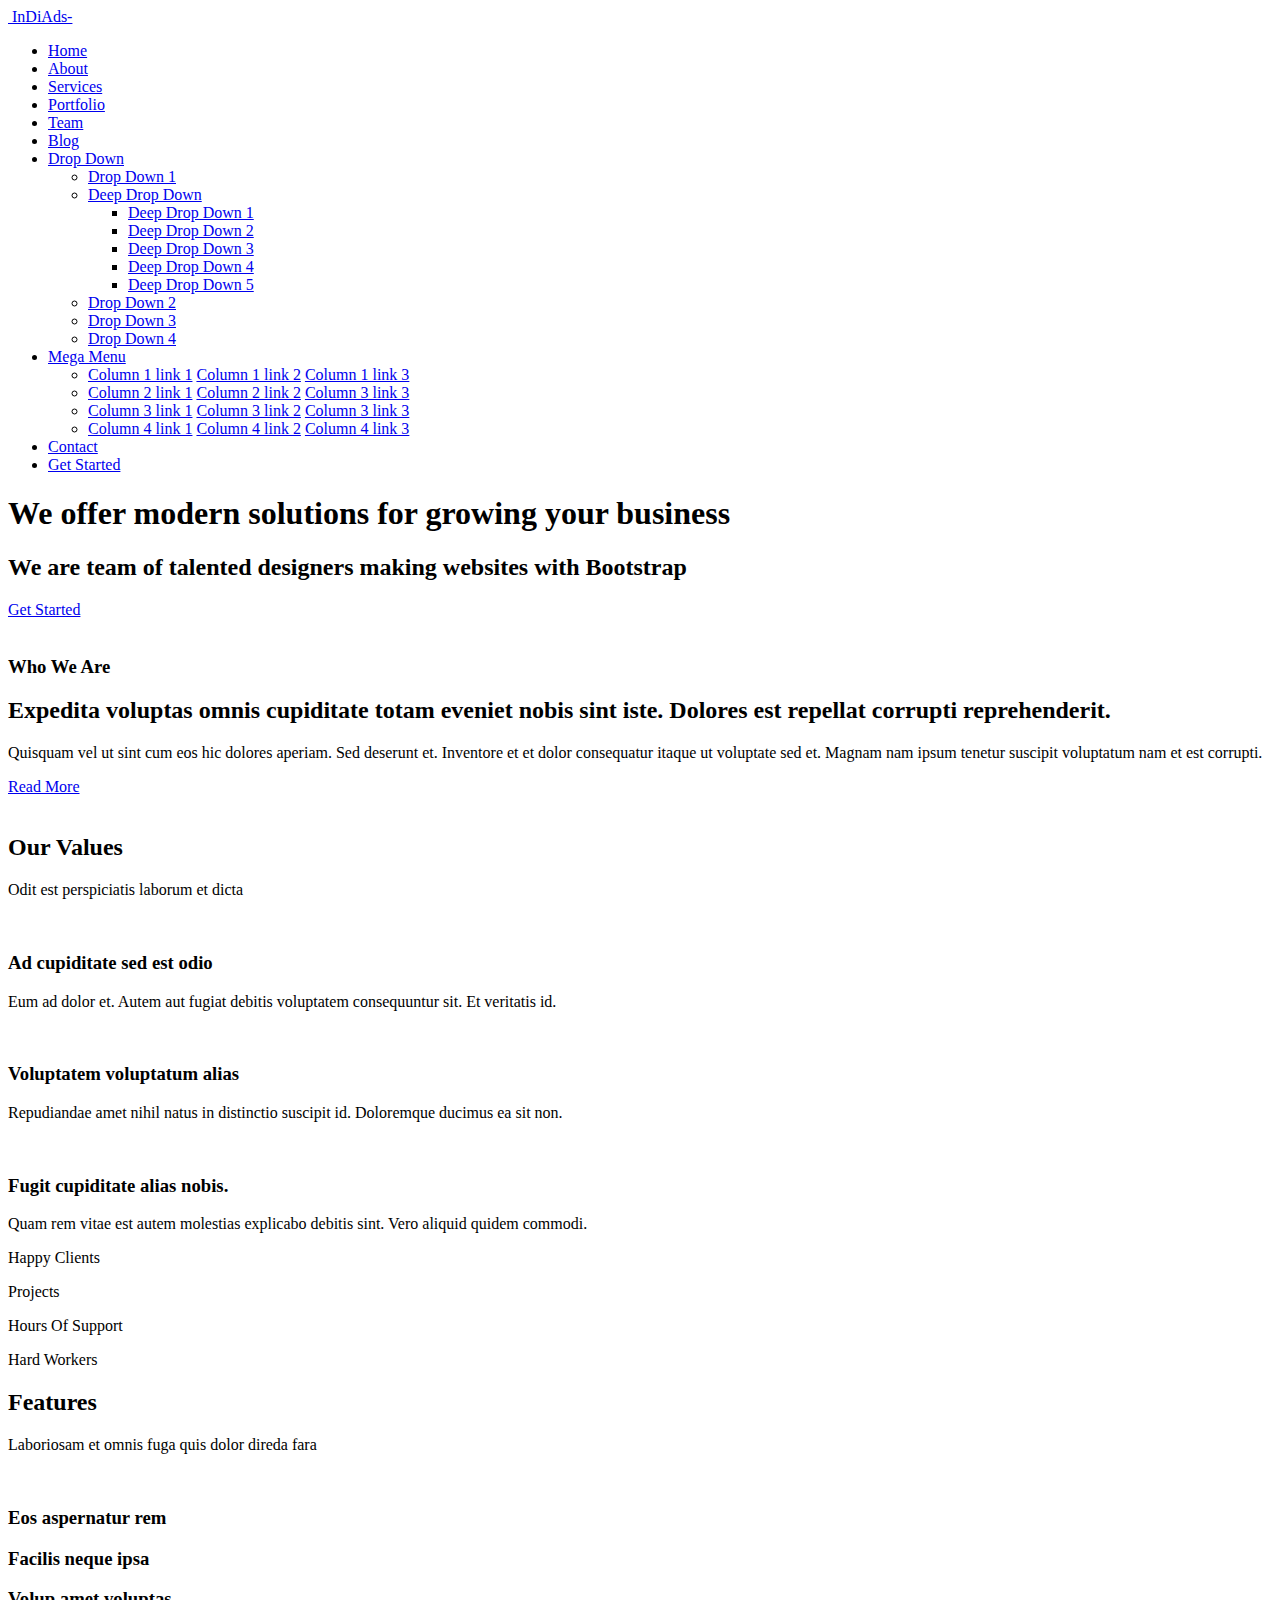
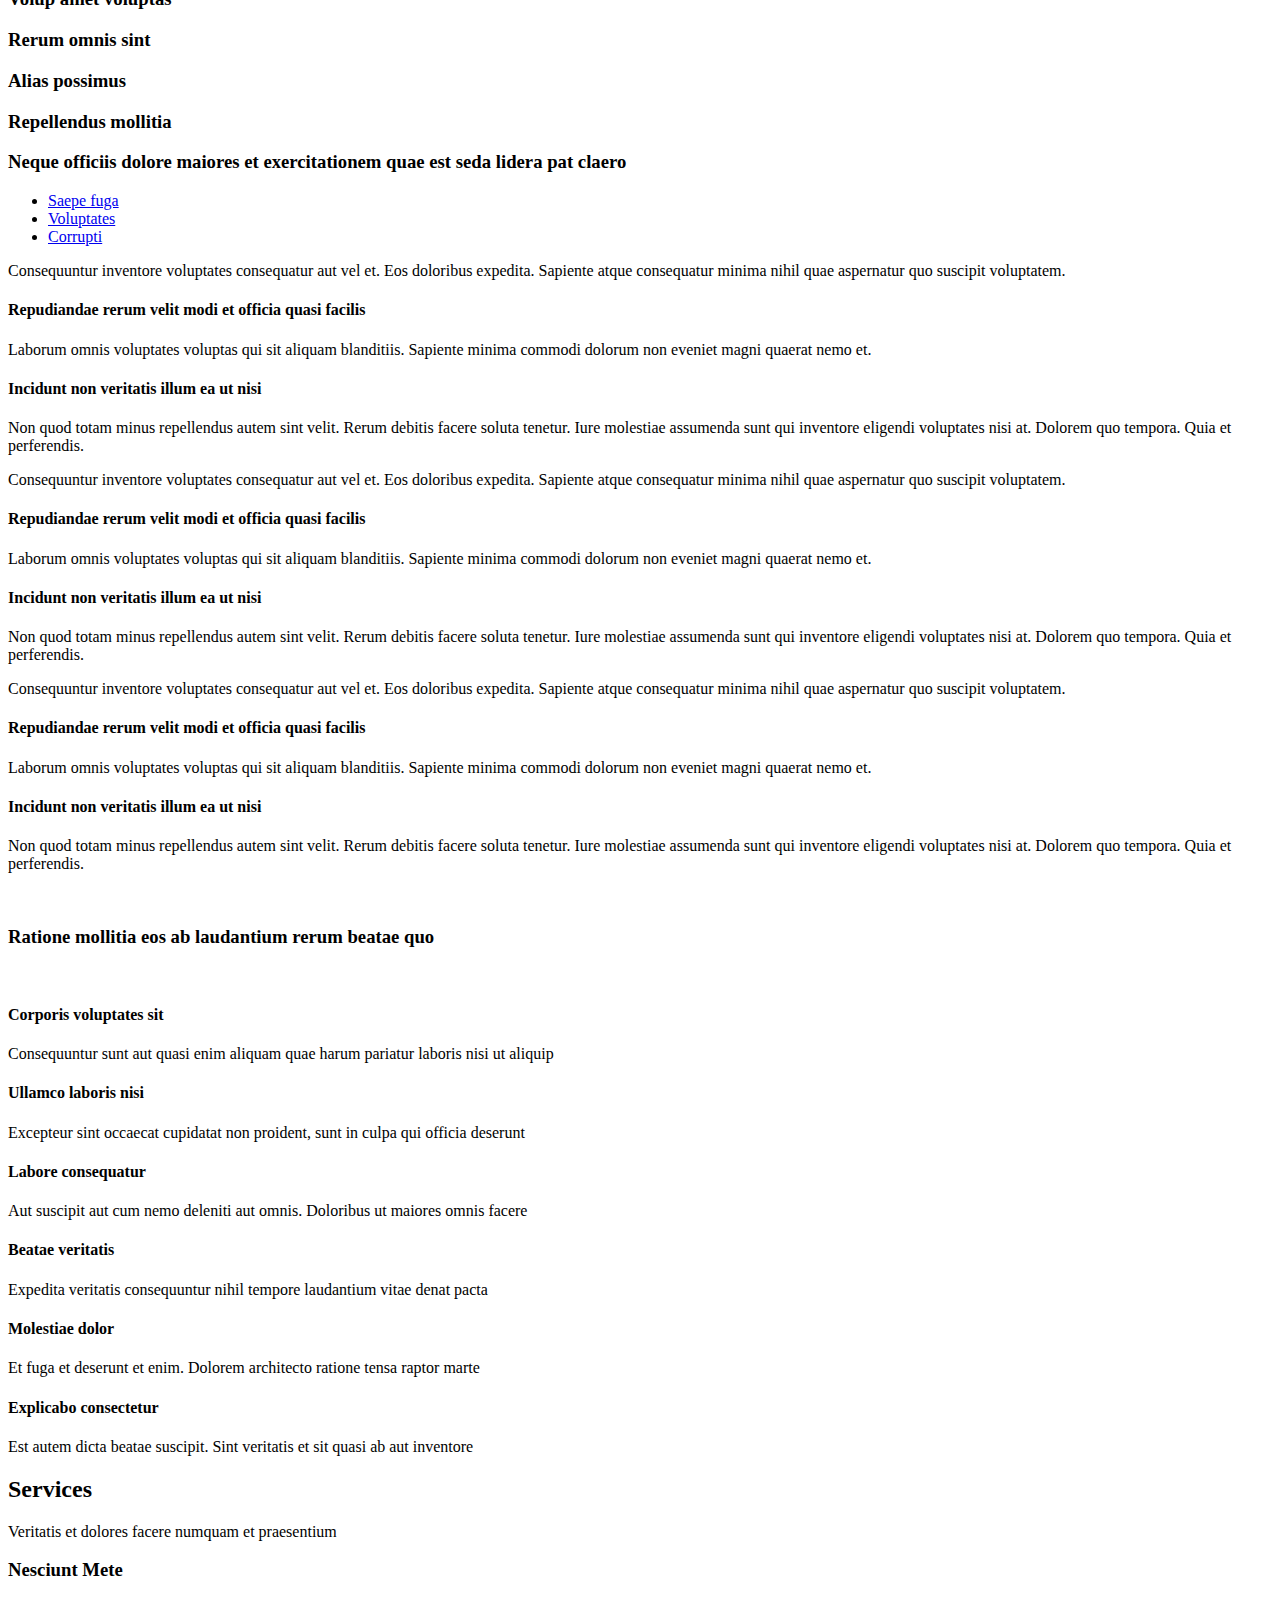
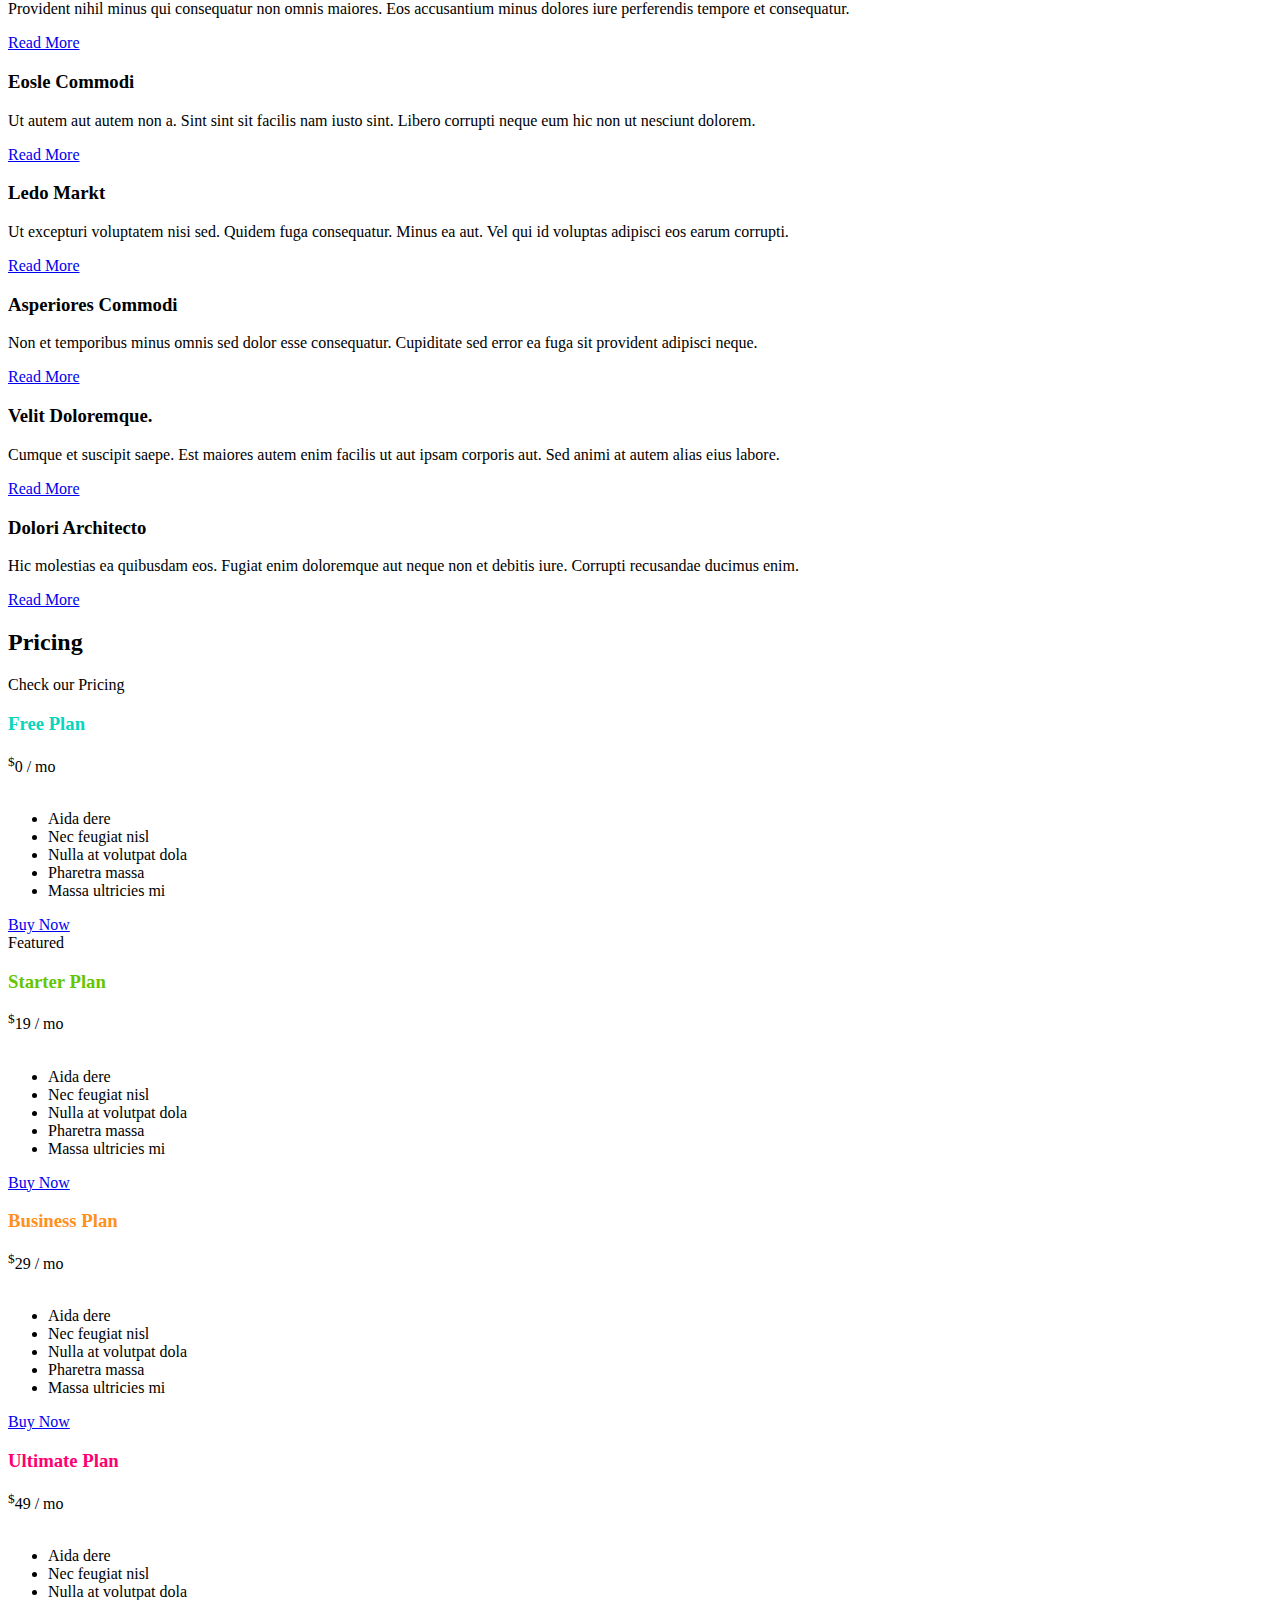
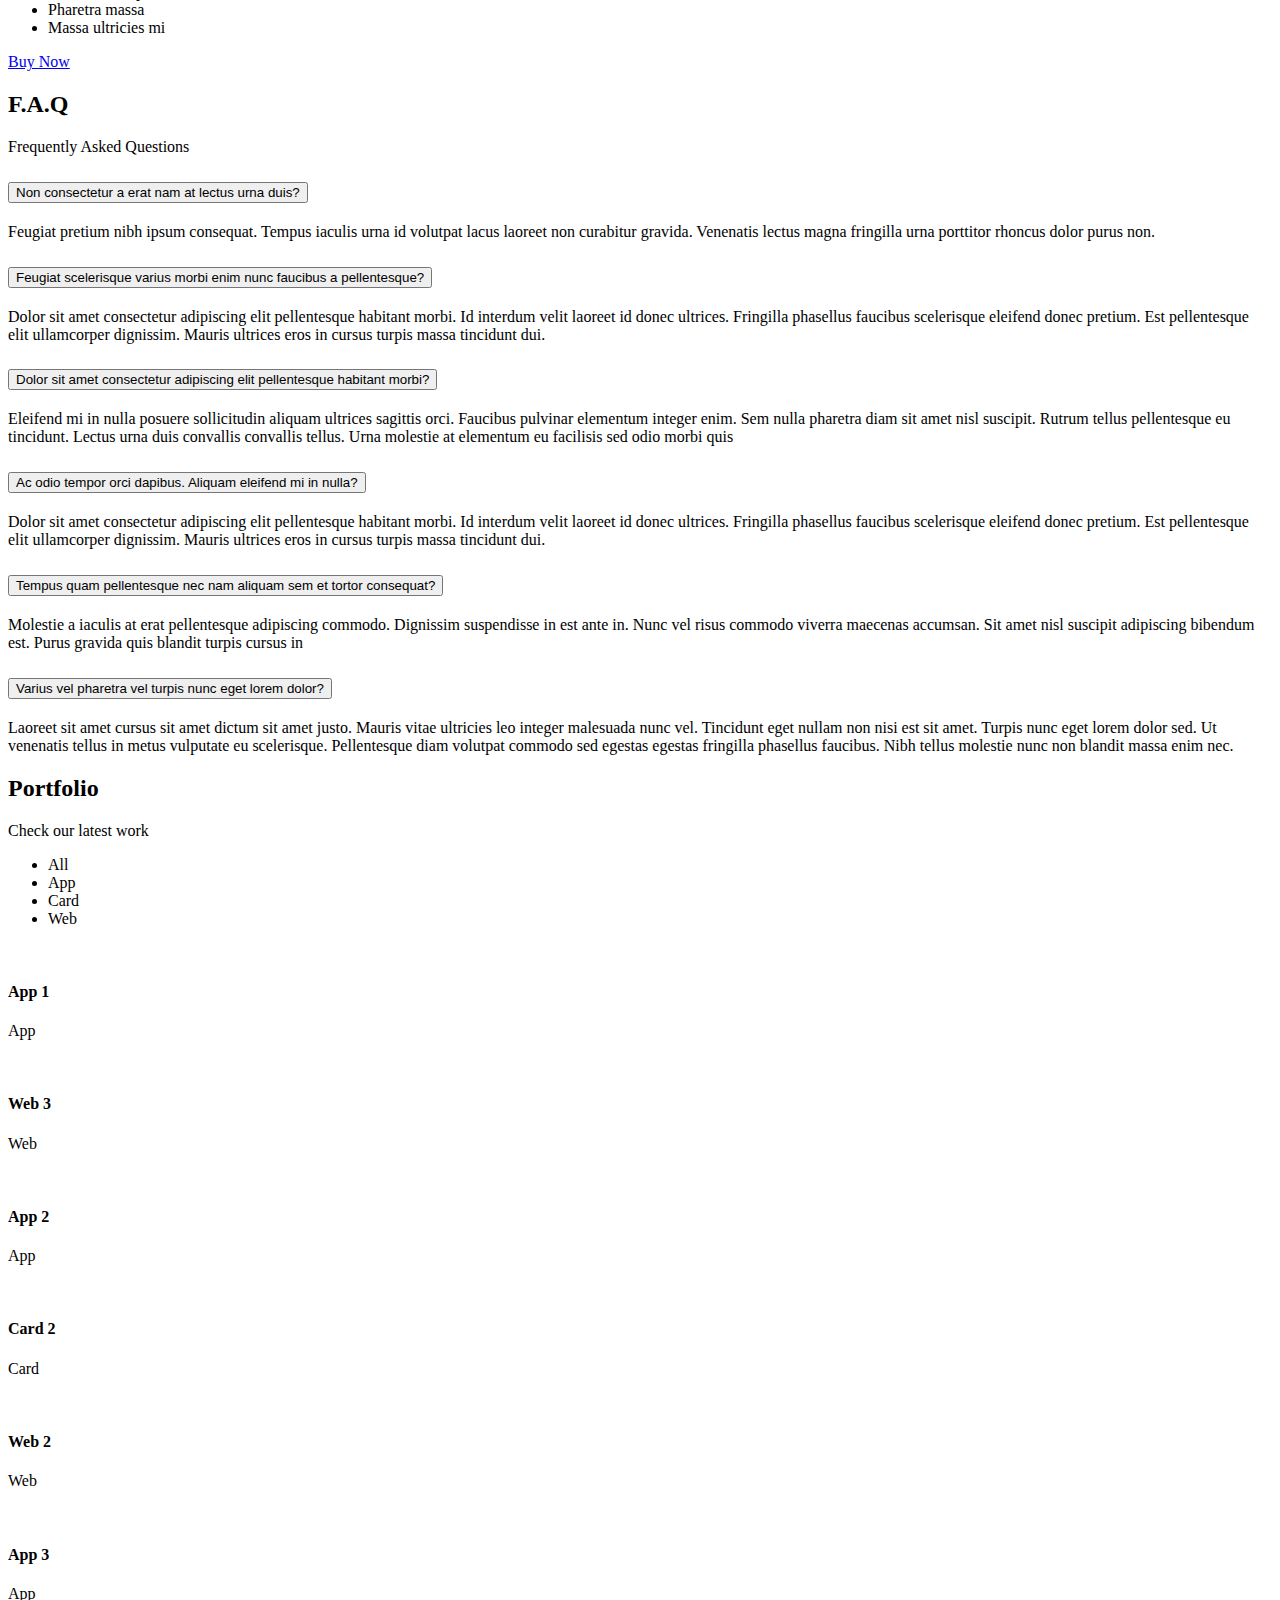
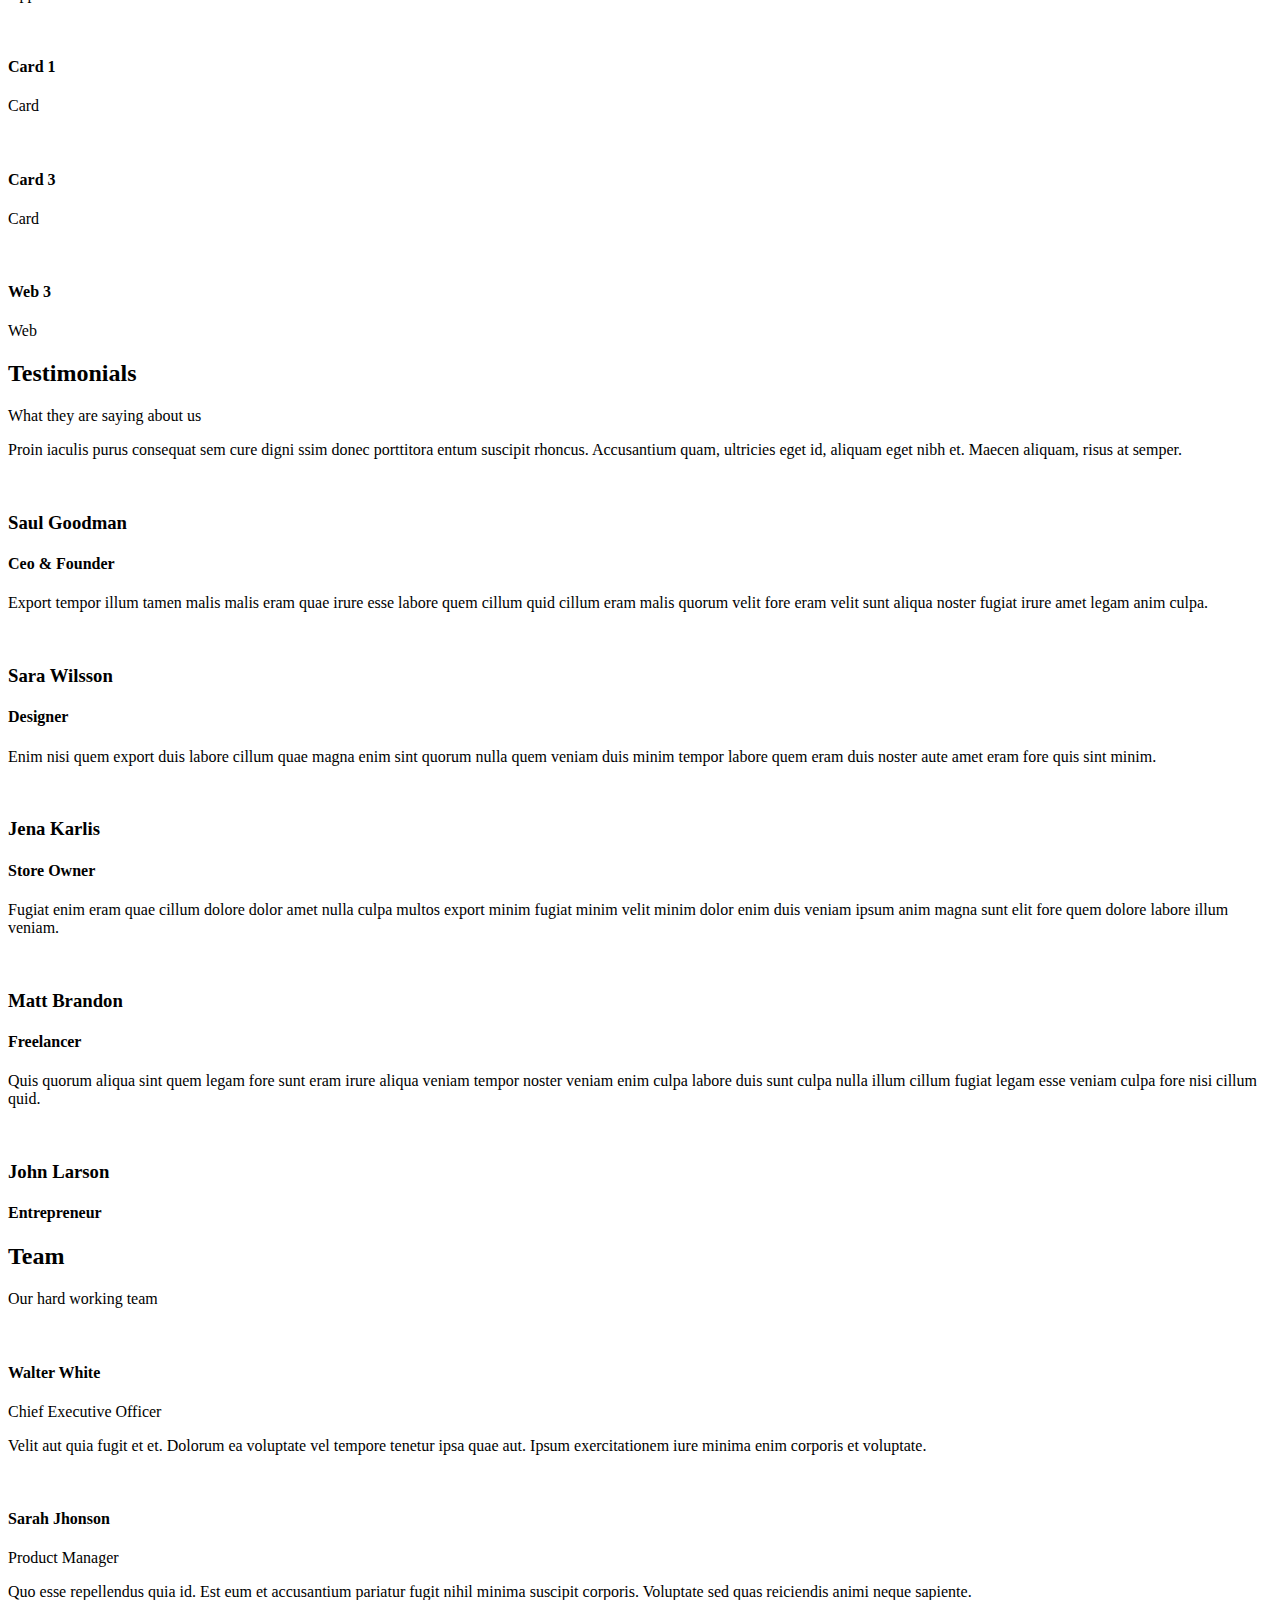
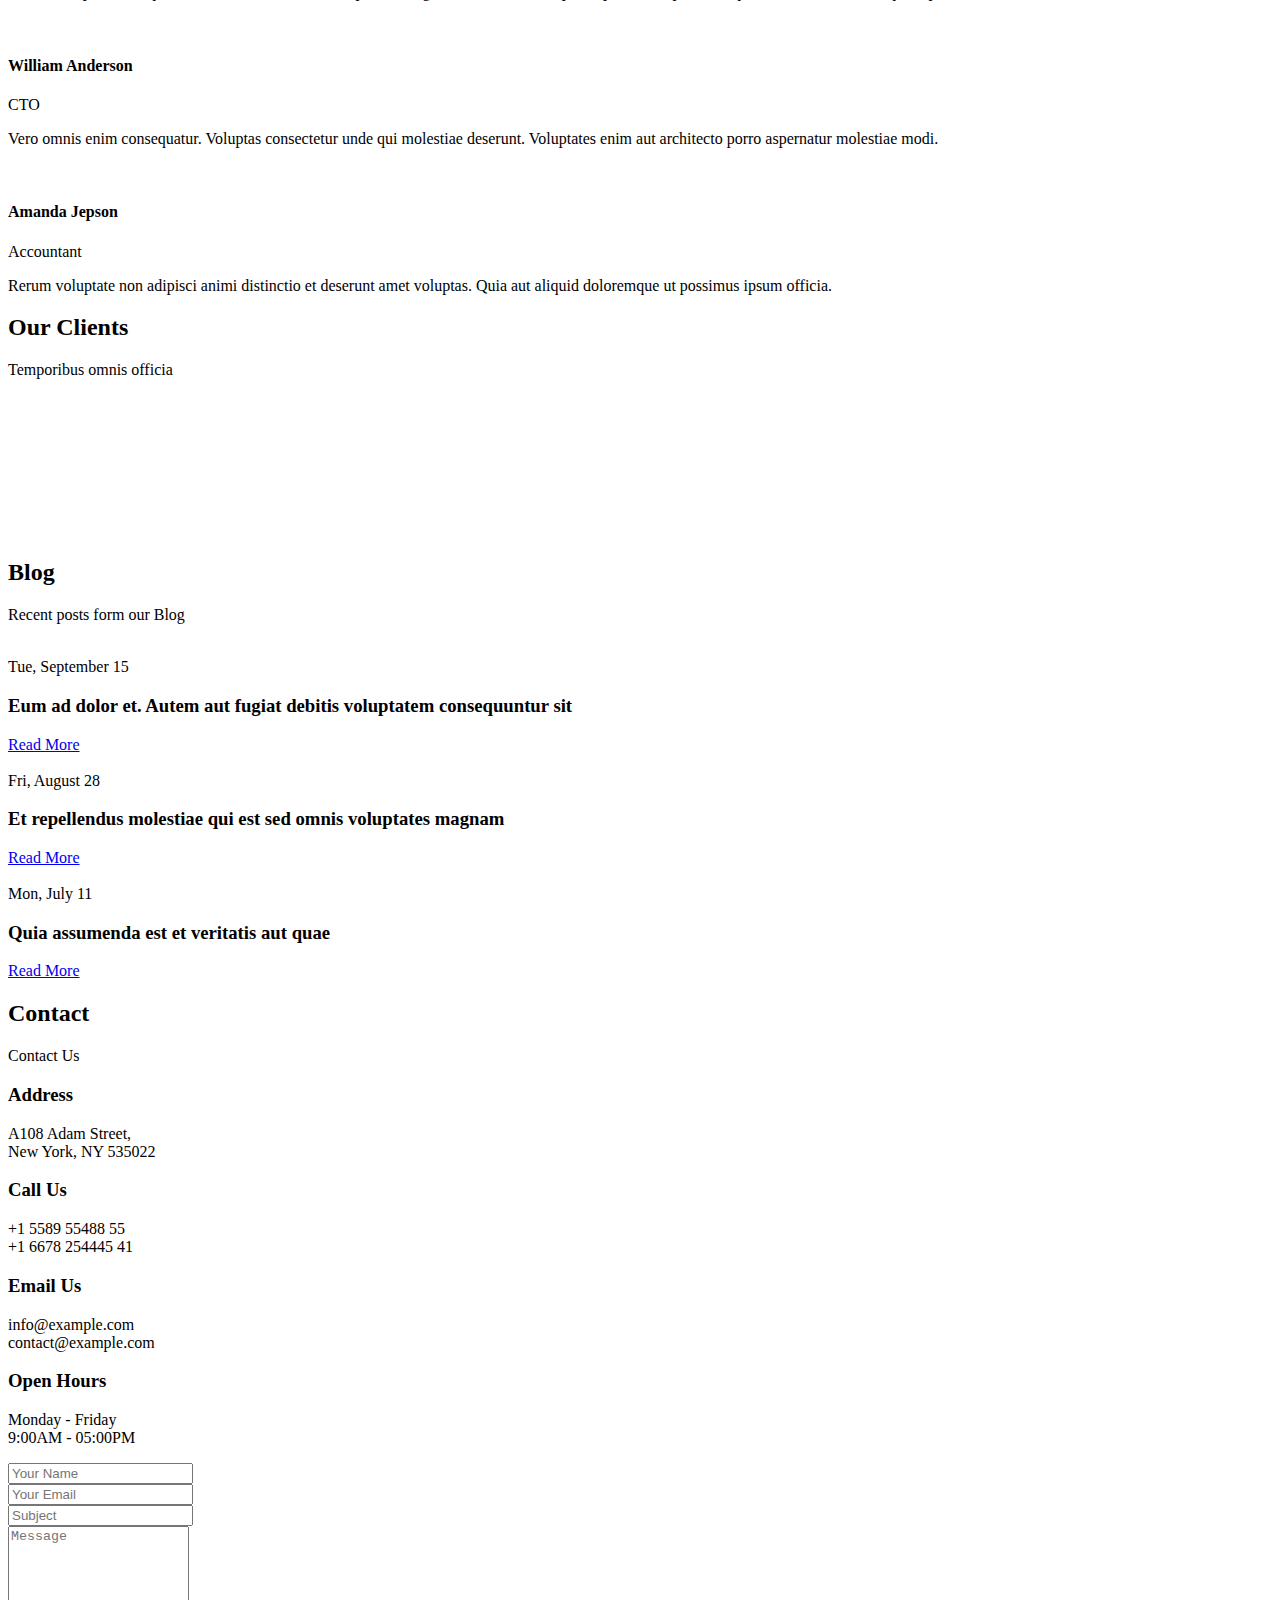
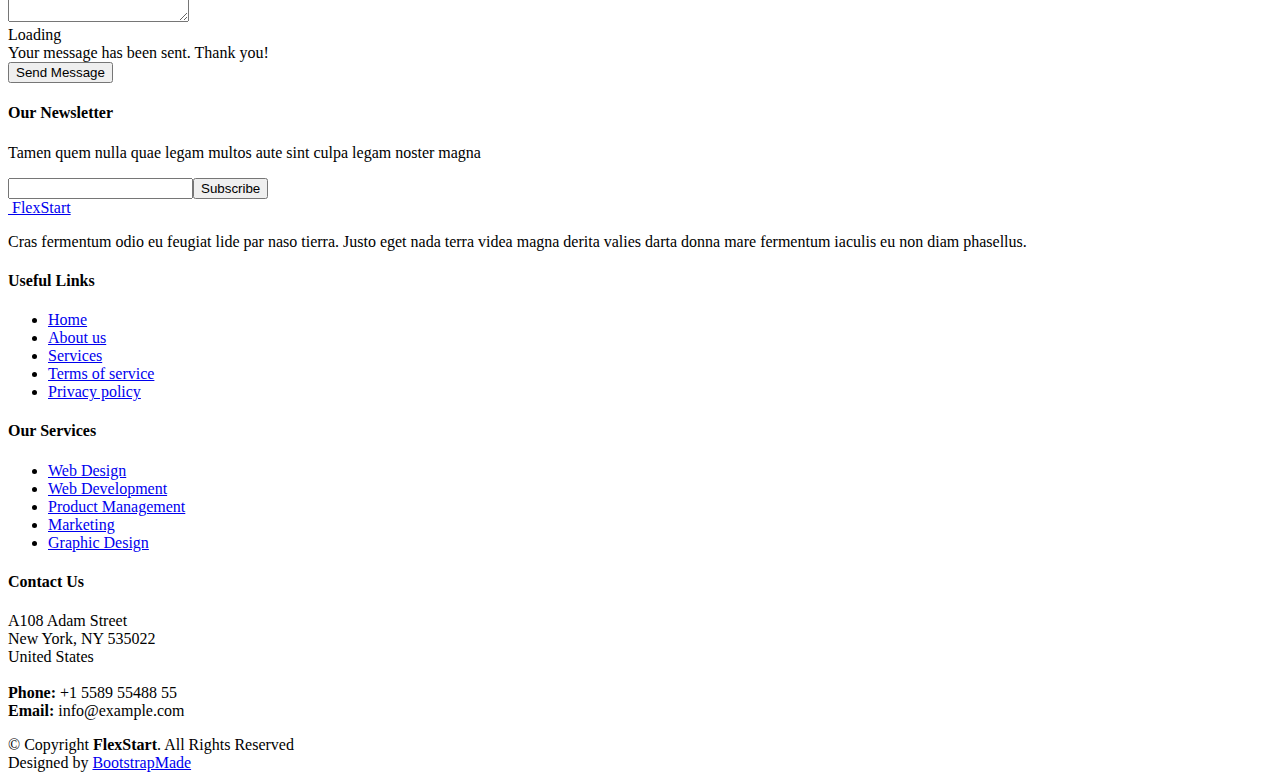
==== index.html @ e109cfea "Changed title" ====
<!DOCTYPE html>
<html lang="en">

<head>
  <meta charset="utf-8">
  <meta content="width=device-width, initial-scale=1.0" name="viewport">

  <title> InDiAds- The Creative Company</title>
  <meta content="" name="description">
  <meta content="" name="keywords">

  <!-- Favicons -->
  <link href="assets/img/favicon.png" rel="icon">
  <link href="assets/img/apple-touch-icon.png" rel="apple-touch-icon">

  <!-- Google Fonts -->
  <link href="https://fonts.googleapis.com/css?family=Open+Sans:300,300i,400,400i,600,600i,700,700i|Nunito:300,300i,400,400i,600,600i,700,700i|Poppins:300,300i,400,400i,500,500i,600,600i,700,700i" rel="stylesheet">

  <!-- Vendor CSS Files -->
  <link href="assets/vendor/aos/aos.css" rel="stylesheet">
  <link href="assets/vendor/bootstrap/css/bootstrap.min.css" rel="stylesheet">
  <link href="assets/vendor/bootstrap-icons/bootstrap-icons.css" rel="stylesheet">
  <link href="assets/vendor/glightbox/css/glightbox.min.css" rel="stylesheet">
  <link href="assets/vendor/remixicon/remixicon.css" rel="stylesheet">
  <link href="assets/vendor/swiper/swiper-bundle.min.css" rel="stylesheet">

  <!-- Template Main CSS File -->
  <link href="assets/css/style.css" rel="stylesheet">

  <!-- =======================================================
  * Template Name: FlexStart
  * Updated: Jun 04 2023 with Bootstrap v5.3.0
  * Template URL: https://bootstrapmade.com/flexstart-bootstrap-startup-template/
  * Author: BootstrapMade.com
  * License: https://bootstrapmade.com/license/
  ======================================================== -->
</head>

<body>

  <!-- ======= Header ======= -->
  <header id="header" class="header fixed-top">
    <div class="container-fluid container-xl d-flex align-items-center justify-content-between">

      <a href="index.html" class="logo d-flex align-items-center">
        <img src="assets/img/logo.png" alt="">
        <span>InDiAds-</span>
      </a>

      <nav id="navbar" class="navbar">
        <ul>
          <li><a class="nav-link scrollto active" href="#hero">Home</a></li>
          <li><a class="nav-link scrollto" href="#about">About</a></li>
          <li><a class="nav-link scrollto" href="#services">Services</a></li>
          <li><a class="nav-link scrollto" href="#portfolio">Portfolio</a></li>
          <li><a class="nav-link scrollto" href="#team">Team</a></li>
          <li><a href="blog.html">Blog</a></li>
          <li class="dropdown"><a href="#"><span>Drop Down</span> <i class="bi bi-chevron-down"></i></a>
            <ul>
              <li><a href="#">Drop Down 1</a></li>
              <li class="dropdown"><a href="#"><span>Deep Drop Down</span> <i class="bi bi-chevron-right"></i></a>
                <ul>
                  <li><a href="#">Deep Drop Down 1</a></li>
                  <li><a href="#">Deep Drop Down 2</a></li>
                  <li><a href="#">Deep Drop Down 3</a></li>
                  <li><a href="#">Deep Drop Down 4</a></li>
                  <li><a href="#">Deep Drop Down 5</a></li>
                </ul>
              </li>
              <li><a href="#">Drop Down 2</a></li>
              <li><a href="#">Drop Down 3</a></li>
              <li><a href="#">Drop Down 4</a></li>
            </ul>
          </li>

          <li class="dropdown megamenu"><a href="#"><span>Mega Menu</span> <i class="bi bi-chevron-down"></i></a>
            <ul>
              <li>
                <a href="#">Column 1 link 1</a>
                <a href="#">Column 1 link 2</a>
                <a href="#">Column 1 link 3</a>
              </li>
              <li>
                <a href="#">Column 2 link 1</a>
                <a href="#">Column 2 link 2</a>
                <a href="#">Column 3 link 3</a>
              </li>
              <li>
                <a href="#">Column 3 link 1</a>
                <a href="#">Column 3 link 2</a>
                <a href="#">Column 3 link 3</a>
              </li>
              <li>
                <a href="#">Column 4 link 1</a>
                <a href="#">Column 4 link 2</a>
                <a href="#">Column 4 link 3</a>
              </li>
            </ul>
          </li>

          <li><a class="nav-link scrollto" href="#contact">Contact</a></li>
          <li><a class="getstarted scrollto" href="#about">Get Started</a></li>
        </ul>
        <i class="bi bi-list mobile-nav-toggle"></i>
      </nav><!-- .navbar -->

    </div>
  </header><!-- End Header -->

  <!-- ======= Hero Section ======= -->
  <section id="hero" class="hero d-flex align-items-center">

    <div class="container">
      <div class="row">
        <div class="col-lg-6 d-flex flex-column justify-content-center">
          <h1 data-aos="fade-up">We offer modern solutions for growing your business</h1>
          <h2 data-aos="fade-up" data-aos-delay="400">We are team of talented designers making websites with Bootstrap</h2>
          <div data-aos="fade-up" data-aos-delay="600">
            <div class="text-center text-lg-start">
              <a href="#about" class="btn-get-started scrollto d-inline-flex align-items-center justify-content-center align-self-center">
                <span>Get Started</span>
                <i class="bi bi-arrow-right"></i>
              </a>
            </div>
          </div>
        </div>
        <div class="col-lg-6 hero-img" data-aos="zoom-out" data-aos-delay="200">
          <img src="assets/img/hero-img.png" class="img-fluid" alt="">
        </div>
      </div>
    </div>

  </section><!-- End Hero -->

  <main id="main">
    <!-- ======= About Section ======= -->
    <section id="about" class="about">

      <div class="container" data-aos="fade-up">
        <div class="row gx-0">

          <div class="col-lg-6 d-flex flex-column justify-content-center" data-aos="fade-up" data-aos-delay="200">
            <div class="content">
              <h3>Who We Are</h3>
              <h2>Expedita voluptas omnis cupiditate totam eveniet nobis sint iste. Dolores est repellat corrupti reprehenderit.</h2>
              <p>
                Quisquam vel ut sint cum eos hic dolores aperiam. Sed deserunt et. Inventore et et dolor consequatur itaque ut voluptate sed et. Magnam nam ipsum tenetur suscipit voluptatum nam et est corrupti.
              </p>
              <div class="text-center text-lg-start">
                <a href="#" class="btn-read-more d-inline-flex align-items-center justify-content-center align-self-center">
                  <span>Read More</span>
                  <i class="bi bi-arrow-right"></i>
                </a>
              </div>
            </div>
          </div>

          <div class="col-lg-6 d-flex align-items-center" data-aos="zoom-out" data-aos-delay="200">
            <img src="assets/img/about.jpg" class="img-fluid" alt="">
          </div>

        </div>
      </div>

    </section><!-- End About Section -->

    <!-- ======= Values Section ======= -->
    <section id="values" class="values">

      <div class="container" data-aos="fade-up">

        <header class="section-header">
          <h2>Our Values</h2>
          <p>Odit est perspiciatis laborum et dicta</p>
        </header>

        <div class="row">

          <div class="col-lg-4" data-aos="fade-up" data-aos-delay="200">
            <div class="box">
              <img src="assets/img/values-1.png" class="img-fluid" alt="">
              <h3>Ad cupiditate sed est odio</h3>
              <p>Eum ad dolor et. Autem aut fugiat debitis voluptatem consequuntur sit. Et veritatis id.</p>
            </div>
          </div>

          <div class="col-lg-4 mt-4 mt-lg-0" data-aos="fade-up" data-aos-delay="400">
            <div class="box">
              <img src="assets/img/values-2.png" class="img-fluid" alt="">
              <h3>Voluptatem voluptatum alias</h3>
              <p>Repudiandae amet nihil natus in distinctio suscipit id. Doloremque ducimus ea sit non.</p>
            </div>
          </div>

          <div class="col-lg-4 mt-4 mt-lg-0" data-aos="fade-up" data-aos-delay="600">
            <div class="box">
              <img src="assets/img/values-3.png" class="img-fluid" alt="">
              <h3>Fugit cupiditate alias nobis.</h3>
              <p>Quam rem vitae est autem molestias explicabo debitis sint. Vero aliquid quidem commodi.</p>
            </div>
          </div>

        </div>

      </div>

    </section><!-- End Values Section -->

    <!-- ======= Counts Section ======= -->
    <section id="counts" class="counts">
      <div class="container" data-aos="fade-up">

        <div class="row gy-4">

          <div class="col-lg-3 col-md-6">
            <div class="count-box">
              <i class="bi bi-emoji-smile"></i>
              <div>
                <span data-purecounter-start="0" data-purecounter-end="232" data-purecounter-duration="1" class="purecounter"></span>
                <p>Happy Clients</p>
              </div>
            </div>
          </div>

          <div class="col-lg-3 col-md-6">
            <div class="count-box">
              <i class="bi bi-journal-richtext" style="color: #ee6c20;"></i>
              <div>
                <span data-purecounter-start="0" data-purecounter-end="521" data-purecounter-duration="1" class="purecounter"></span>
                <p>Projects</p>
              </div>
            </div>
          </div>

          <div class="col-lg-3 col-md-6">
            <div class="count-box">
              <i class="bi bi-headset" style="color: #15be56;"></i>
              <div>
                <span data-purecounter-start="0" data-purecounter-end="1463" data-purecounter-duration="1" class="purecounter"></span>
                <p>Hours Of Support</p>
              </div>
            </div>
          </div>

          <div class="col-lg-3 col-md-6">
            <div class="count-box">
              <i class="bi bi-people" style="color: #bb0852;"></i>
              <div>
                <span data-purecounter-start="0" data-purecounter-end="15" data-purecounter-duration="1" class="purecounter"></span>
                <p>Hard Workers</p>
              </div>
            </div>
          </div>

        </div>

      </div>
    </section><!-- End Counts Section -->

    <!-- ======= Features Section ======= -->
    <section id="features" class="features">

      <div class="container" data-aos="fade-up">

        <header class="section-header">
          <h2>Features</h2>
          <p>Laboriosam et omnis fuga quis dolor direda fara</p>
        </header>

        <div class="row">

          <div class="col-lg-6">
            <img src="assets/img/features.png" class="img-fluid" alt="">
          </div>

          <div class="col-lg-6 mt-5 mt-lg-0 d-flex">
            <div class="row align-self-center gy-4">

              <div class="col-md-6" data-aos="zoom-out" data-aos-delay="200">
                <div class="feature-box d-flex align-items-center">
                  <i class="bi bi-check"></i>
                  <h3>Eos aspernatur rem</h3>
                </div>
              </div>

              <div class="col-md-6" data-aos="zoom-out" data-aos-delay="300">
                <div class="feature-box d-flex align-items-center">
                  <i class="bi bi-check"></i>
                  <h3>Facilis neque ipsa</h3>
                </div>
              </div>

              <div class="col-md-6" data-aos="zoom-out" data-aos-delay="400">
                <div class="feature-box d-flex align-items-center">
                  <i class="bi bi-check"></i>
                  <h3>Volup amet voluptas</h3>
                </div>
              </div>

              <div class="col-md-6" data-aos="zoom-out" data-aos-delay="500">
                <div class="feature-box d-flex align-items-center">
                  <i class="bi bi-check"></i>
                  <h3>Rerum omnis sint</h3>
                </div>
              </div>

              <div class="col-md-6" data-aos="zoom-out" data-aos-delay="600">
                <div class="feature-box d-flex align-items-center">
                  <i class="bi bi-check"></i>
                  <h3>Alias possimus</h3>
                </div>
              </div>

              <div class="col-md-6" data-aos="zoom-out" data-aos-delay="700">
                <div class="feature-box d-flex align-items-center">
                  <i class="bi bi-check"></i>
                  <h3>Repellendus mollitia</h3>
                </div>
              </div>

            </div>
          </div>

        </div> <!-- / row -->

        <!-- Feature Tabs -->
        <div class="row feture-tabs" data-aos="fade-up">
          <div class="col-lg-6">
            <h3>Neque officiis dolore maiores et exercitationem quae est seda lidera pat claero</h3>

            <!-- Tabs -->
            <ul class="nav nav-pills mb-3">
              <li>
                <a class="nav-link active" data-bs-toggle="pill" href="#tab1">Saepe fuga</a>
              </li>
              <li>
                <a class="nav-link" data-bs-toggle="pill" href="#tab2">Voluptates</a>
              </li>
              <li>
                <a class="nav-link" data-bs-toggle="pill" href="#tab3">Corrupti</a>
              </li>
            </ul><!-- End Tabs -->

            <!-- Tab Content -->
            <div class="tab-content">

              <div class="tab-pane fade show active" id="tab1">
                <p>Consequuntur inventore voluptates consequatur aut vel et. Eos doloribus expedita. Sapiente atque consequatur minima nihil quae aspernatur quo suscipit voluptatem.</p>
                <div class="d-flex align-items-center mb-2">
                  <i class="bi bi-check2"></i>
                  <h4>Repudiandae rerum velit modi et officia quasi facilis</h4>
                </div>
                <p>Laborum omnis voluptates voluptas qui sit aliquam blanditiis. Sapiente minima commodi dolorum non eveniet magni quaerat nemo et.</p>
                <div class="d-flex align-items-center mb-2">
                  <i class="bi bi-check2"></i>
                  <h4>Incidunt non veritatis illum ea ut nisi</h4>
                </div>
                <p>Non quod totam minus repellendus autem sint velit. Rerum debitis facere soluta tenetur. Iure molestiae assumenda sunt qui inventore eligendi voluptates nisi at. Dolorem quo tempora. Quia et perferendis.</p>
              </div><!-- End Tab 1 Content -->

              <div class="tab-pane fade show" id="tab2">
                <p>Consequuntur inventore voluptates consequatur aut vel et. Eos doloribus expedita. Sapiente atque consequatur minima nihil quae aspernatur quo suscipit voluptatem.</p>
                <div class="d-flex align-items-center mb-2">
                  <i class="bi bi-check2"></i>
                  <h4>Repudiandae rerum velit modi et officia quasi facilis</h4>
                </div>
                <p>Laborum omnis voluptates voluptas qui sit aliquam blanditiis. Sapiente minima commodi dolorum non eveniet magni quaerat nemo et.</p>
                <div class="d-flex align-items-center mb-2">
                  <i class="bi bi-check2"></i>
                  <h4>Incidunt non veritatis illum ea ut nisi</h4>
                </div>
                <p>Non quod totam minus repellendus autem sint velit. Rerum debitis facere soluta tenetur. Iure molestiae assumenda sunt qui inventore eligendi voluptates nisi at. Dolorem quo tempora. Quia et perferendis.</p>
              </div><!-- End Tab 2 Content -->

              <div class="tab-pane fade show" id="tab3">
                <p>Consequuntur inventore voluptates consequatur aut vel et. Eos doloribus expedita. Sapiente atque consequatur minima nihil quae aspernatur quo suscipit voluptatem.</p>
                <div class="d-flex align-items-center mb-2">
                  <i class="bi bi-check2"></i>
                  <h4>Repudiandae rerum velit modi et officia quasi facilis</h4>
                </div>
                <p>Laborum omnis voluptates voluptas qui sit aliquam blanditiis. Sapiente minima commodi dolorum non eveniet magni quaerat nemo et.</p>
                <div class="d-flex align-items-center mb-2">
                  <i class="bi bi-check2"></i>
                  <h4>Incidunt non veritatis illum ea ut nisi</h4>
                </div>
                <p>Non quod totam minus repellendus autem sint velit. Rerum debitis facere soluta tenetur. Iure molestiae assumenda sunt qui inventore eligendi voluptates nisi at. Dolorem quo tempora. Quia et perferendis.</p>
              </div><!-- End Tab 3 Content -->

            </div>

          </div>

          <div class="col-lg-6">
            <img src="assets/img/features-2.png" class="img-fluid" alt="">
          </div>

        </div><!-- End Feature Tabs -->

        <!-- Feature Icons -->
        <div class="row feature-icons" data-aos="fade-up">
          <h3>Ratione mollitia eos ab laudantium rerum beatae quo</h3>

          <div class="row">

            <div class="col-xl-4 text-center" data-aos="fade-right" data-aos-delay="100">
              <img src="assets/img/features-3.png" class="img-fluid p-4" alt="">
            </div>

            <div class="col-xl-8 d-flex content">
              <div class="row align-self-center gy-4">

                <div class="col-md-6 icon-box" data-aos="fade-up">
                  <i class="ri-line-chart-line"></i>
                  <div>
                    <h4>Corporis voluptates sit</h4>
                    <p>Consequuntur sunt aut quasi enim aliquam quae harum pariatur laboris nisi ut aliquip</p>
                  </div>
                </div>

                <div class="col-md-6 icon-box" data-aos="fade-up" data-aos-delay="100">
                  <i class="ri-stack-line"></i>
                  <div>
                    <h4>Ullamco laboris nisi</h4>
                    <p>Excepteur sint occaecat cupidatat non proident, sunt in culpa qui officia deserunt</p>
                  </div>
                </div>

                <div class="col-md-6 icon-box" data-aos="fade-up" data-aos-delay="200">
                  <i class="ri-brush-4-line"></i>
                  <div>
                    <h4>Labore consequatur</h4>
                    <p>Aut suscipit aut cum nemo deleniti aut omnis. Doloribus ut maiores omnis facere</p>
                  </div>
                </div>

                <div class="col-md-6 icon-box" data-aos="fade-up" data-aos-delay="300">
                  <i class="ri-magic-line"></i>
                  <div>
                    <h4>Beatae veritatis</h4>
                    <p>Expedita veritatis consequuntur nihil tempore laudantium vitae denat pacta</p>
                  </div>
                </div>

                <div class="col-md-6 icon-box" data-aos="fade-up" data-aos-delay="400">
                  <i class="ri-command-line"></i>
                  <div>
                    <h4>Molestiae dolor</h4>
                    <p>Et fuga et deserunt et enim. Dolorem architecto ratione tensa raptor marte</p>
                  </div>
                </div>

                <div class="col-md-6 icon-box" data-aos="fade-up" data-aos-delay="500">
                  <i class="ri-radar-line"></i>
                  <div>
                    <h4>Explicabo consectetur</h4>
                    <p>Est autem dicta beatae suscipit. Sint veritatis et sit quasi ab aut inventore</p>
                  </div>
                </div>

              </div>
            </div>

          </div>

        </div><!-- End Feature Icons -->

      </div>

    </section><!-- End Features Section -->

    <!-- ======= Services Section ======= -->
    <section id="services" class="services">

      <div class="container" data-aos="fade-up">

        <header class="section-header">
          <h2>Services</h2>
          <p>Veritatis et dolores facere numquam et praesentium</p>
        </header>

        <div class="row gy-4">

          <div class="col-lg-4 col-md-6" data-aos="fade-up" data-aos-delay="200">
            <div class="service-box blue">
              <i class="ri-discuss-line icon"></i>
              <h3>Nesciunt Mete</h3>
              <p>Provident nihil minus qui consequatur non omnis maiores. Eos accusantium minus dolores iure perferendis tempore et consequatur.</p>
              <a href="#" class="read-more"><span>Read More</span> <i class="bi bi-arrow-right"></i></a>
            </div>
          </div>

          <div class="col-lg-4 col-md-6" data-aos="fade-up" data-aos-delay="300">
            <div class="service-box orange">
              <i class="ri-discuss-line icon"></i>
              <h3>Eosle Commodi</h3>
              <p>Ut autem aut autem non a. Sint sint sit facilis nam iusto sint. Libero corrupti neque eum hic non ut nesciunt dolorem.</p>
              <a href="#" class="read-more"><span>Read More</span> <i class="bi bi-arrow-right"></i></a>
            </div>
          </div>

          <div class="col-lg-4 col-md-6" data-aos="fade-up" data-aos-delay="400">
            <div class="service-box green">
              <i class="ri-discuss-line icon"></i>
              <h3>Ledo Markt</h3>
              <p>Ut excepturi voluptatem nisi sed. Quidem fuga consequatur. Minus ea aut. Vel qui id voluptas adipisci eos earum corrupti.</p>
              <a href="#" class="read-more"><span>Read More</span> <i class="bi bi-arrow-right"></i></a>
            </div>
          </div>

          <div class="col-lg-4 col-md-6" data-aos="fade-up" data-aos-delay="500">
            <div class="service-box red">
              <i class="ri-discuss-line icon"></i>
              <h3>Asperiores Commodi</h3>
              <p>Non et temporibus minus omnis sed dolor esse consequatur. Cupiditate sed error ea fuga sit provident adipisci neque.</p>
              <a href="#" class="read-more"><span>Read More</span> <i class="bi bi-arrow-right"></i></a>
            </div>
          </div>

          <div class="col-lg-4 col-md-6" data-aos="fade-up" data-aos-delay="600">
            <div class="service-box purple">
              <i class="ri-discuss-line icon"></i>
              <h3>Velit Doloremque.</h3>
              <p>Cumque et suscipit saepe. Est maiores autem enim facilis ut aut ipsam corporis aut. Sed animi at autem alias eius labore.</p>
              <a href="#" class="read-more"><span>Read More</span> <i class="bi bi-arrow-right"></i></a>
            </div>
          </div>

          <div class="col-lg-4 col-md-6" data-aos="fade-up" data-aos-delay="700">
            <div class="service-box pink">
              <i class="ri-discuss-line icon"></i>
              <h3>Dolori Architecto</h3>
              <p>Hic molestias ea quibusdam eos. Fugiat enim doloremque aut neque non et debitis iure. Corrupti recusandae ducimus enim.</p>
              <a href="#" class="read-more"><span>Read More</span> <i class="bi bi-arrow-right"></i></a>
            </div>
          </div>

        </div>

      </div>

    </section><!-- End Services Section -->

    <!-- ======= Pricing Section ======= -->
    <section id="pricing" class="pricing">

      <div class="container" data-aos="fade-up">

        <header class="section-header">
          <h2>Pricing</h2>
          <p>Check our Pricing</p>
        </header>

        <div class="row gy-4" data-aos="fade-left">

          <div class="col-lg-3 col-md-6" data-aos="zoom-in" data-aos-delay="100">
            <div class="box">
              <h3 style="color: #07d5c0;">Free Plan</h3>
              <div class="price"><sup>$</sup>0<span> / mo</span></div>
              <img src="assets/img/pricing-free.png" class="img-fluid" alt="">
              <ul>
                <li>Aida dere</li>
                <li>Nec feugiat nisl</li>
                <li>Nulla at volutpat dola</li>
                <li class="na">Pharetra massa</li>
                <li class="na">Massa ultricies mi</li>
              </ul>
              <a href="#" class="btn-buy">Buy Now</a>
            </div>
          </div>

          <div class="col-lg-3 col-md-6" data-aos="zoom-in" data-aos-delay="200">
            <div class="box">
              <span class="featured">Featured</span>
              <h3 style="color: #65c600;">Starter Plan</h3>
              <div class="price"><sup>$</sup>19<span> / mo</span></div>
              <img src="assets/img/pricing-starter.png" class="img-fluid" alt="">
              <ul>
                <li>Aida dere</li>
                <li>Nec feugiat nisl</li>
                <li>Nulla at volutpat dola</li>
                <li>Pharetra massa</li>
                <li class="na">Massa ultricies mi</li>
              </ul>
              <a href="#" class="btn-buy">Buy Now</a>
            </div>
          </div>

          <div class="col-lg-3 col-md-6" data-aos="zoom-in" data-aos-delay="300">
            <div class="box">
              <h3 style="color: #ff901c;">Business Plan</h3>
              <div class="price"><sup>$</sup>29<span> / mo</span></div>
              <img src="assets/img/pricing-business.png" class="img-fluid" alt="">
              <ul>
                <li>Aida dere</li>
                <li>Nec feugiat nisl</li>
                <li>Nulla at volutpat dola</li>
                <li>Pharetra massa</li>
                <li>Massa ultricies mi</li>
              </ul>
              <a href="#" class="btn-buy">Buy Now</a>
            </div>
          </div>

          <div class="col-lg-3 col-md-6" data-aos="zoom-in" data-aos-delay="400">
            <div class="box">
              <h3 style="color: #ff0071;">Ultimate Plan</h3>
              <div class="price"><sup>$</sup>49<span> / mo</span></div>
              <img src="assets/img/pricing-ultimate.png" class="img-fluid" alt="">
              <ul>
                <li>Aida dere</li>
                <li>Nec feugiat nisl</li>
                <li>Nulla at volutpat dola</li>
                <li>Pharetra massa</li>
                <li>Massa ultricies mi</li>
              </ul>
              <a href="#" class="btn-buy">Buy Now</a>
            </div>
          </div>

        </div>

      </div>

    </section><!-- End Pricing Section -->

    <!-- ======= F.A.Q Section ======= -->
    <section id="faq" class="faq">

      <div class="container" data-aos="fade-up">

        <header class="section-header">
          <h2>F.A.Q</h2>
          <p>Frequently Asked Questions</p>
        </header>

        <div class="row">
          <div class="col-lg-6">
            <!-- F.A.Q List 1-->
            <div class="accordion accordion-flush" id="faqlist1">
              <div class="accordion-item">
                <h2 class="accordion-header">
                  <button class="accordion-button collapsed" type="button" data-bs-toggle="collapse" data-bs-target="#faq-content-1">
                    Non consectetur a erat nam at lectus urna duis?
                  </button>
                </h2>
                <div id="faq-content-1" class="accordion-collapse collapse" data-bs-parent="#faqlist1">
                  <div class="accordion-body">
                    Feugiat pretium nibh ipsum consequat. Tempus iaculis urna id volutpat lacus laoreet non curabitur gravida. Venenatis lectus magna fringilla urna porttitor rhoncus dolor purus non.
                  </div>
                </div>
              </div>

              <div class="accordion-item">
                <h2 class="accordion-header">
                  <button class="accordion-button collapsed" type="button" data-bs-toggle="collapse" data-bs-target="#faq-content-2">
                    Feugiat scelerisque varius morbi enim nunc faucibus a pellentesque?
                  </button>
                </h2>
                <div id="faq-content-2" class="accordion-collapse collapse" data-bs-parent="#faqlist1">
                  <div class="accordion-body">
                    Dolor sit amet consectetur adipiscing elit pellentesque habitant morbi. Id interdum velit laoreet id donec ultrices. Fringilla phasellus faucibus scelerisque eleifend donec pretium. Est pellentesque elit ullamcorper dignissim. Mauris ultrices eros in cursus turpis massa tincidunt dui.
                  </div>
                </div>
              </div>

              <div class="accordion-item">
                <h2 class="accordion-header">
                  <button class="accordion-button collapsed" type="button" data-bs-toggle="collapse" data-bs-target="#faq-content-3">
                    Dolor sit amet consectetur adipiscing elit pellentesque habitant morbi?
                  </button>
                </h2>
                <div id="faq-content-3" class="accordion-collapse collapse" data-bs-parent="#faqlist1">
                  <div class="accordion-body">
                    Eleifend mi in nulla posuere sollicitudin aliquam ultrices sagittis orci. Faucibus pulvinar elementum integer enim. Sem nulla pharetra diam sit amet nisl suscipit. Rutrum tellus pellentesque eu tincidunt. Lectus urna duis convallis convallis tellus. Urna molestie at elementum eu facilisis sed odio morbi quis
                  </div>
                </div>
              </div>

            </div>
          </div>

          <div class="col-lg-6">

            <!-- F.A.Q List 2-->
            <div class="accordion accordion-flush" id="faqlist2">

              <div class="accordion-item">
                <h2 class="accordion-header">
                  <button class="accordion-button collapsed" type="button" data-bs-toggle="collapse" data-bs-target="#faq2-content-1">
                    Ac odio tempor orci dapibus. Aliquam eleifend mi in nulla?
                  </button>
                </h2>
                <div id="faq2-content-1" class="accordion-collapse collapse" data-bs-parent="#faqlist2">
                  <div class="accordion-body">
                    Dolor sit amet consectetur adipiscing elit pellentesque habitant morbi. Id interdum velit laoreet id donec ultrices. Fringilla phasellus faucibus scelerisque eleifend donec pretium. Est pellentesque elit ullamcorper dignissim. Mauris ultrices eros in cursus turpis massa tincidunt dui.
                  </div>
                </div>
              </div>

              <div class="accordion-item">
                <h2 class="accordion-header">
                  <button class="accordion-button collapsed" type="button" data-bs-toggle="collapse" data-bs-target="#faq2-content-2">
                    Tempus quam pellentesque nec nam aliquam sem et tortor consequat?
                  </button>
                </h2>
                <div id="faq2-content-2" class="accordion-collapse collapse" data-bs-parent="#faqlist2">
                  <div class="accordion-body">
                    Molestie a iaculis at erat pellentesque adipiscing commodo. Dignissim suspendisse in est ante in. Nunc vel risus commodo viverra maecenas accumsan. Sit amet nisl suscipit adipiscing bibendum est. Purus gravida quis blandit turpis cursus in
                  </div>
                </div>
              </div>

              <div class="accordion-item">
                <h2 class="accordion-header">
                  <button class="accordion-button collapsed" type="button" data-bs-toggle="collapse" data-bs-target="#faq2-content-3">
                    Varius vel pharetra vel turpis nunc eget lorem dolor?
                  </button>
                </h2>
                <div id="faq2-content-3" class="accordion-collapse collapse" data-bs-parent="#faqlist2">
                  <div class="accordion-body">
                    Laoreet sit amet cursus sit amet dictum sit amet justo. Mauris vitae ultricies leo integer malesuada nunc vel. Tincidunt eget nullam non nisi est sit amet. Turpis nunc eget lorem dolor sed. Ut venenatis tellus in metus vulputate eu scelerisque. Pellentesque diam volutpat commodo sed egestas egestas fringilla phasellus faucibus. Nibh tellus molestie nunc non blandit massa enim nec.
                  </div>
                </div>
              </div>

            </div>
          </div>

        </div>

      </div>

    </section><!-- End F.A.Q Section -->

    <!-- ======= Portfolio Section ======= -->
    <section id="portfolio" class="portfolio">

      <div class="container" data-aos="fade-up">

        <header class="section-header">
          <h2>Portfolio</h2>
          <p>Check our latest work</p>
        </header>

        <div class="row" data-aos="fade-up" data-aos-delay="100">
          <div class="col-lg-12 d-flex justify-content-center">
            <ul id="portfolio-flters">
              <li data-filter="*" class="filter-active">All</li>
              <li data-filter=".filter-app">App</li>
              <li data-filter=".filter-card">Card</li>
              <li data-filter=".filter-web">Web</li>
            </ul>
          </div>
        </div>

        <div class="row gy-4 portfolio-container" data-aos="fade-up" data-aos-delay="200">

          <div class="col-lg-4 col-md-6 portfolio-item filter-app">
            <div class="portfolio-wrap">
              <img src="assets/img/portfolio/portfolio-1.jpg" class="img-fluid" alt="">
              <div class="portfolio-info">
                <h4>App 1</h4>
                <p>App</p>
                <div class="portfolio-links">
                  <a href="assets/img/portfolio/portfolio-1.jpg" data-gallery="portfolioGallery" class="portfokio-lightbox" title="App 1"><i class="bi bi-plus"></i></a>
                  <a href="portfolio-details.html" title="More Details"><i class="bi bi-link"></i></a>
                </div>
              </div>
            </div>
          </div>

          <div class="col-lg-4 col-md-6 portfolio-item filter-web">
            <div class="portfolio-wrap">
              <img src="assets/img/portfolio/portfolio-2.jpg" class="img-fluid" alt="">
              <div class="portfolio-info">
                <h4>Web 3</h4>
                <p>Web</p>
                <div class="portfolio-links">
                  <a href="assets/img/portfolio/portfolio-2.jpg" data-gallery="portfolioGallery" class="portfokio-lightbox" title="Web 3"><i class="bi bi-plus"></i></a>
                  <a href="portfolio-details.html" title="More Details"><i class="bi bi-link"></i></a>
                </div>
              </div>
            </div>
          </div>

          <div class="col-lg-4 col-md-6 portfolio-item filter-app">
            <div class="portfolio-wrap">
              <img src="assets/img/portfolio/portfolio-3.jpg" class="img-fluid" alt="">
              <div class="portfolio-info">
                <h4>App 2</h4>
                <p>App</p>
                <div class="portfolio-links">
                  <a href="assets/img/portfolio/portfolio-3.jpg" data-gallery="portfolioGallery" class="portfokio-lightbox" title="App 2"><i class="bi bi-plus"></i></a>
                  <a href="portfolio-details.html" title="More Details"><i class="bi bi-link"></i></a>
                </div>
              </div>
            </div>
          </div>

          <div class="col-lg-4 col-md-6 portfolio-item filter-card">
            <div class="portfolio-wrap">
              <img src="assets/img/portfolio/portfolio-4.jpg" class="img-fluid" alt="">
              <div class="portfolio-info">
                <h4>Card 2</h4>
                <p>Card</p>
                <div class="portfolio-links">
                  <a href="assets/img/portfolio/portfolio-4.jpg" data-gallery="portfolioGallery" class="portfokio-lightbox" title="Card 2"><i class="bi bi-plus"></i></a>
                  <a href="portfolio-details.html" title="More Details"><i class="bi bi-link"></i></a>
                </div>
              </div>
            </div>
          </div>

          <div class="col-lg-4 col-md-6 portfolio-item filter-web">
            <div class="portfolio-wrap">
              <img src="assets/img/portfolio/portfolio-5.jpg" class="img-fluid" alt="">
              <div class="portfolio-info">
                <h4>Web 2</h4>
                <p>Web</p>
                <div class="portfolio-links">
                  <a href="assets/img/portfolio/portfolio-5.jpg" data-gallery="portfolioGallery" class="portfokio-lightbox" title="Web 2"><i class="bi bi-plus"></i></a>
                  <a href="portfolio-details.html" title="More Details"><i class="bi bi-link"></i></a>
                </div>
              </div>
            </div>
          </div>

          <div class="col-lg-4 col-md-6 portfolio-item filter-app">
            <div class="portfolio-wrap">
              <img src="assets/img/portfolio/portfolio-6.jpg" class="img-fluid" alt="">
              <div class="portfolio-info">
                <h4>App 3</h4>
                <p>App</p>
                <div class="portfolio-links">
                  <a href="assets/img/portfolio/portfolio-6.jpg" data-gallery="portfolioGallery" class="portfokio-lightbox" title="App 3"><i class="bi bi-plus"></i></a>
                  <a href="portfolio-details.html" title="More Details"><i class="bi bi-link"></i></a>
                </div>
              </div>
            </div>
          </div>

          <div class="col-lg-4 col-md-6 portfolio-item filter-card">
            <div class="portfolio-wrap">
              <img src="assets/img/portfolio/portfolio-7.jpg" class="img-fluid" alt="">
              <div class="portfolio-info">
                <h4>Card 1</h4>
                <p>Card</p>
                <div class="portfolio-links">
                  <a href="assets/img/portfolio/portfolio-7.jpg" data-gallery="portfolioGallery" class="portfokio-lightbox" title="Card 1"><i class="bi bi-plus"></i></a>
                  <a href="portfolio-details.html" title="More Details"><i class="bi bi-link"></i></a>
                </div>
              </div>
            </div>
          </div>

          <div class="col-lg-4 col-md-6 portfolio-item filter-card">
            <div class="portfolio-wrap">
              <img src="assets/img/portfolio/portfolio-8.jpg" class="img-fluid" alt="">
              <div class="portfolio-info">
                <h4>Card 3</h4>
                <p>Card</p>
                <div class="portfolio-links">
                  <a href="assets/img/portfolio/portfolio-8.jpg" data-gallery="portfolioGallery" class="portfokio-lightbox" title="Card 3"><i class="bi bi-plus"></i></a>
                  <a href="portfolio-details.html" title="More Details"><i class="bi bi-link"></i></a>
                </div>
              </div>
            </div>
          </div>

          <div class="col-lg-4 col-md-6 portfolio-item filter-web">
            <div class="portfolio-wrap">
              <img src="assets/img/portfolio/portfolio-9.jpg" class="img-fluid" alt="">
              <div class="portfolio-info">
                <h4>Web 3</h4>
                <p>Web</p>
                <div class="portfolio-links">
                  <a href="assets/img/portfolio/portfolio-9.jpg" data-gallery="portfolioGallery" class="portfokio-lightbox" title="Web 3"><i class="bi bi-plus"></i></a>
                  <a href="portfolio-details.html" title="More Details"><i class="bi bi-link"></i></a>
                </div>
              </div>
            </div>
          </div>

        </div>

      </div>

    </section><!-- End Portfolio Section -->

    <!-- ======= Testimonials Section ======= -->
    <section id="testimonials" class="testimonials">

      <div class="container" data-aos="fade-up">

        <header class="section-header">
          <h2>Testimonials</h2>
          <p>What they are saying about us</p>
        </header>

        <div class="testimonials-slider swiper" data-aos="fade-up" data-aos-delay="200">
          <div class="swiper-wrapper">

            <div class="swiper-slide">
              <div class="testimonial-item">
                <div class="stars">
                  <i class="bi bi-star-fill"></i><i class="bi bi-star-fill"></i><i class="bi bi-star-fill"></i><i class="bi bi-star-fill"></i><i class="bi bi-star-fill"></i>
                </div>
                <p>
                  Proin iaculis purus consequat sem cure digni ssim donec porttitora entum suscipit rhoncus. Accusantium quam, ultricies eget id, aliquam eget nibh et. Maecen aliquam, risus at semper.
                </p>
                <div class="profile mt-auto">
                  <img src="assets/img/testimonials/testimonials-1.jpg" class="testimonial-img" alt="">
                  <h3>Saul Goodman</h3>
                  <h4>Ceo &amp; Founder</h4>
                </div>
              </div>
            </div><!-- End testimonial item -->

            <div class="swiper-slide">
              <div class="testimonial-item">
                <div class="stars">
                  <i class="bi bi-star-fill"></i><i class="bi bi-star-fill"></i><i class="bi bi-star-fill"></i><i class="bi bi-star-fill"></i><i class="bi bi-star-fill"></i>
                </div>
                <p>
                  Export tempor illum tamen malis malis eram quae irure esse labore quem cillum quid cillum eram malis quorum velit fore eram velit sunt aliqua noster fugiat irure amet legam anim culpa.
                </p>
                <div class="profile mt-auto">
                  <img src="assets/img/testimonials/testimonials-2.jpg" class="testimonial-img" alt="">
                  <h3>Sara Wilsson</h3>
                  <h4>Designer</h4>
                </div>
              </div>
            </div><!-- End testimonial item -->

            <div class="swiper-slide">
              <div class="testimonial-item">
                <div class="stars">
                  <i class="bi bi-star-fill"></i><i class="bi bi-star-fill"></i><i class="bi bi-star-fill"></i><i class="bi bi-star-fill"></i><i class="bi bi-star-fill"></i>
                </div>
                <p>
                  Enim nisi quem export duis labore cillum quae magna enim sint quorum nulla quem veniam duis minim tempor labore quem eram duis noster aute amet eram fore quis sint minim.
                </p>
                <div class="profile mt-auto">
                  <img src="assets/img/testimonials/testimonials-3.jpg" class="testimonial-img" alt="">
                  <h3>Jena Karlis</h3>
                  <h4>Store Owner</h4>
                </div>
              </div>
            </div><!-- End testimonial item -->

            <div class="swiper-slide">
              <div class="testimonial-item">
                <div class="stars">
                  <i class="bi bi-star-fill"></i><i class="bi bi-star-fill"></i><i class="bi bi-star-fill"></i><i class="bi bi-star-fill"></i><i class="bi bi-star-fill"></i>
                </div>
                <p>
                  Fugiat enim eram quae cillum dolore dolor amet nulla culpa multos export minim fugiat minim velit minim dolor enim duis veniam ipsum anim magna sunt elit fore quem dolore labore illum veniam.
                </p>
                <div class="profile mt-auto">
                  <img src="assets/img/testimonials/testimonials-4.jpg" class="testimonial-img" alt="">
                  <h3>Matt Brandon</h3>
                  <h4>Freelancer</h4>
                </div>
              </div>
            </div><!-- End testimonial item -->

            <div class="swiper-slide">
              <div class="testimonial-item">
                <div class="stars">
                  <i class="bi bi-star-fill"></i><i class="bi bi-star-fill"></i><i class="bi bi-star-fill"></i><i class="bi bi-star-fill"></i><i class="bi bi-star-fill"></i>
                </div>
                <p>
                  Quis quorum aliqua sint quem legam fore sunt eram irure aliqua veniam tempor noster veniam enim culpa labore duis sunt culpa nulla illum cillum fugiat legam esse veniam culpa fore nisi cillum quid.
                </p>
                <div class="profile mt-auto">
                  <img src="assets/img/testimonials/testimonials-5.jpg" class="testimonial-img" alt="">
                  <h3>John Larson</h3>
                  <h4>Entrepreneur</h4>
                </div>
              </div>
            </div><!-- End testimonial item -->

          </div>
          <div class="swiper-pagination"></div>
        </div>

      </div>

    </section><!-- End Testimonials Section -->

    <!-- ======= Team Section ======= -->
    <section id="team" class="team">

      <div class="container" data-aos="fade-up">

        <header class="section-header">
          <h2>Team</h2>
          <p>Our hard working team</p>
        </header>

        <div class="row gy-4">

          <div class="col-lg-3 col-md-6 d-flex align-items-stretch" data-aos="fade-up" data-aos-delay="100">
            <div class="member">
              <div class="member-img">
                <img src="assets/img/team/team-1.jpg" class="img-fluid" alt="">
                <div class="social">
                  <a href=""><i class="bi bi-twitter"></i></a>
                  <a href=""><i class="bi bi-facebook"></i></a>
                  <a href=""><i class="bi bi-instagram"></i></a>
                  <a href=""><i class="bi bi-linkedin"></i></a>
                </div>
              </div>
              <div class="member-info">
                <h4>Walter White</h4>
                <span>Chief Executive Officer</span>
                <p>Velit aut quia fugit et et. Dolorum ea voluptate vel tempore tenetur ipsa quae aut. Ipsum exercitationem iure minima enim corporis et voluptate.</p>
              </div>
            </div>
          </div>

          <div class="col-lg-3 col-md-6 d-flex align-items-stretch" data-aos="fade-up" data-aos-delay="200">
            <div class="member">
              <div class="member-img">
                <img src="assets/img/team/team-2.jpg" class="img-fluid" alt="">
                <div class="social">
                  <a href=""><i class="bi bi-twitter"></i></a>
                  <a href=""><i class="bi bi-facebook"></i></a>
                  <a href=""><i class="bi bi-instagram"></i></a>
                  <a href=""><i class="bi bi-linkedin"></i></a>
                </div>
              </div>
              <div class="member-info">
                <h4>Sarah Jhonson</h4>
                <span>Product Manager</span>
                <p>Quo esse repellendus quia id. Est eum et accusantium pariatur fugit nihil minima suscipit corporis. Voluptate sed quas reiciendis animi neque sapiente.</p>
              </div>
            </div>
          </div>

          <div class="col-lg-3 col-md-6 d-flex align-items-stretch" data-aos="fade-up" data-aos-delay="300">
            <div class="member">
              <div class="member-img">
                <img src="assets/img/team/team-3.jpg" class="img-fluid" alt="">
                <div class="social">
                  <a href=""><i class="bi bi-twitter"></i></a>
                  <a href=""><i class="bi bi-facebook"></i></a>
                  <a href=""><i class="bi bi-instagram"></i></a>
                  <a href=""><i class="bi bi-linkedin"></i></a>
                </div>
              </div>
              <div class="member-info">
                <h4>William Anderson</h4>
                <span>CTO</span>
                <p>Vero omnis enim consequatur. Voluptas consectetur unde qui molestiae deserunt. Voluptates enim aut architecto porro aspernatur molestiae modi.</p>
              </div>
            </div>
          </div>

          <div class="col-lg-3 col-md-6 d-flex align-items-stretch" data-aos="fade-up" data-aos-delay="400">
            <div class="member">
              <div class="member-img">
                <img src="assets/img/team/team-4.jpg" class="img-fluid" alt="">
                <div class="social">
                  <a href=""><i class="bi bi-twitter"></i></a>
                  <a href=""><i class="bi bi-facebook"></i></a>
                  <a href=""><i class="bi bi-instagram"></i></a>
                  <a href=""><i class="bi bi-linkedin"></i></a>
                </div>
              </div>
              <div class="member-info">
                <h4>Amanda Jepson</h4>
                <span>Accountant</span>
                <p>Rerum voluptate non adipisci animi distinctio et deserunt amet voluptas. Quia aut aliquid doloremque ut possimus ipsum officia.</p>
              </div>
            </div>
          </div>

        </div>

      </div>

    </section><!-- End Team Section -->

    <!-- ======= Clients Section ======= -->
    <section id="clients" class="clients">

      <div class="container" data-aos="fade-up">

        <header class="section-header">
          <h2>Our Clients</h2>
          <p>Temporibus omnis officia</p>
        </header>

        <div class="clients-slider swiper">
          <div class="swiper-wrapper align-items-center">
            <div class="swiper-slide"><img src="assets/img/clients/client-1.png" class="img-fluid" alt=""></div>
            <div class="swiper-slide"><img src="assets/img/clients/client-2.png" class="img-fluid" alt=""></div>
            <div class="swiper-slide"><img src="assets/img/clients/client-3.png" class="img-fluid" alt=""></div>
            <div class="swiper-slide"><img src="assets/img/clients/client-4.png" class="img-fluid" alt=""></div>
            <div class="swiper-slide"><img src="assets/img/clients/client-5.png" class="img-fluid" alt=""></div>
            <div class="swiper-slide"><img src="assets/img/clients/client-6.png" class="img-fluid" alt=""></div>
            <div class="swiper-slide"><img src="assets/img/clients/client-7.png" class="img-fluid" alt=""></div>
            <div class="swiper-slide"><img src="assets/img/clients/client-8.png" class="img-fluid" alt=""></div>
          </div>
          <div class="swiper-pagination"></div>
        </div>
      </div>

    </section><!-- End Clients Section -->

    <!-- ======= Recent Blog Posts Section ======= -->
    <section id="recent-blog-posts" class="recent-blog-posts">

      <div class="container" data-aos="fade-up">

        <header class="section-header">
          <h2>Blog</h2>
          <p>Recent posts form our Blog</p>
        </header>

        <div class="row">

          <div class="col-lg-4">
            <div class="post-box">
              <div class="post-img"><img src="assets/img/blog/blog-1.jpg" class="img-fluid" alt=""></div>
              <span class="post-date">Tue, September 15</span>
              <h3 class="post-title">Eum ad dolor et. Autem aut fugiat debitis voluptatem consequuntur sit</h3>
              <a href="blog-single.html" class="readmore stretched-link mt-auto"><span>Read More</span><i class="bi bi-arrow-right"></i></a>
            </div>
          </div>

          <div class="col-lg-4">
            <div class="post-box">
              <div class="post-img"><img src="assets/img/blog/blog-2.jpg" class="img-fluid" alt=""></div>
              <span class="post-date">Fri, August 28</span>
              <h3 class="post-title">Et repellendus molestiae qui est sed omnis voluptates magnam</h3>
              <a href="blog-single.html" class="readmore stretched-link mt-auto"><span>Read More</span><i class="bi bi-arrow-right"></i></a>
            </div>
          </div>

          <div class="col-lg-4">
            <div class="post-box">
              <div class="post-img"><img src="assets/img/blog/blog-3.jpg" class="img-fluid" alt=""></div>
              <span class="post-date">Mon, July 11</span>
              <h3 class="post-title">Quia assumenda est et veritatis aut quae</h3>
              <a href="blog-single.html" class="readmore stretched-link mt-auto"><span>Read More</span><i class="bi bi-arrow-right"></i></a>
            </div>
          </div>

        </div>

      </div>

    </section><!-- End Recent Blog Posts Section -->

    <!-- ======= Contact Section ======= -->
    <section id="contact" class="contact">

      <div class="container" data-aos="fade-up">

        <header class="section-header">
          <h2>Contact</h2>
          <p>Contact Us</p>
        </header>

        <div class="row gy-4">

          <div class="col-lg-6">

            <div class="row gy-4">
              <div class="col-md-6">
                <div class="info-box">
                  <i class="bi bi-geo-alt"></i>
                  <h3>Address</h3>
                  <p>A108 Adam Street,<br>New York, NY 535022</p>
                </div>
              </div>
              <div class="col-md-6">
                <div class="info-box">
                  <i class="bi bi-telephone"></i>
                  <h3>Call Us</h3>
                  <p>+1 5589 55488 55<br>+1 6678 254445 41</p>
                </div>
              </div>
              <div class="col-md-6">
                <div class="info-box">
                  <i class="bi bi-envelope"></i>
                  <h3>Email Us</h3>
                  <p>info@example.com<br>contact@example.com</p>
                </div>
              </div>
              <div class="col-md-6">
                <div class="info-box">
                  <i class="bi bi-clock"></i>
                  <h3>Open Hours</h3>
                  <p>Monday - Friday<br>9:00AM - 05:00PM</p>
                </div>
              </div>
            </div>

          </div>

          <div class="col-lg-6">
            <form action="forms/contact.php" method="post" class="php-email-form">
              <div class="row gy-4">

                <div class="col-md-6">
                  <input type="text" name="name" class="form-control" placeholder="Your Name" required>
                </div>

                <div class="col-md-6 ">
                  <input type="email" class="form-control" name="email" placeholder="Your Email" required>
                </div>

                <div class="col-md-12">
                  <input type="text" class="form-control" name="subject" placeholder="Subject" required>
                </div>

                <div class="col-md-12">
                  <textarea class="form-control" name="message" rows="6" placeholder="Message" required></textarea>
                </div>

                <div class="col-md-12 text-center">
                  <div class="loading">Loading</div>
                  <div class="error-message"></div>
                  <div class="sent-message">Your message has been sent. Thank you!</div>

                  <button type="submit">Send Message</button>
                </div>

              </div>
            </form>

          </div>

        </div>

      </div>

    </section><!-- End Contact Section -->

  </main><!-- End #main -->

  <!-- ======= Footer ======= -->
  <footer id="footer" class="footer">

    <div class="footer-newsletter">
      <div class="container">
        <div class="row justify-content-center">
          <div class="col-lg-12 text-center">
            <h4>Our Newsletter</h4>
            <p>Tamen quem nulla quae legam multos aute sint culpa legam noster magna</p>
          </div>
          <div class="col-lg-6">
            <form action="" method="post">
              <input type="email" name="email"><input type="submit" value="Subscribe">
            </form>
          </div>
        </div>
      </div>
    </div>

    <div class="footer-top">
      <div class="container">
        <div class="row gy-4">
          <div class="col-lg-5 col-md-12 footer-info">
            <a href="index.html" class="logo d-flex align-items-center">
              <img src="assets/img/logo.png" alt="">
              <span>FlexStart</span>
            </a>
            <p>Cras fermentum odio eu feugiat lide par naso tierra. Justo eget nada terra videa magna derita valies darta donna mare fermentum iaculis eu non diam phasellus.</p>
            <div class="social-links mt-3">
              <a href="#" class="twitter"><i class="bi bi-twitter"></i></a>
              <a href="#" class="facebook"><i class="bi bi-facebook"></i></a>
              <a href="#" class="instagram"><i class="bi bi-instagram"></i></a>
              <a href="#" class="linkedin"><i class="bi bi-linkedin"></i></a>
            </div>
          </div>

          <div class="col-lg-2 col-6 footer-links">
            <h4>Useful Links</h4>
            <ul>
              <li><i class="bi bi-chevron-right"></i> <a href="#">Home</a></li>
              <li><i class="bi bi-chevron-right"></i> <a href="#">About us</a></li>
              <li><i class="bi bi-chevron-right"></i> <a href="#">Services</a></li>
              <li><i class="bi bi-chevron-right"></i> <a href="#">Terms of service</a></li>
              <li><i class="bi bi-chevron-right"></i> <a href="#">Privacy policy</a></li>
            </ul>
          </div>

          <div class="col-lg-2 col-6 footer-links">
            <h4>Our Services</h4>
            <ul>
              <li><i class="bi bi-chevron-right"></i> <a href="#">Web Design</a></li>
              <li><i class="bi bi-chevron-right"></i> <a href="#">Web Development</a></li>
              <li><i class="bi bi-chevron-right"></i> <a href="#">Product Management</a></li>
              <li><i class="bi bi-chevron-right"></i> <a href="#">Marketing</a></li>
              <li><i class="bi bi-chevron-right"></i> <a href="#">Graphic Design</a></li>
            </ul>
          </div>

          <div class="col-lg-3 col-md-12 footer-contact text-center text-md-start">
            <h4>Contact Us</h4>
            <p>
              A108 Adam Street <br>
              New York, NY 535022<br>
              United States <br><br>
              <strong>Phone:</strong> +1 5589 55488 55<br>
              <strong>Email:</strong> info@example.com<br>
            </p>

          </div>

        </div>
      </div>
    </div>

    <div class="container">
      <div class="copyright">
        &copy; Copyright <strong><span>FlexStart</span></strong>. All Rights Reserved
      </div>
      <div class="credits">
        <!-- All the links in the footer should remain intact. -->
        <!-- You can delete the links only if you purchased the pro version. -->
        <!-- Licensing information: https://bootstrapmade.com/license/ -->
        <!-- Purchase the pro version with working PHP/AJAX contact form: https://bootstrapmade.com/flexstart-bootstrap-startup-template/ -->
        Designed by <a href="https://bootstrapmade.com/">BootstrapMade</a>
      </div>
    </div>
  </footer><!-- End Footer -->

  <a href="#" class="back-to-top d-flex align-items-center justify-content-center"><i class="bi bi-arrow-up-short"></i></a>

  <!-- Vendor JS Files -->
  <script src="assets/vendor/purecounter/purecounter_vanilla.js"></script>
  <script src="assets/vendor/aos/aos.js"></script>
  <script src="assets/vendor/bootstrap/js/bootstrap.bundle.min.js"></script>
  <script src="assets/vendor/glightbox/js/glightbox.min.js"></script>
  <script src="assets/vendor/isotope-layout/isotope.pkgd.min.js"></script>
  <script src="assets/vendor/swiper/swiper-bundle.min.js"></script>
  <script src="assets/vendor/php-email-form/validate.js"></script>

  <!-- Template Main JS File -->
  <script src="assets/js/main.js"></script>

</body>

</html>
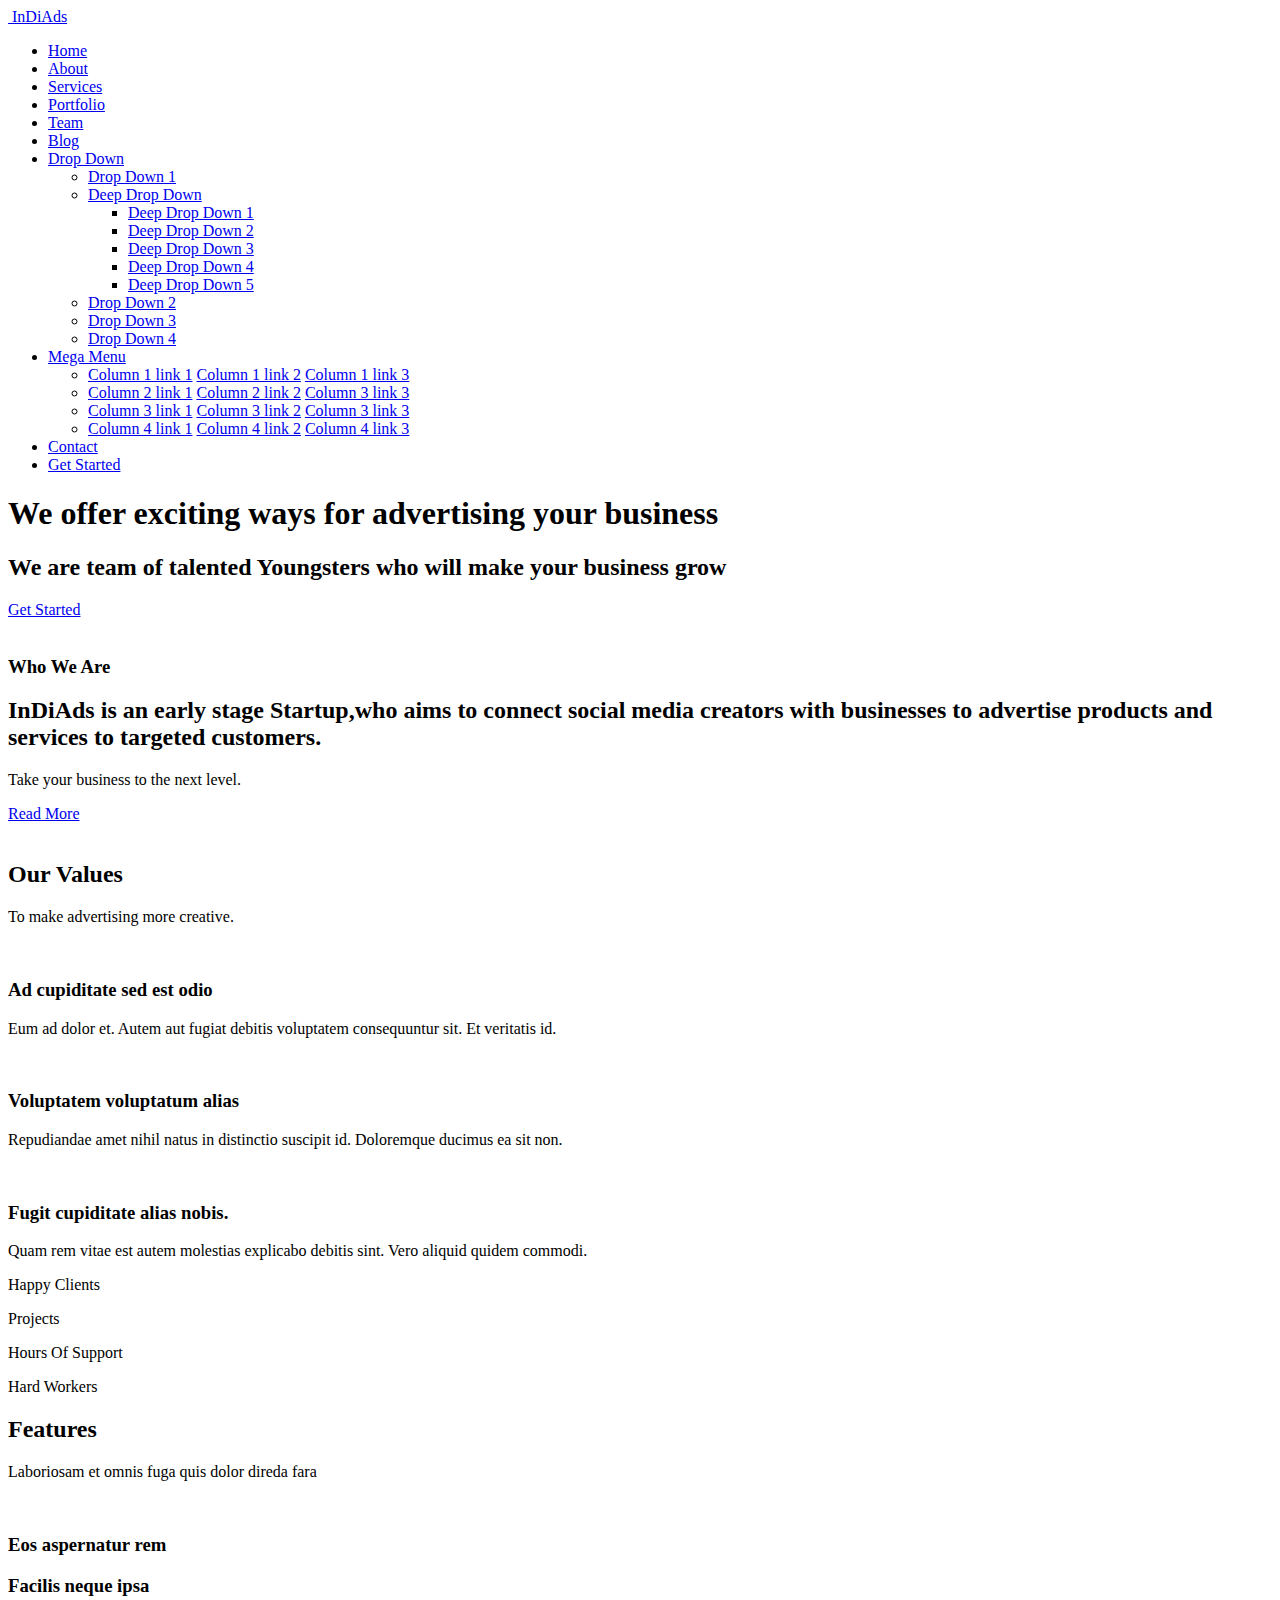
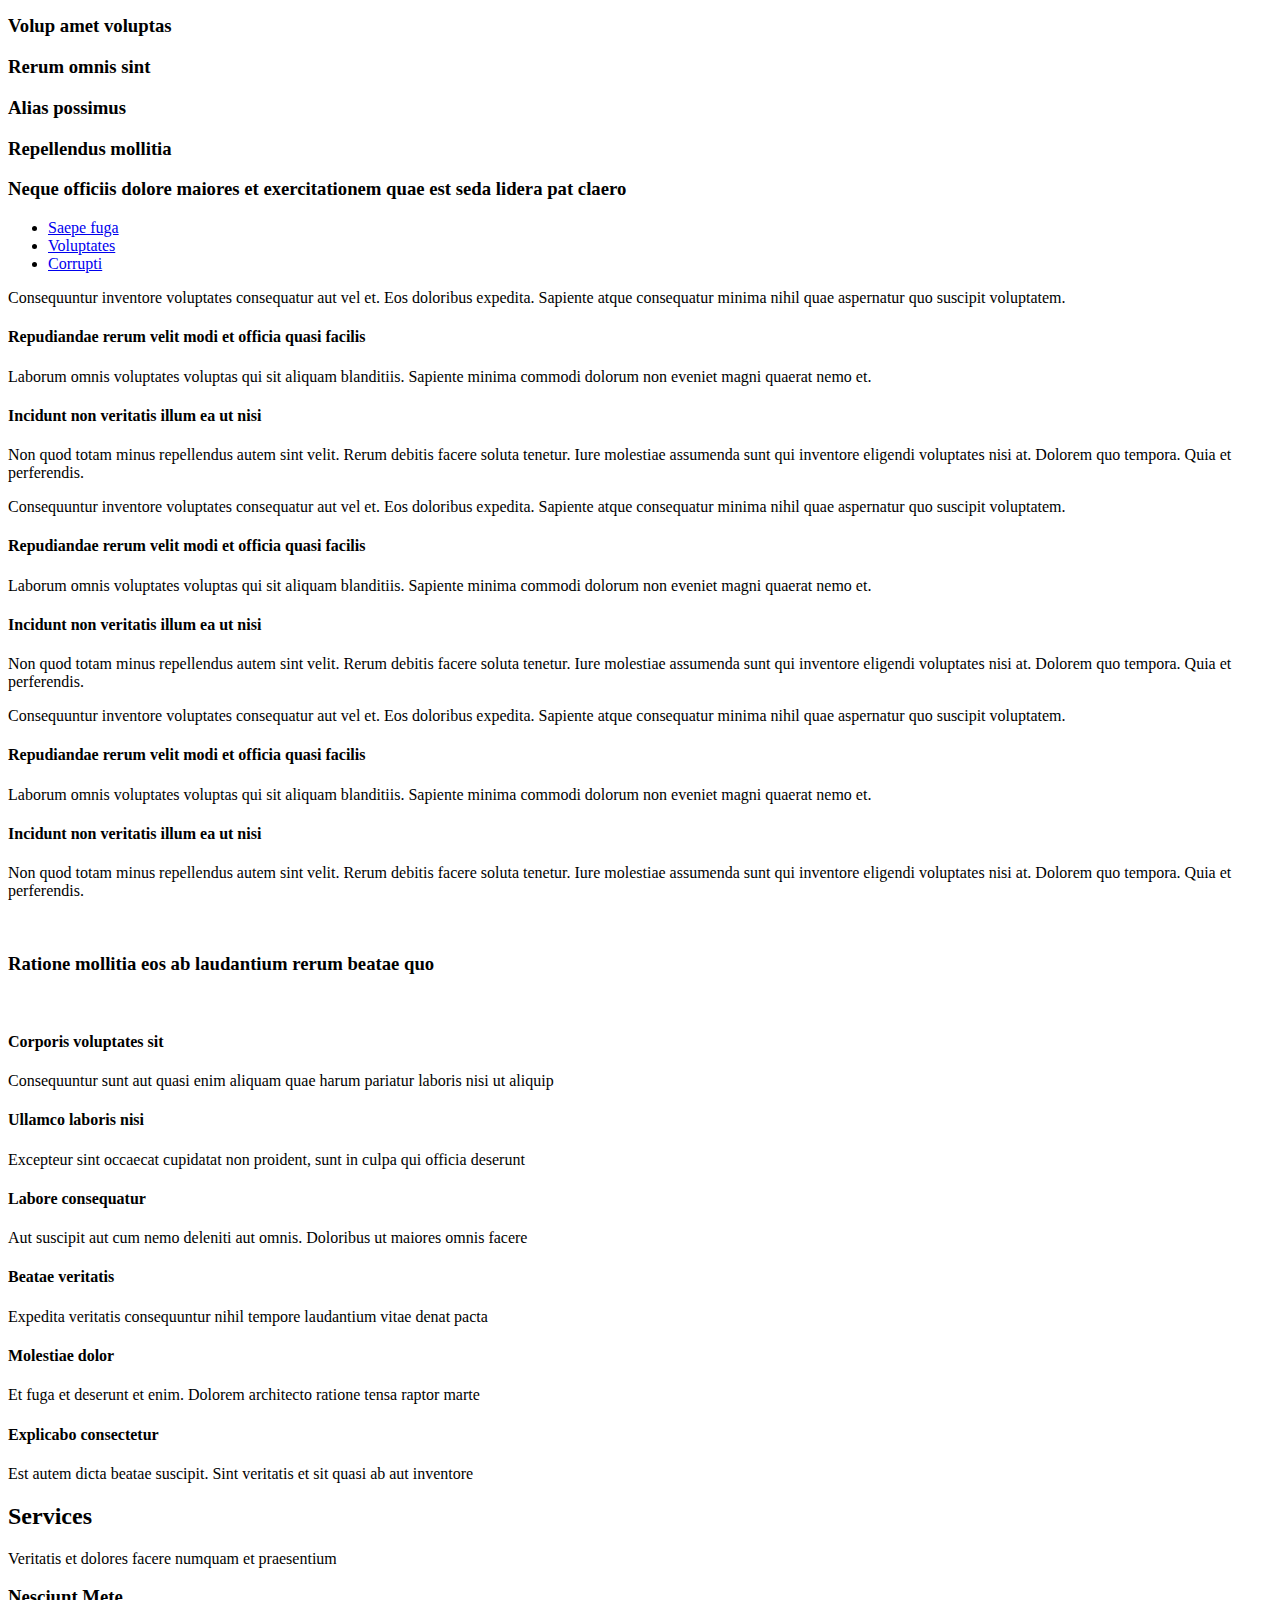
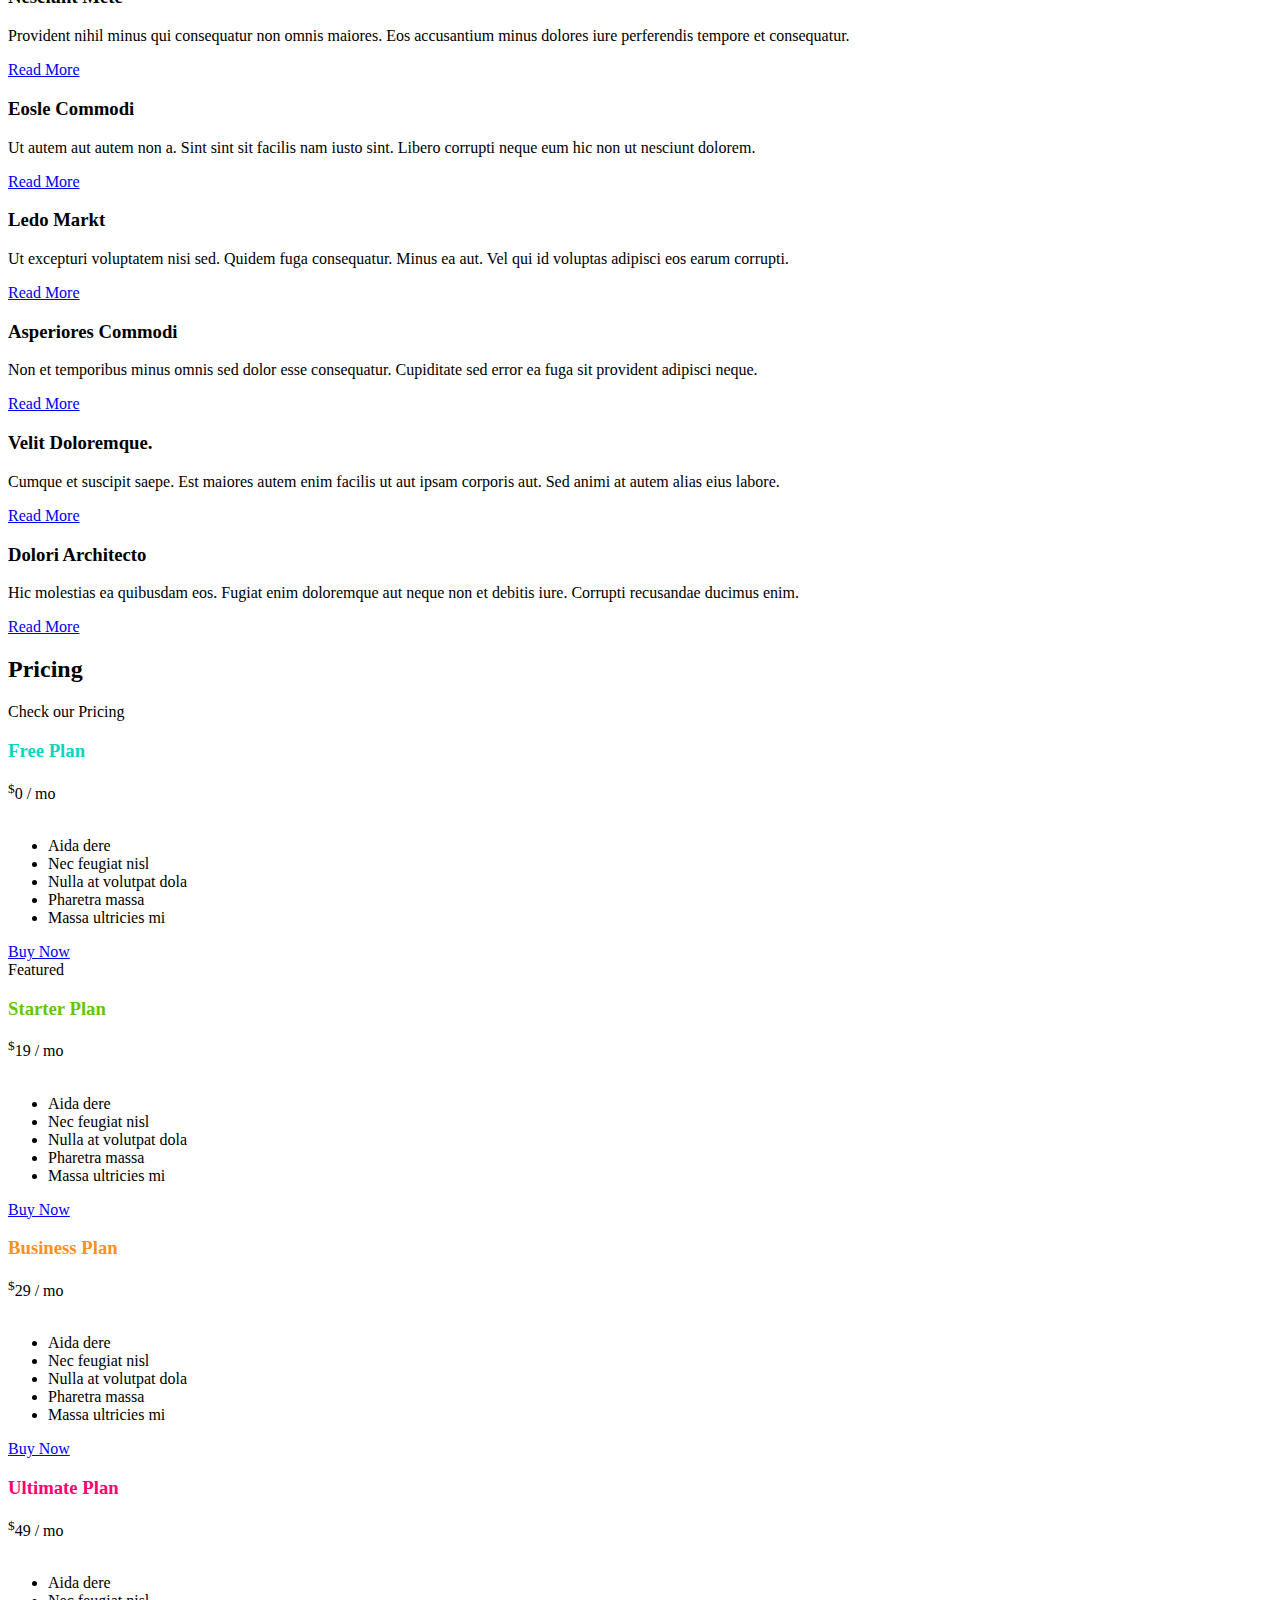
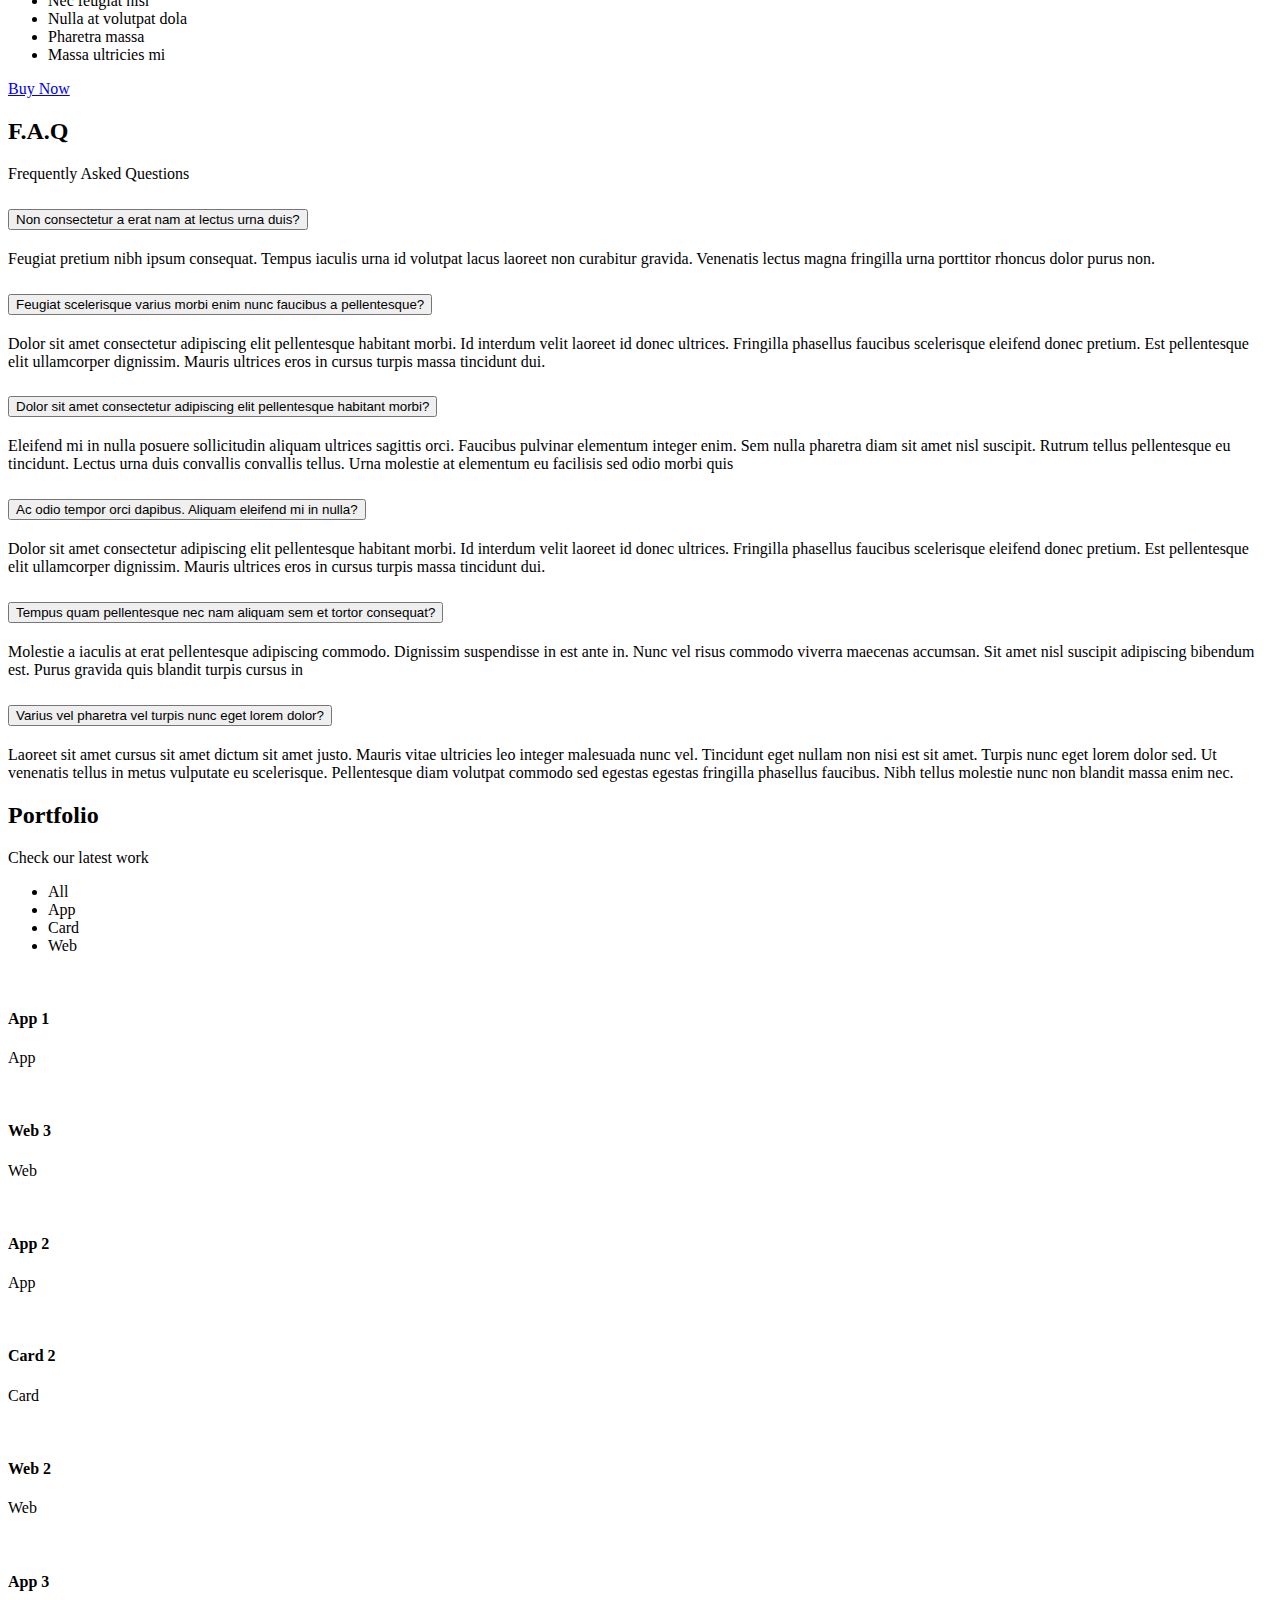
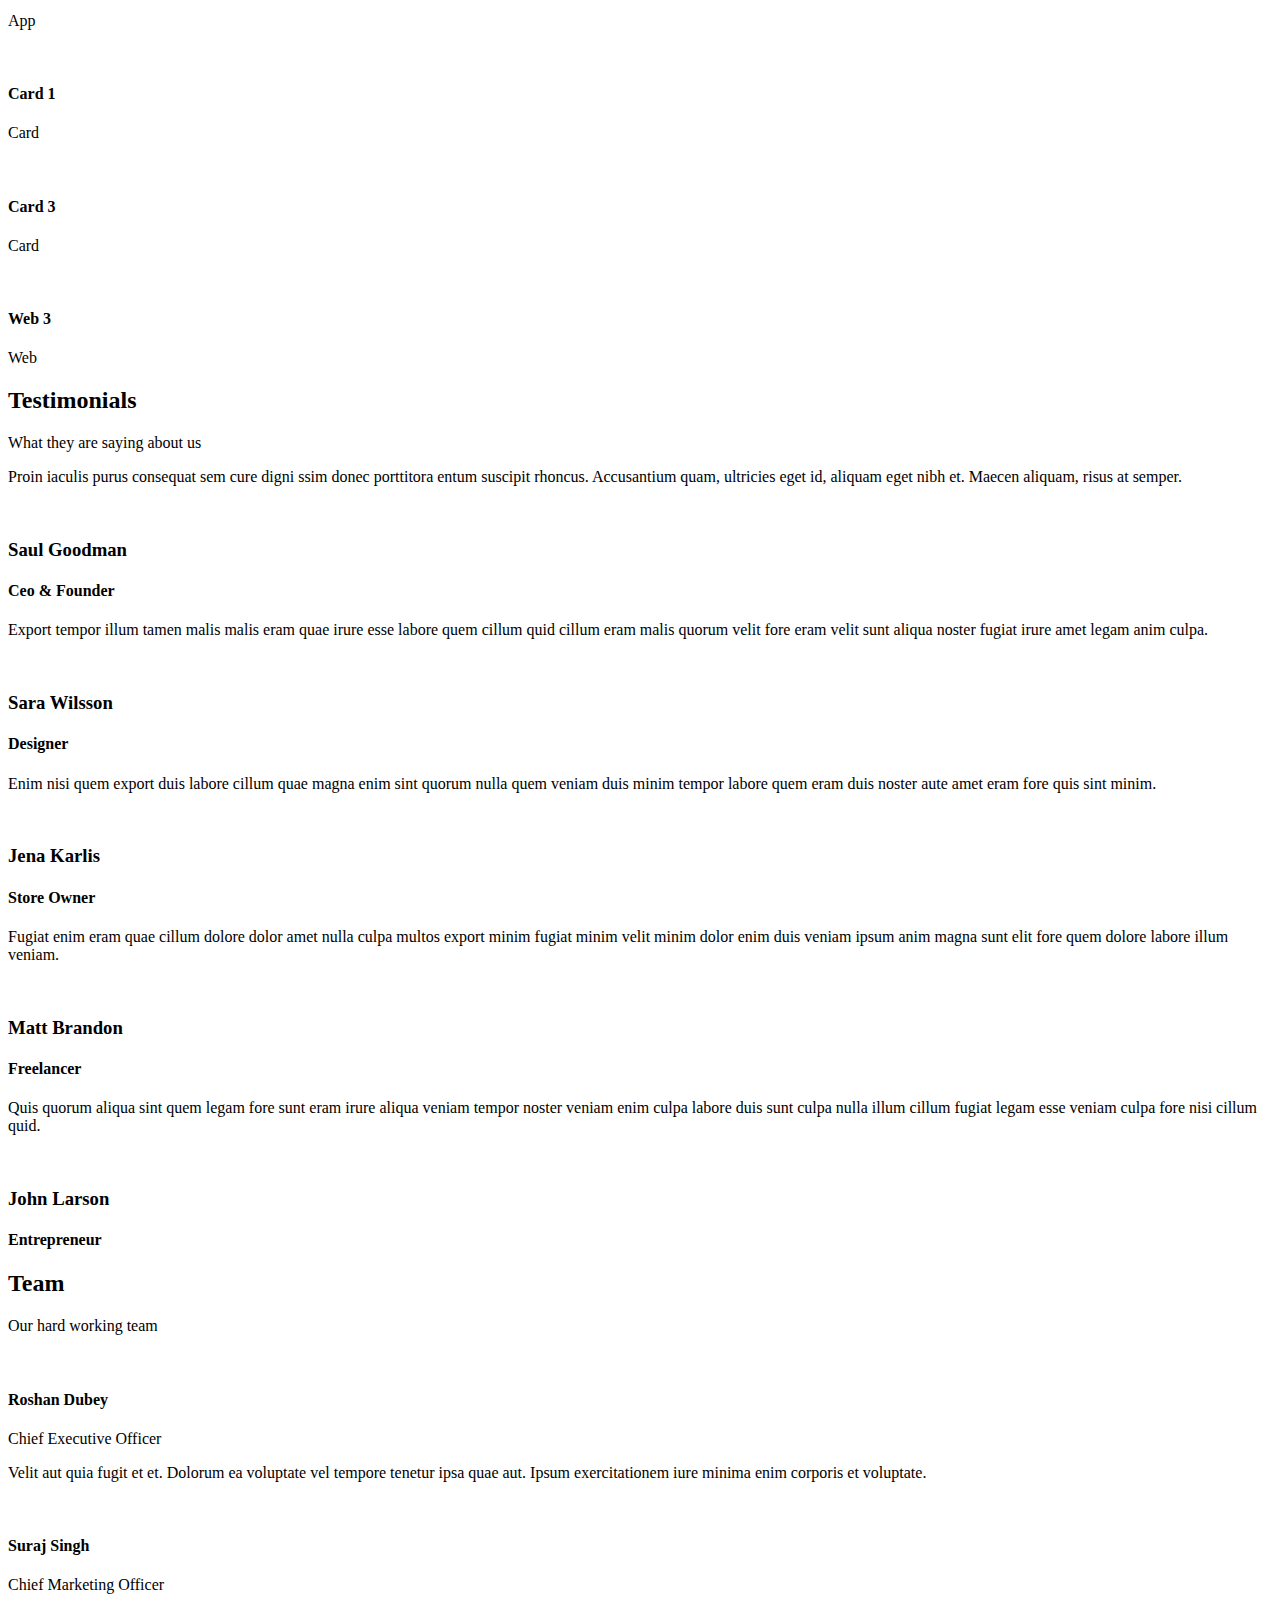
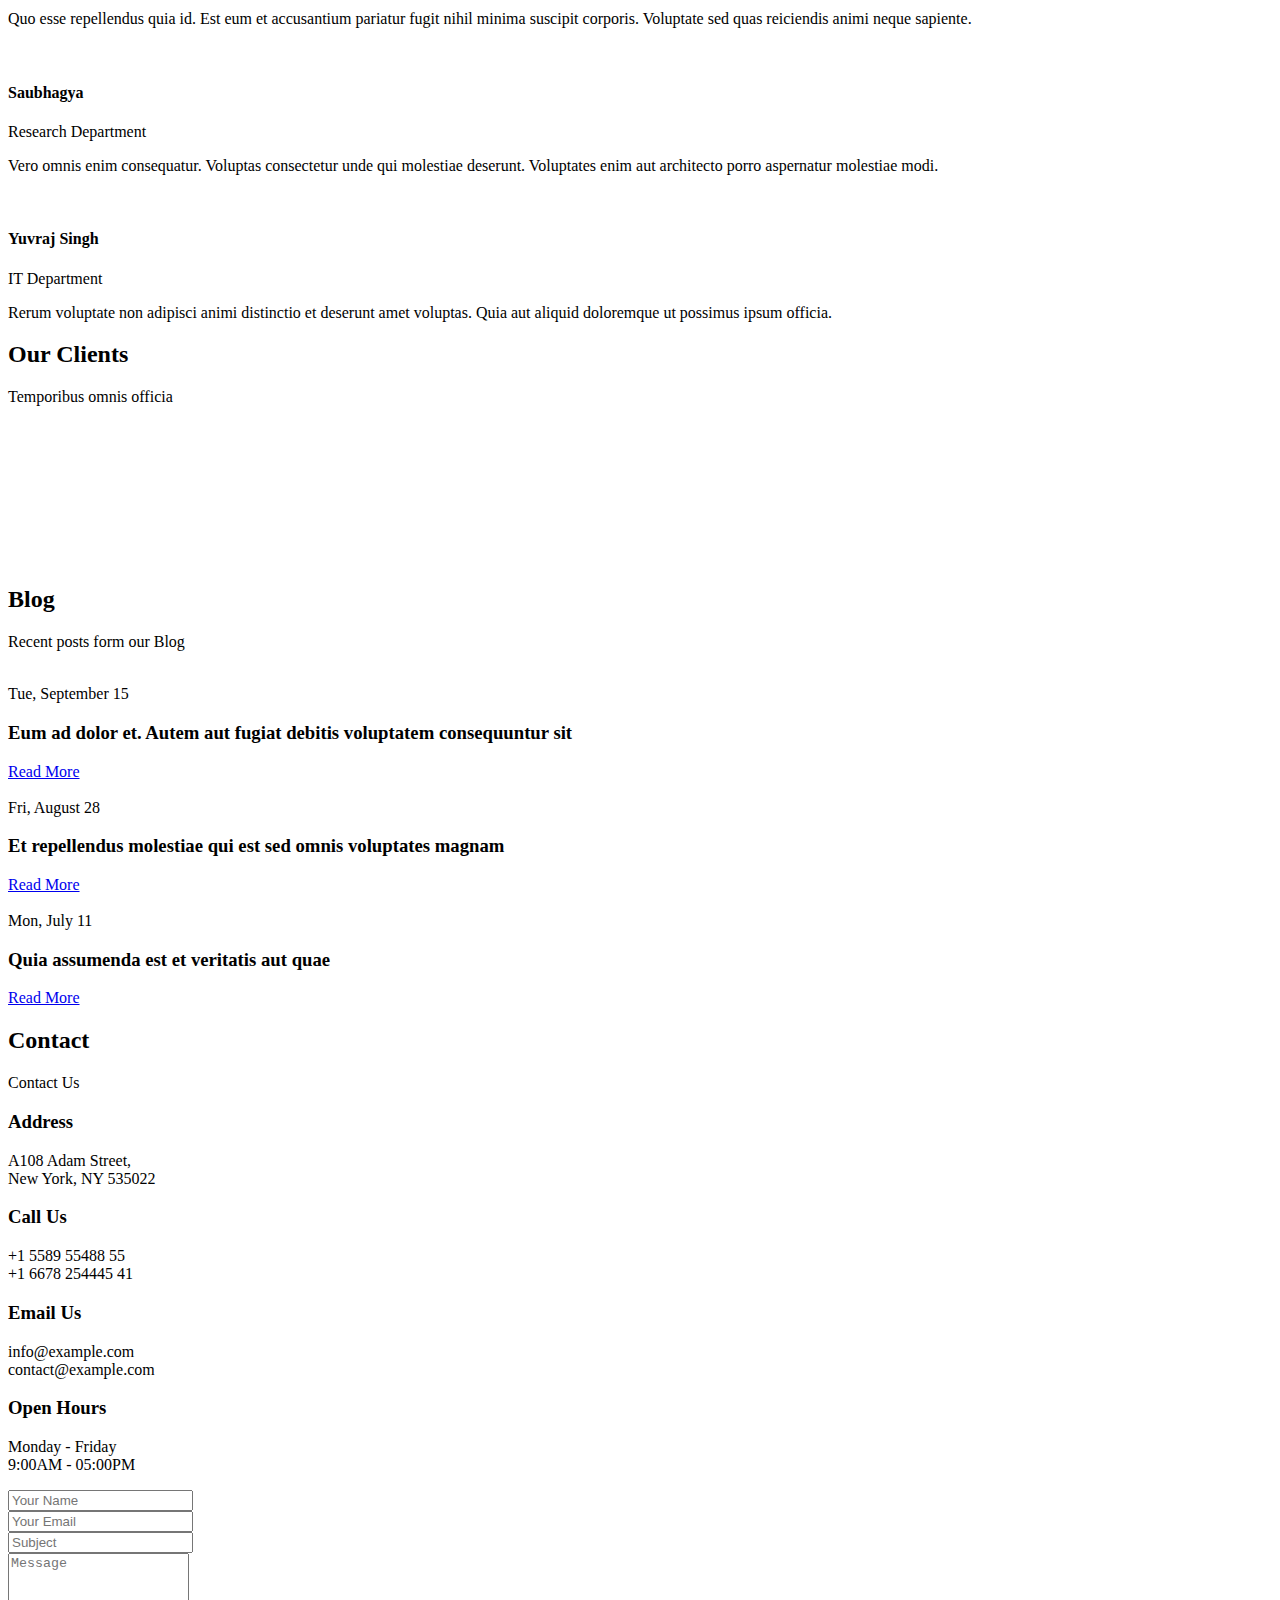
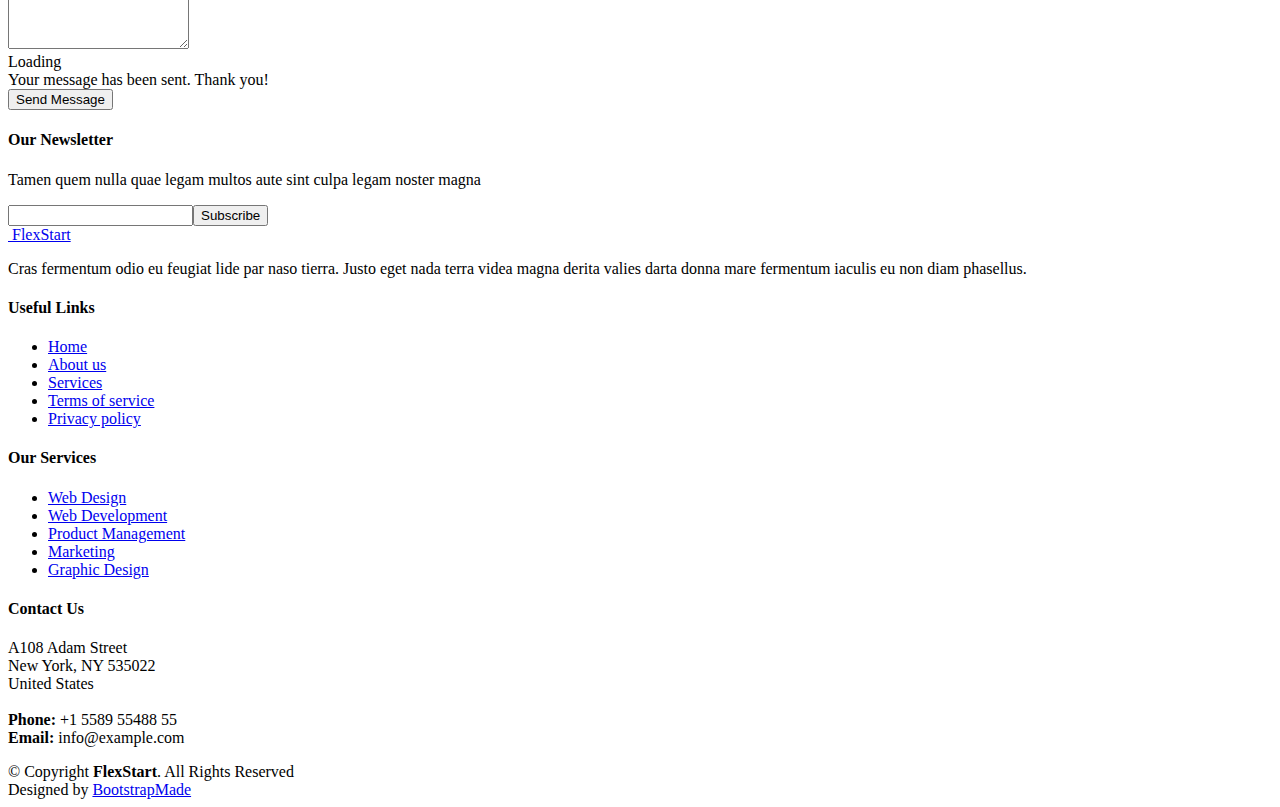
==== commit 81bf243c: "0.0.1" ====
--- a/index.html
+++ b/index.html
@@ -44,7 +44,7 @@
 
       <a href="index.html" class="logo d-flex align-items-center">
         <img src="assets/img/logo.png" alt="">
-        <span>InDiAds-</span>
+        <span>InDiAds</span>
       </a>
 
       <nav id="navbar" class="navbar">
@@ -113,8 +113,8 @@
     <div class="container">
       <div class="row">
         <div class="col-lg-6 d-flex flex-column justify-content-center">
-          <h1 data-aos="fade-up">We offer modern solutions for growing your business</h1>
-          <h2 data-aos="fade-up" data-aos-delay="400">We are team of talented designers making websites with Bootstrap</h2>
+          <h1 data-aos="fade-up">We offer exciting ways for advertising your business</h1>
+          <h2 data-aos="fade-up" data-aos-delay="400">We are team of talented Youngsters who will make your business grow</h2>
           <div data-aos="fade-up" data-aos-delay="600">
             <div class="text-center text-lg-start">
               <a href="#about" class="btn-get-started scrollto d-inline-flex align-items-center justify-content-center align-self-center">
@@ -142,9 +142,9 @@
           <div class="col-lg-6 d-flex flex-column justify-content-center" data-aos="fade-up" data-aos-delay="200">
             <div class="content">
               <h3>Who We Are</h3>
-              <h2>Expedita voluptas omnis cupiditate totam eveniet nobis sint iste. Dolores est repellat corrupti reprehenderit.</h2>
+              <h2>InDiAds is an early stage Startup,who aims to connect social media creators with businesses to advertise products and services to targeted customers.</h2>
               <p>
-                Quisquam vel ut sint cum eos hic dolores aperiam. Sed deserunt et. Inventore et et dolor consequatur itaque ut voluptate sed et. Magnam nam ipsum tenetur suscipit voluptatum nam et est corrupti.
+                Take your business to the next level.
               </p>
               <div class="text-center text-lg-start">
                 <a href="#" class="btn-read-more d-inline-flex align-items-center justify-content-center align-self-center">
@@ -171,7 +171,7 @@
 
         <header class="section-header">
           <h2>Our Values</h2>
-          <p>Odit est perspiciatis laborum et dicta</p>
+          <p>To make advertising more creative.</p>
         </header>
 
         <div class="row">
@@ -1003,7 +1003,7 @@
           <div class="col-lg-3 col-md-6 d-flex align-items-stretch" data-aos="fade-up" data-aos-delay="100">
             <div class="member">
               <div class="member-img">
-                <img src="assets/img/team/team-1.jpg" class="img-fluid" alt="">
+                <img src="Images/Roshan.jpeg" class="img-fluid" alt="">
                 <div class="social">
                   <a href=""><i class="bi bi-twitter"></i></a>
                   <a href=""><i class="bi bi-facebook"></i></a>
@@ -1012,7 +1012,7 @@
                 </div>
               </div>
               <div class="member-info">
-                <h4>Walter White</h4>
+                <h4>Roshan Dubey</h4>
                 <span>Chief Executive Officer</span>
                 <p>Velit aut quia fugit et et. Dolorum ea voluptate vel tempore tenetur ipsa quae aut. Ipsum exercitationem iure minima enim corporis et voluptate.</p>
               </div>
@@ -1022,7 +1022,7 @@
           <div class="col-lg-3 col-md-6 d-flex align-items-stretch" data-aos="fade-up" data-aos-delay="200">
             <div class="member">
               <div class="member-img">
-                <img src="assets/img/team/team-2.jpg" class="img-fluid" alt="">
+                <img src="Images/Suraj1.jpeg" class="img-fluid" alt="">
                 <div class="social">
                   <a href=""><i class="bi bi-twitter"></i></a>
                   <a href=""><i class="bi bi-facebook"></i></a>
@@ -1031,8 +1031,8 @@
                 </div>
               </div>
               <div class="member-info">
-                <h4>Sarah Jhonson</h4>
-                <span>Product Manager</span>
+                <h4>Suraj Singh</h4>
+                <span>Chief Marketing Officer</span>
                 <p>Quo esse repellendus quia id. Est eum et accusantium pariatur fugit nihil minima suscipit corporis. Voluptate sed quas reiciendis animi neque sapiente.</p>
               </div>
             </div>
@@ -1041,7 +1041,7 @@
           <div class="col-lg-3 col-md-6 d-flex align-items-stretch" data-aos="fade-up" data-aos-delay="300">
             <div class="member">
               <div class="member-img">
-                <img src="assets/img/team/team-3.jpg" class="img-fluid" alt="">
+                <img src="Images/Saughagya.jpeg" class="img-fluid" alt="">
                 <div class="social">
                   <a href=""><i class="bi bi-twitter"></i></a>
                   <a href=""><i class="bi bi-facebook"></i></a>
@@ -1050,8 +1050,8 @@
                 </div>
               </div>
               <div class="member-info">
-                <h4>William Anderson</h4>
-                <span>CTO</span>
+                <h4>Saubhagya</h4>
+                <span>Research Department</span>
                 <p>Vero omnis enim consequatur. Voluptas consectetur unde qui molestiae deserunt. Voluptates enim aut architecto porro aspernatur molestiae modi.</p>
               </div>
             </div>
@@ -1060,7 +1060,7 @@
           <div class="col-lg-3 col-md-6 d-flex align-items-stretch" data-aos="fade-up" data-aos-delay="400">
             <div class="member">
               <div class="member-img">
-                <img src="assets/img/team/team-4.jpg" class="img-fluid" alt="">
+                <img src="Images/Yuvraj.jpeg" class="img-fluid" alt="">
                 <div class="social">
                   <a href=""><i class="bi bi-twitter"></i></a>
                   <a href=""><i class="bi bi-facebook"></i></a>
@@ -1069,8 +1069,8 @@
                 </div>
               </div>
               <div class="member-info">
-                <h4>Amanda Jepson</h4>
-                <span>Accountant</span>
+                <h4>Yuvraj Singh</h4>
+                <span>IT Department</span>
                 <p>Rerum voluptate non adipisci animi distinctio et deserunt amet voluptas. Quia aut aliquid doloremque ut possimus ipsum officia.</p>
               </div>
             </div>
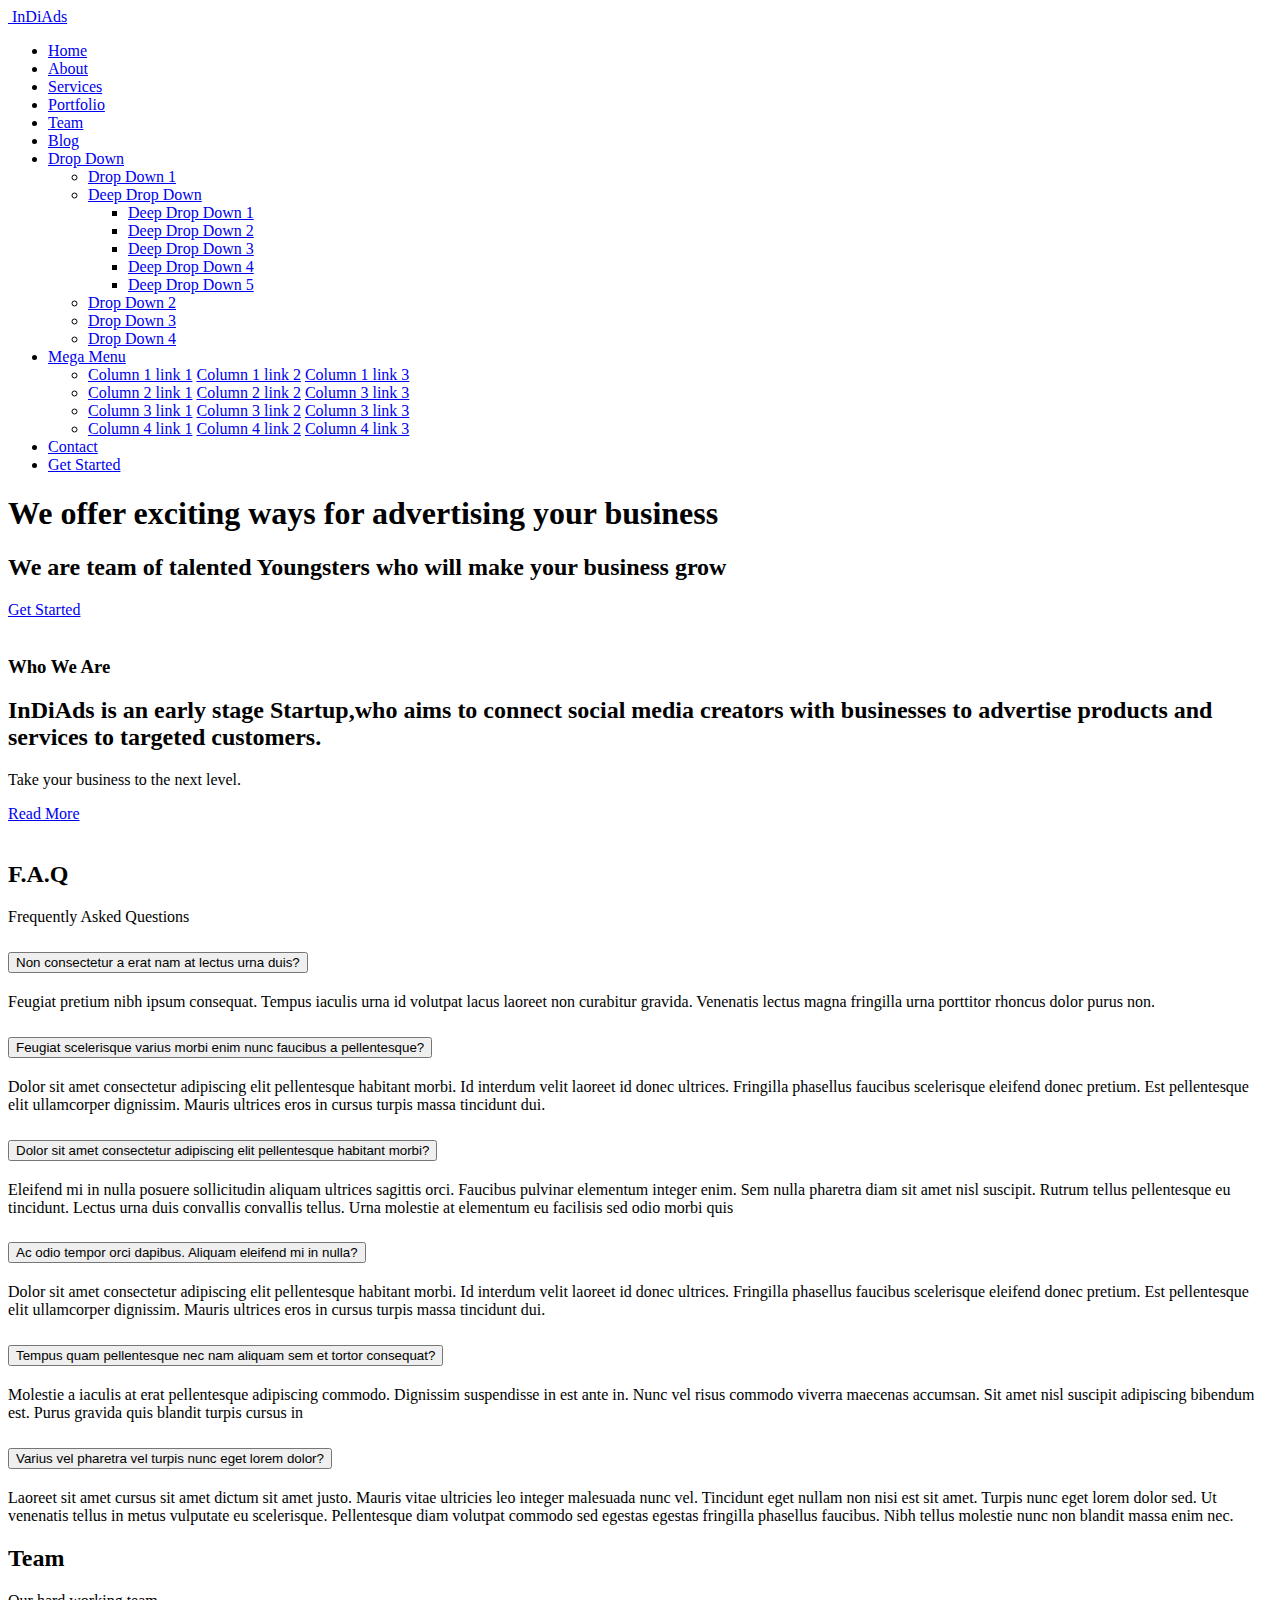
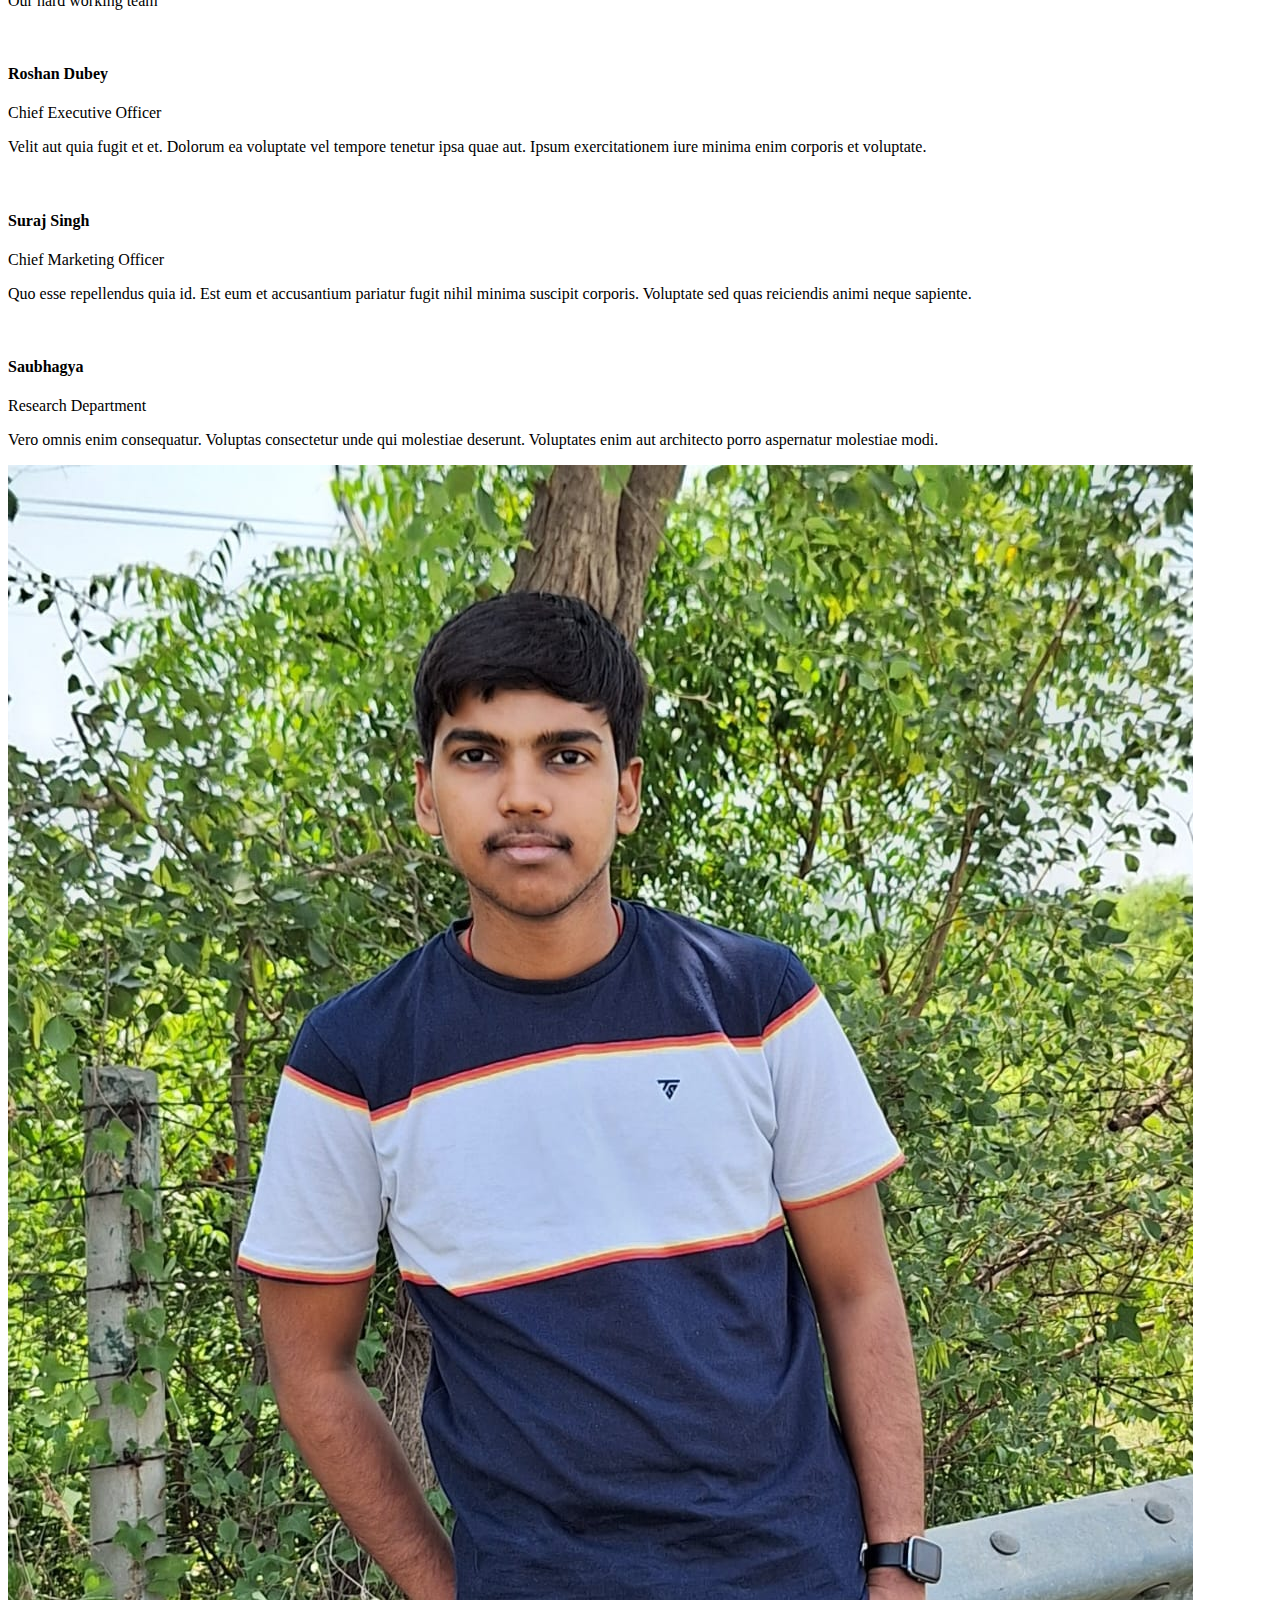
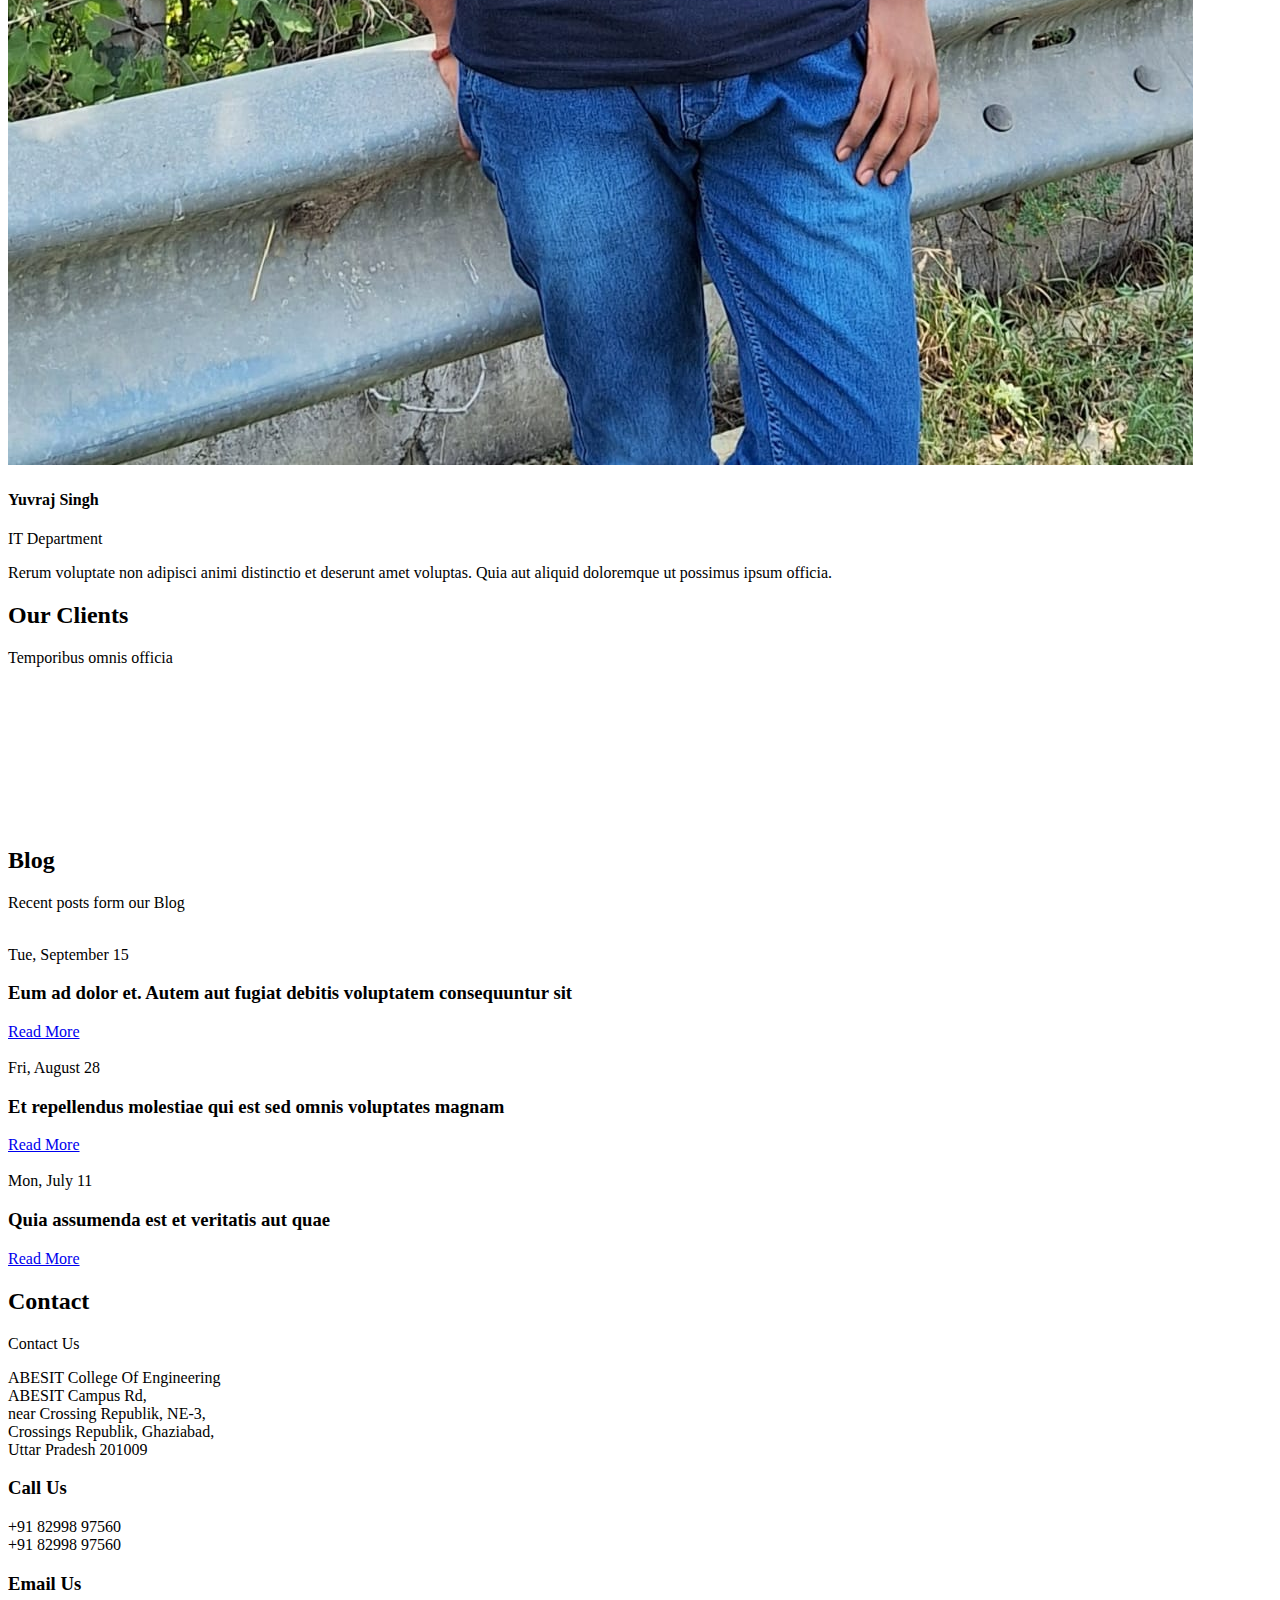
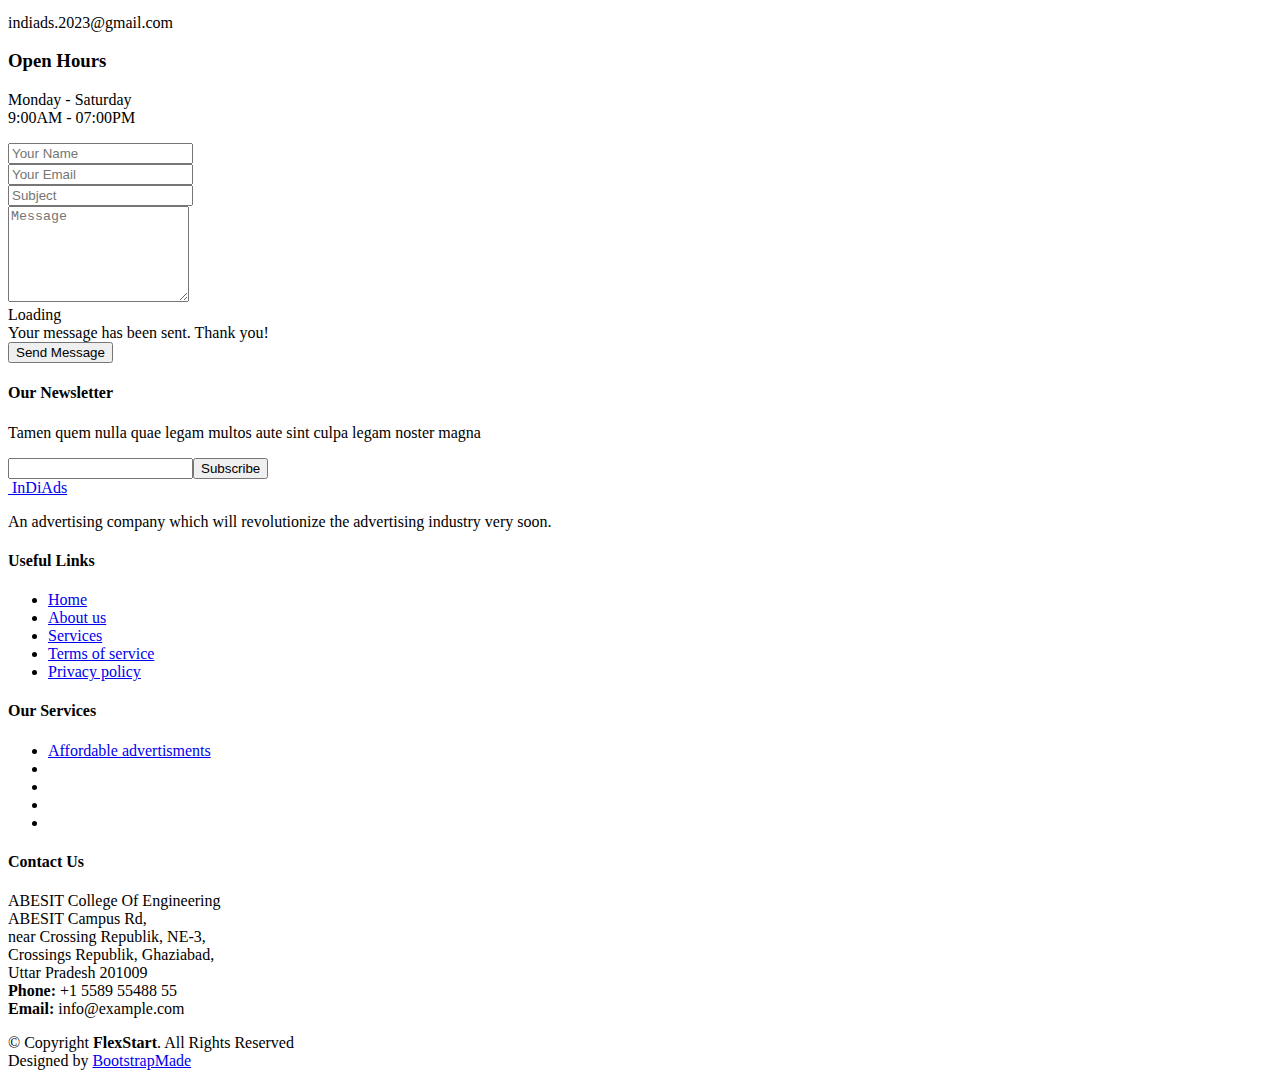
==== commit 0a1d831b: "Contact Us" ====
--- a/index.html
+++ b/index.html
@@ -10,8 +10,8 @@
   <meta content="" name="keywords">
 
   <!-- Favicons -->
-  <link href="assets/img/favicon.png" rel="icon">
-  <link href="assets/img/apple-touch-icon.png" rel="apple-touch-icon">
+  <link href="assets\img\favicon.ico" rel="icon">
+  <link href="assets\img\apple-touch-icon.png" rel="apple-touch-icon">
 
   <!-- Google Fonts -->
   <link href="https://fonts.googleapis.com/css?family=Open+Sans:300,300i,400,400i,600,600i,700,700i|Nunito:300,300i,400,400i,600,600i,700,700i|Poppins:300,300i,400,400i,500,500i,600,600i,700,700i" rel="stylesheet">
@@ -54,7 +54,7 @@
           <li><a class="nav-link scrollto" href="#services">Services</a></li>
           <li><a class="nav-link scrollto" href="#portfolio">Portfolio</a></li>
           <li><a class="nav-link scrollto" href="#team">Team</a></li>
-          <li><a href="blog.html">Blog</a></li>
+          <li><a href="#">Blog</a></li>
           <li class="dropdown"><a href="#"><span>Drop Down</span> <i class="bi bi-chevron-down"></i></a>
             <ul>
               <li><a href="#">Drop Down 1</a></li>
@@ -165,6 +165,7 @@
     </section><!-- End About Section -->
 
     <!-- ======= Values Section ======= -->
+<!--
     <section id="values" class="values">
 
       <div class="container" data-aos="fade-up">
@@ -207,6 +208,7 @@
     </section><!-- End Values Section -->
 
     <!-- ======= Counts Section ======= -->
+<!--
     <section id="counts" class="counts">
       <div class="container" data-aos="fade-up">
 
@@ -258,6 +260,7 @@
     </section><!-- End Counts Section -->
 
     <!-- ======= Features Section ======= -->
+<!--
     <section id="features" class="features">
 
       <div class="container" data-aos="fade-up">
@@ -324,12 +327,13 @@
         </div> <!-- / row -->
 
         <!-- Feature Tabs -->
+<!--
         <div class="row feture-tabs" data-aos="fade-up">
           <div class="col-lg-6">
             <h3>Neque officiis dolore maiores et exercitationem quae est seda lidera pat claero</h3>
 
             <!-- Tabs -->
-            <ul class="nav nav-pills mb-3">
+ <!--           <ul class="nav nav-pills mb-3">
               <li>
                 <a class="nav-link active" data-bs-toggle="pill" href="#tab1">Saepe fuga</a>
               </li>
@@ -342,6 +346,7 @@
             </ul><!-- End Tabs -->
 
             <!-- Tab Content -->
+<!--
             <div class="tab-content">
 
               <div class="tab-pane fade show active" id="tab1">
@@ -357,7 +362,7 @@
                 </div>
                 <p>Non quod totam minus repellendus autem sint velit. Rerum debitis facere soluta tenetur. Iure molestiae assumenda sunt qui inventore eligendi voluptates nisi at. Dolorem quo tempora. Quia et perferendis.</p>
               </div><!-- End Tab 1 Content -->
-
+<!--
               <div class="tab-pane fade show" id="tab2">
                 <p>Consequuntur inventore voluptates consequatur aut vel et. Eos doloribus expedita. Sapiente atque consequatur minima nihil quae aspernatur quo suscipit voluptatem.</p>
                 <div class="d-flex align-items-center mb-2">
@@ -371,7 +376,7 @@
                 </div>
                 <p>Non quod totam minus repellendus autem sint velit. Rerum debitis facere soluta tenetur. Iure molestiae assumenda sunt qui inventore eligendi voluptates nisi at. Dolorem quo tempora. Quia et perferendis.</p>
               </div><!-- End Tab 2 Content -->
-
+<!--
               <div class="tab-pane fade show" id="tab3">
                 <p>Consequuntur inventore voluptates consequatur aut vel et. Eos doloribus expedita. Sapiente atque consequatur minima nihil quae aspernatur quo suscipit voluptatem.</p>
                 <div class="d-flex align-items-center mb-2">
@@ -385,7 +390,7 @@
                 </div>
                 <p>Non quod totam minus repellendus autem sint velit. Rerum debitis facere soluta tenetur. Iure molestiae assumenda sunt qui inventore eligendi voluptates nisi at. Dolorem quo tempora. Quia et perferendis.</p>
               </div><!-- End Tab 3 Content -->
-
+<!--
             </div>
 
           </div>
@@ -397,6 +402,7 @@
         </div><!-- End Feature Tabs -->
 
         <!-- Feature Icons -->
+<!--
         <div class="row feature-icons" data-aos="fade-up">
           <h3>Ratione mollitia eos ab laudantium rerum beatae quo</h3>
 
@@ -463,12 +469,13 @@
           </div>
 
         </div><!-- End Feature Icons -->
-
-      </div>
-
-    </section><!-- End Features Section -->
+<!--
+      </div>
+
+    </section>  -->  <!-- End Features Section -->
 
     <!-- ======= Services Section ======= -->
+<!--
     <section id="services" class="services">
 
       <div class="container" data-aos="fade-up">
@@ -538,9 +545,10 @@
 
       </div>
 
-    </section><!-- End Services Section -->
+    </section> --> <!-- End Services Section -->
 
     <!-- ======= Pricing Section ======= -->
+<!--
     <section id="pricing" class="pricing">
 
       <div class="container" data-aos="fade-up">
@@ -621,7 +629,7 @@
 
       </div>
 
-    </section><!-- End Pricing Section -->
+    </section>  -->  <!-- End Pricing Section -->
 
     <!-- ======= F.A.Q Section ======= -->
     <section id="faq" class="faq">
@@ -733,7 +741,7 @@
     </section><!-- End F.A.Q Section -->
 
     <!-- ======= Portfolio Section ======= -->
-    <section id="portfolio" class="portfolio">
+<!--    <section id="portfolio" class="portfolio">
 
       <div class="container" data-aos="fade-up">
 
@@ -885,10 +893,10 @@
 
       </div>
 
-    </section><!-- End Portfolio Section -->
+    </section>  -->  <!-- End Portfolio Section -->
 
     <!-- ======= Testimonials Section ======= -->
-    <section id="testimonials" class="testimonials">
+  <!--  <section id="testimonials" class="testimonials">
 
       <div class="container" data-aos="fade-up">
 
@@ -914,8 +922,8 @@
                   <h4>Ceo &amp; Founder</h4>
                 </div>
               </div>
-            </div><!-- End testimonial item -->
-
+            </div> <!-- End testimonial item -->
+<!--
             <div class="swiper-slide">
               <div class="testimonial-item">
                 <div class="stars">
@@ -932,7 +940,8 @@
               </div>
             </div><!-- End testimonial item -->
 
-            <div class="swiper-slide">
+ <!--
+             <div class="swiper-slide">
               <div class="testimonial-item">
                 <div class="stars">
                   <i class="bi bi-star-fill"></i><i class="bi bi-star-fill"></i><i class="bi bi-star-fill"></i><i class="bi bi-star-fill"></i><i class="bi bi-star-fill"></i>
@@ -947,7 +956,7 @@
                 </div>
               </div>
             </div><!-- End testimonial item -->
-
+<!--
             <div class="swiper-slide">
               <div class="testimonial-item">
                 <div class="stars">
@@ -963,7 +972,7 @@
                 </div>
               </div>
             </div><!-- End testimonial item -->
-
+<!--
             <div class="swiper-slide">
               <div class="testimonial-item">
                 <div class="stars">
@@ -979,14 +988,14 @@
                 </div>
               </div>
             </div><!-- End testimonial item -->
-
+<!--
           </div>
           <div class="swiper-pagination"></div>
         </div>
 
       </div>
 
-    </section><!-- End Testimonials Section -->
+    </section> --> <!-- End Testimonials Section -->
 
     <!-- ======= Team Section ======= -->
     <section id="team" class="team">
@@ -1003,7 +1012,45 @@
           <div class="col-lg-3 col-md-6 d-flex align-items-stretch" data-aos="fade-up" data-aos-delay="100">
             <div class="member">
               <div class="member-img">
-                <img src="Images/Roshan.jpeg" class="img-fluid" alt="">
+                <img src="assets\img\team\Roshan.jpg" class="img-fluid" alt="">
+                <div class="social">
+                  <a href="https://twitter.com/roshandubey99?t=QL0Hb58ISLU9CEv_ILb8cw&s=09"><i class="bi bi-twitter"></i></a>
+                  <a href="https://www.facebook.com/roshan.dubey.773981?mibextid=ZbWKwL"><i class="bi bi-facebook"></i></a>
+                  <a href="https://instagram.com/roshandubey99?igshid=MzNlNGNkZWQ4Mg=="><i class="bi bi-instagram"></i></a>
+                  <a href="https://www.linkedin.com/in/roshandubey99"><i class="bi bi-linkedin"></i></a>
+                </div>
+              </div>
+              <div class="member-info">
+                <h4>Roshan Dubey</h4>
+                <span>Chief Executive Officer</span>
+                <p>Velit aut quia fugit et et. Dolorum ea voluptate vel tempore tenetur ipsa quae aut. Ipsum exercitationem iure minima enim corporis et voluptate.</p>
+              </div>
+            </div>
+          </div>
+
+          <div class="col-lg-3 col-md-6 d-flex align-items-stretch" data-aos="fade-up" data-aos-delay="200">
+            <div class="member">
+              <div class="member-img">
+                <img src="assets\img\team\Suraj.jpg" class="img-fluid" alt="">
+                <div class="social">
+                  <a href=" https://twitter.com/surajsingh0912?t=SenQE_o1yqEsdDzUh3eU-A&s=08"><i class="bi bi-twitter"></i></a>
+                  <a href="https://www.facebook.com/surajrajput0912?mibextid=ZbWKwL"><i class="bi bi-facebook"></i></a>
+                  <a href="https://instagram.com/surajrajput0912?igshid=MzNlNGNkZWQ4Mg=="><i class="bi bi-instagram"></i></a>
+                  <a href="https://www.linkedin.com/in/surajsingh0912"><i class="bi bi-linkedin"></i></a>
+                </div>
+              </div>
+              <div class="member-info">
+                <h4>Suraj Singh</h4>
+                <span>Chief Marketing Officer</span>
+                <p>Quo esse repellendus quia id. Est eum et accusantium pariatur fugit nihil minima suscipit corporis. Voluptate sed quas reiciendis animi neque sapiente.</p>
+              </div>
+            </div>
+          </div>
+
+          <div class="col-lg-3 col-md-6 d-flex align-items-stretch" data-aos="fade-up" data-aos-delay="300">
+            <div class="member">
+              <div class="member-img">
+                <img src="assets\img\team\saubhagya.jpg" class="img-fluid" alt="">
                 <div class="social">
                   <a href=""><i class="bi bi-twitter"></i></a>
                   <a href=""><i class="bi bi-facebook"></i></a>
@@ -1012,44 +1059,6 @@
                 </div>
               </div>
               <div class="member-info">
-                <h4>Roshan Dubey</h4>
-                <span>Chief Executive Officer</span>
-                <p>Velit aut quia fugit et et. Dolorum ea voluptate vel tempore tenetur ipsa quae aut. Ipsum exercitationem iure minima enim corporis et voluptate.</p>
-              </div>
-            </div>
-          </div>
-
-          <div class="col-lg-3 col-md-6 d-flex align-items-stretch" data-aos="fade-up" data-aos-delay="200">
-            <div class="member">
-              <div class="member-img">
-                <img src="Images/Suraj1.jpeg" class="img-fluid" alt="">
-                <div class="social">
-                  <a href=""><i class="bi bi-twitter"></i></a>
-                  <a href=""><i class="bi bi-facebook"></i></a>
-                  <a href=""><i class="bi bi-instagram"></i></a>
-                  <a href=""><i class="bi bi-linkedin"></i></a>
-                </div>
-              </div>
-              <div class="member-info">
-                <h4>Suraj Singh</h4>
-                <span>Chief Marketing Officer</span>
-                <p>Quo esse repellendus quia id. Est eum et accusantium pariatur fugit nihil minima suscipit corporis. Voluptate sed quas reiciendis animi neque sapiente.</p>
-              </div>
-            </div>
-          </div>
-
-          <div class="col-lg-3 col-md-6 d-flex align-items-stretch" data-aos="fade-up" data-aos-delay="300">
-            <div class="member">
-              <div class="member-img">
-                <img src="Images/Saughagya.jpeg" class="img-fluid" alt="">
-                <div class="social">
-                  <a href=""><i class="bi bi-twitter"></i></a>
-                  <a href=""><i class="bi bi-facebook"></i></a>
-                  <a href=""><i class="bi bi-instagram"></i></a>
-                  <a href=""><i class="bi bi-linkedin"></i></a>
-                </div>
-              </div>
-              <div class="member-info">
                 <h4>Saubhagya</h4>
                 <span>Research Department</span>
                 <p>Vero omnis enim consequatur. Voluptas consectetur unde qui molestiae deserunt. Voluptates enim aut architecto porro aspernatur molestiae modi.</p>
@@ -1060,12 +1069,12 @@
           <div class="col-lg-3 col-md-6 d-flex align-items-stretch" data-aos="fade-up" data-aos-delay="400">
             <div class="member">
               <div class="member-img">
-                <img src="Images/Yuvraj.jpeg" class="img-fluid" alt="">
+                <img src="assets\img\team\Yuvraj.jpeg" class="img-fluid" alt="">
                 <div class="social">
-                  <a href=""><i class="bi bi-twitter"></i></a>
-                  <a href=""><i class="bi bi-facebook"></i></a>
-                  <a href=""><i class="bi bi-instagram"></i></a>
-                  <a href=""><i class="bi bi-linkedin"></i></a>
+                  <a href="https://twitter.com/yuvsinh0777?t=YckQ2-ezZ5fNb8gJufBdmQ&s=09"><i class="bi bi-twitter"></i></a>
+                  <a href="https://www.facebook.com/profile.php?id=100015159639416&mibextid=ZbWKwL"><i class="bi bi-facebook"></i></a>
+                  <a href="https://instagram.com/yuvrajsingh_0777?igshid=MzNlNGNkZWQ4Mg=="><i class="bi bi-instagram"></i></a>
+                  <a href="https://www.linkedin.com/in/yuvraj-singh-831540221"><i class="bi bi-linkedin"></i></a>
                 </div>
               </div>
               <div class="member-info">
@@ -1172,29 +1181,32 @@
               <div class="col-md-6">
                 <div class="info-box">
                   <i class="bi bi-geo-alt"></i>
-                  <h3>Address</h3>
-                  <p>A108 Adam Street,<br>New York, NY 535022</p>
+                  <p>ABESIT College Of Engineering<br>
+                  ABESIT Campus Rd,<br>
+                  near Crossing Republik, NE-3, <br>
+                  Crossings Republik, Ghaziabad, <br>
+                  Uttar Pradesh 201009 <br></p>
                 </div>
               </div>
               <div class="col-md-6">
                 <div class="info-box">
                   <i class="bi bi-telephone"></i>
                   <h3>Call Us</h3>
-                  <p>+1 5589 55488 55<br>+1 6678 254445 41</p>
+                  <p>+91 82998 97560<br>+91 82998 97560</p>
                 </div>
               </div>
               <div class="col-md-6">
                 <div class="info-box">
                   <i class="bi bi-envelope"></i>
                   <h3>Email Us</h3>
-                  <p>info@example.com<br>contact@example.com</p>
+                  <p>indiads.2023@gmail.com</p>
                 </div>
               </div>
               <div class="col-md-6">
                 <div class="info-box">
                   <i class="bi bi-clock"></i>
                   <h3>Open Hours</h3>
-                  <p>Monday - Friday<br>9:00AM - 05:00PM</p>
+                  <p>Monday - Saturday<br>9:00AM - 07:00PM</p>
                 </div>
               </div>
             </div>
@@ -1267,13 +1279,13 @@
           <div class="col-lg-5 col-md-12 footer-info">
             <a href="index.html" class="logo d-flex align-items-center">
               <img src="assets/img/logo.png" alt="">
-              <span>FlexStart</span>
+              <span>InDiAds</span>
             </a>
-            <p>Cras fermentum odio eu feugiat lide par naso tierra. Justo eget nada terra videa magna derita valies darta donna mare fermentum iaculis eu non diam phasellus.</p>
+            <p>An advertising company which will revolutionize the advertising industry very soon.</p>
             <div class="social-links mt-3">
               <a href="#" class="twitter"><i class="bi bi-twitter"></i></a>
               <a href="#" class="facebook"><i class="bi bi-facebook"></i></a>
-              <a href="#" class="instagram"><i class="bi bi-instagram"></i></a>
+              <a href="https://instagram.com/indiads.2023?igshid=MzRlODBiNWFlZA==" class="instagram"><i class="bi bi-instagram"></i></a>
               <a href="#" class="linkedin"><i class="bi bi-linkedin"></i></a>
             </div>
           </div>
@@ -1292,20 +1304,22 @@
           <div class="col-lg-2 col-6 footer-links">
             <h4>Our Services</h4>
             <ul>
-              <li><i class="bi bi-chevron-right"></i> <a href="#">Web Design</a></li>
-              <li><i class="bi bi-chevron-right"></i> <a href="#">Web Development</a></li>
-              <li><i class="bi bi-chevron-right"></i> <a href="#">Product Management</a></li>
-              <li><i class="bi bi-chevron-right"></i> <a href="#">Marketing</a></li>
-              <li><i class="bi bi-chevron-right"></i> <a href="#">Graphic Design</a></li>
+              <li><i class="bi bi-chevron-right"></i> <a href="#">Affordable advertisments</a></li>
+              <li><i class="bi bi-chevron-right"></i> <a href="#"></a></li>
+              <li><i class="bi bi-chevron-right"></i> <a href="#"></a></li>
+              <li><i class="bi bi-chevron-right"></i> <a href="#"></a></li>
+              <li><i class="bi bi-chevron-right"></i> <a href="#"></a></li>
             </ul>
           </div>
 
           <div class="col-lg-3 col-md-12 footer-contact text-center text-md-start">
             <h4>Contact Us</h4>
             <p>
-              A108 Adam Street <br>
-              New York, NY 535022<br>
-              United States <br><br>
+              ABESIT College Of Engineering<br>
+              ABESIT Campus Rd,<br>
+              near Crossing Republik, NE-3, <br>
+              Crossings Republik, Ghaziabad, <br>
+              Uttar Pradesh 201009 <br>
               <strong>Phone:</strong> +1 5589 55488 55<br>
               <strong>Email:</strong> info@example.com<br>
             </p>
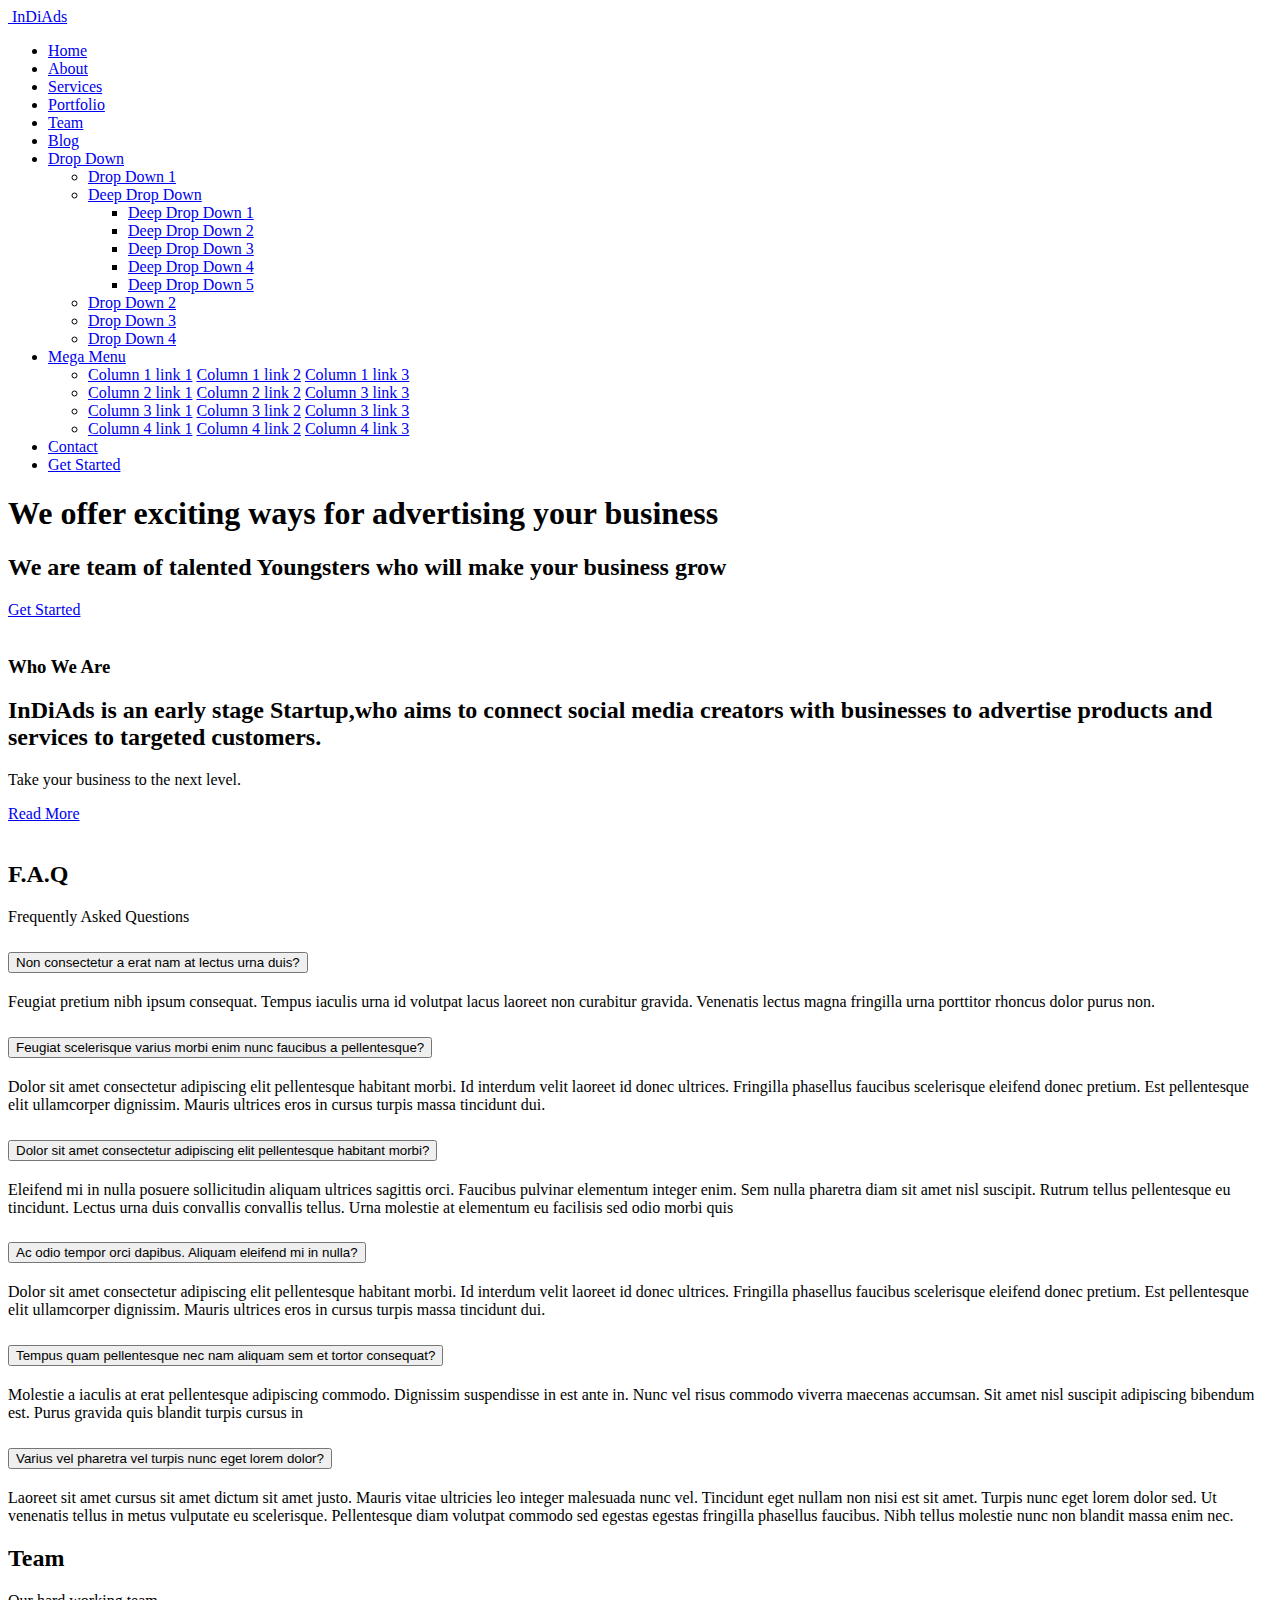
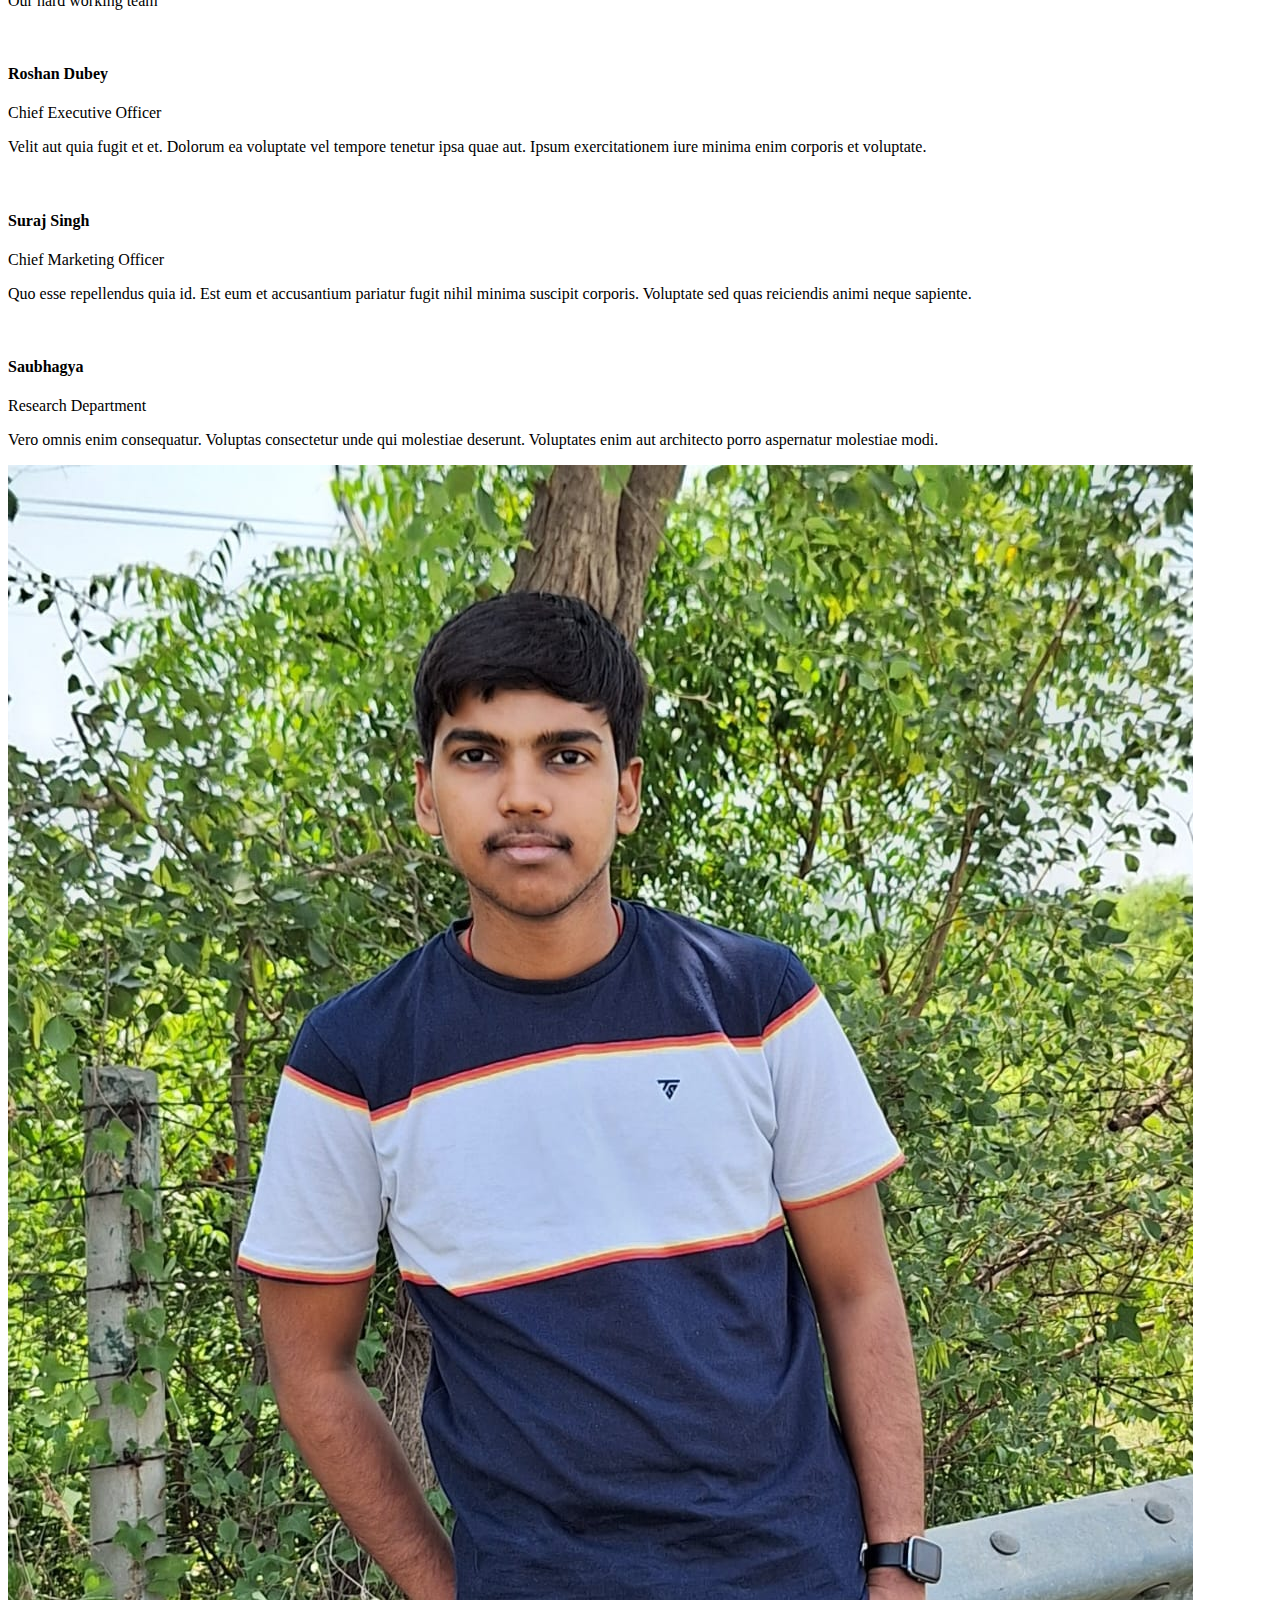
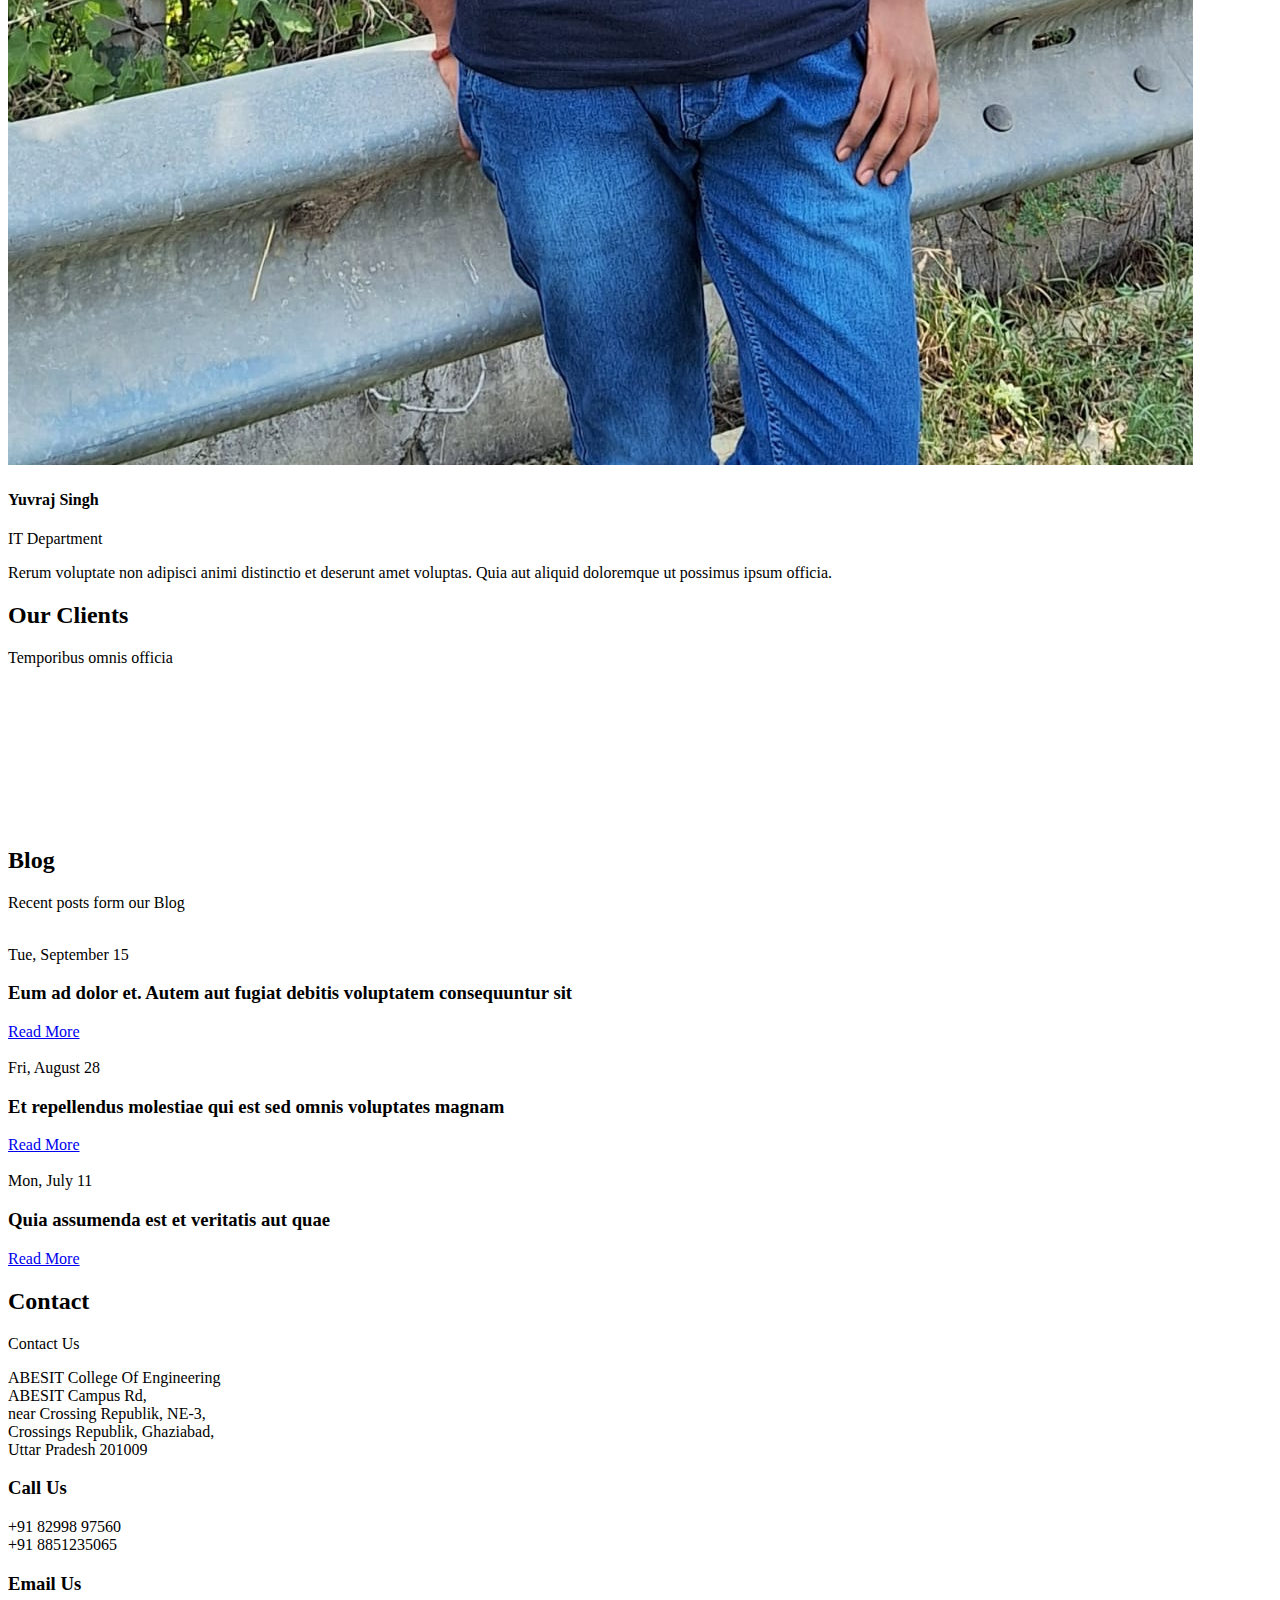
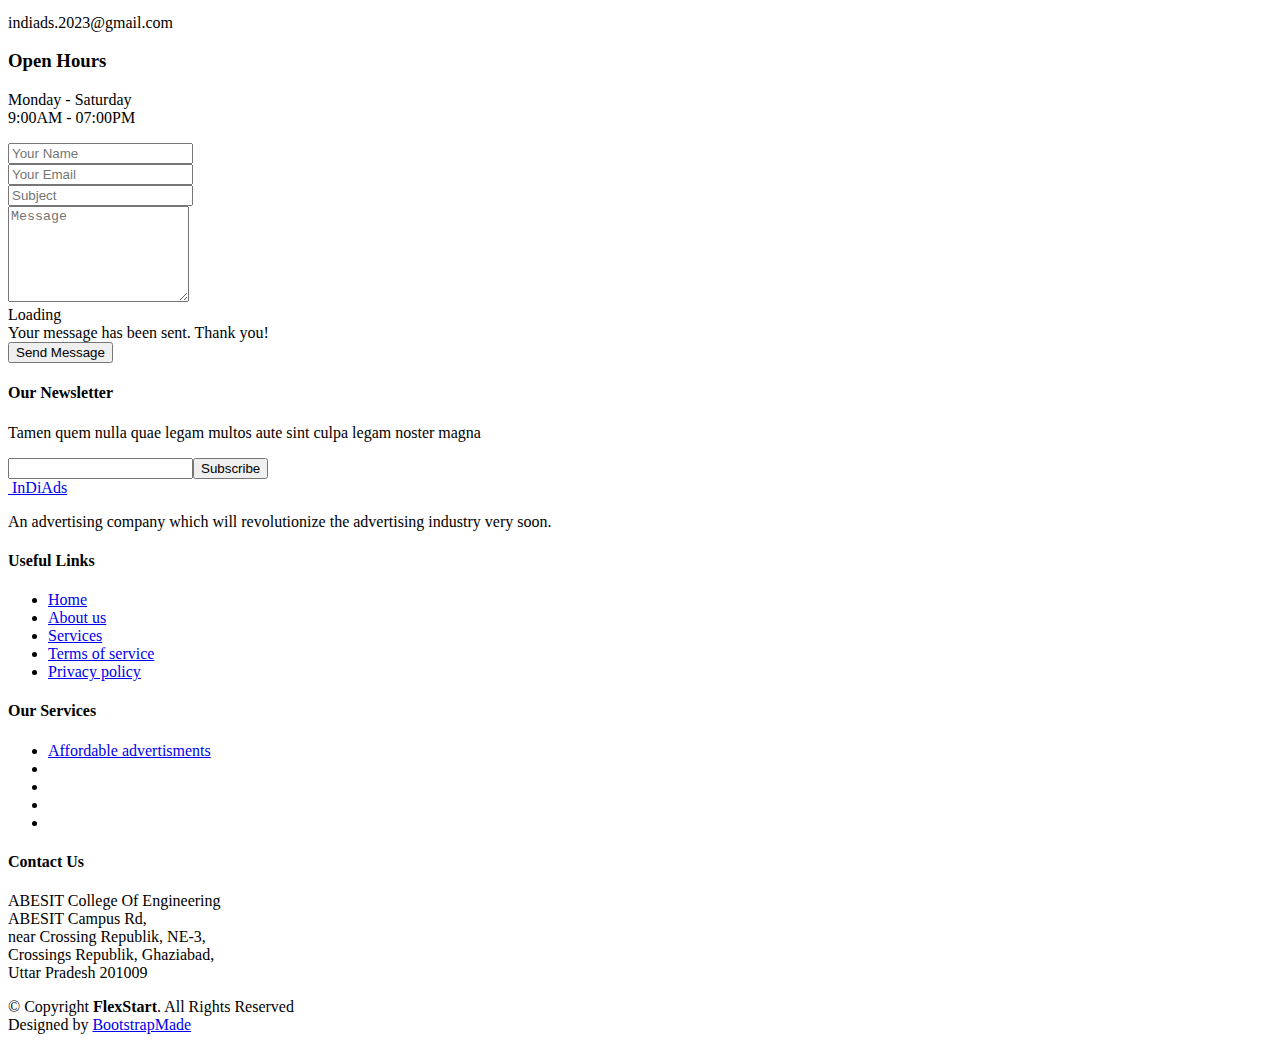
==== commit adb71a37: "updated footer" ====
--- a/index.html
+++ b/index.html
@@ -1192,7 +1192,7 @@
                 <div class="info-box">
                   <i class="bi bi-telephone"></i>
                   <h3>Call Us</h3>
-                  <p>+91 82998 97560<br>+91 82998 97560</p>
+                  <p>+91 82998 97560<br>+91 8851235065</p>
                 </div>
               </div>
               <div class="col-md-6">
@@ -1320,8 +1320,8 @@
               near Crossing Republik, NE-3, <br>
               Crossings Republik, Ghaziabad, <br>
               Uttar Pradesh 201009 <br>
-              <strong>Phone:</strong> +1 5589 55488 55<br>
-              <strong>Email:</strong> info@example.com<br>
+              <!-- <strong>Phone:</strong> +1 5589 55488 55<br>
+              <strong>Email:</strong> info@example.com<br> -->
             </p>
 
           </div>
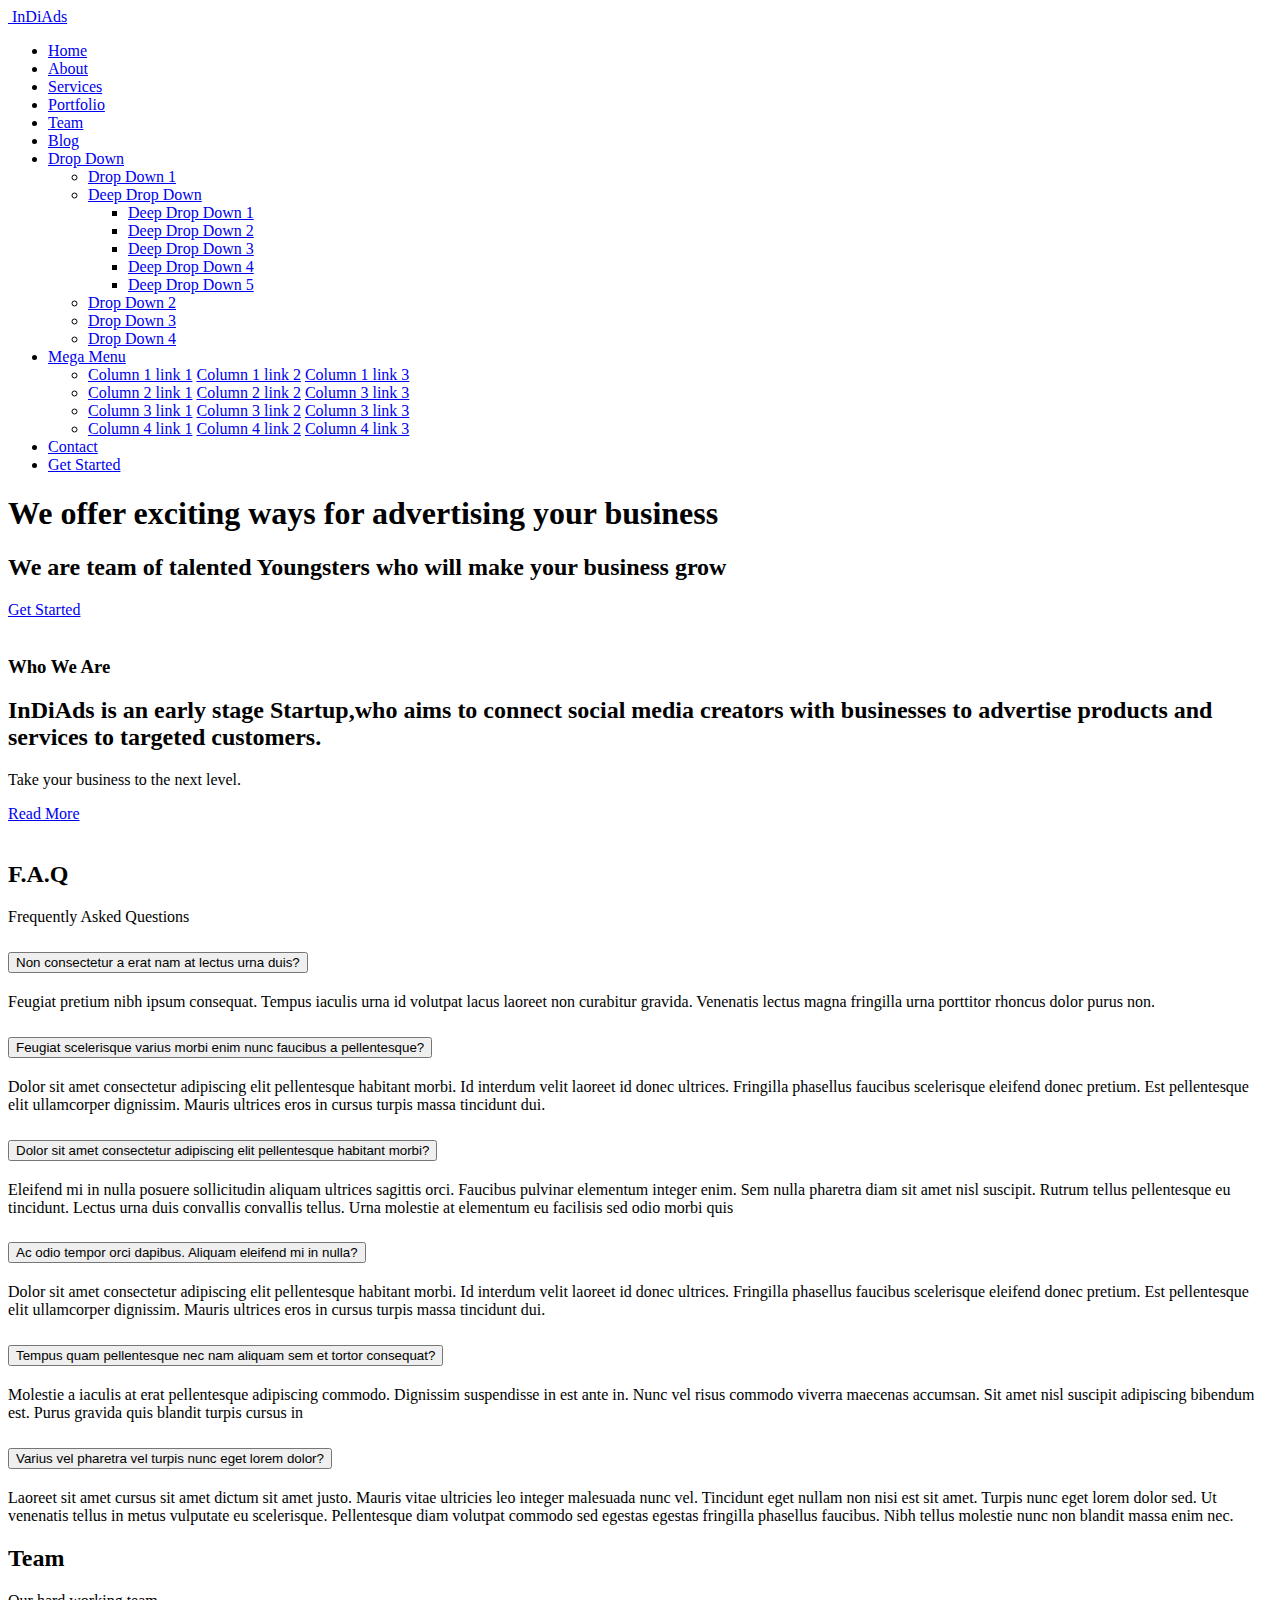
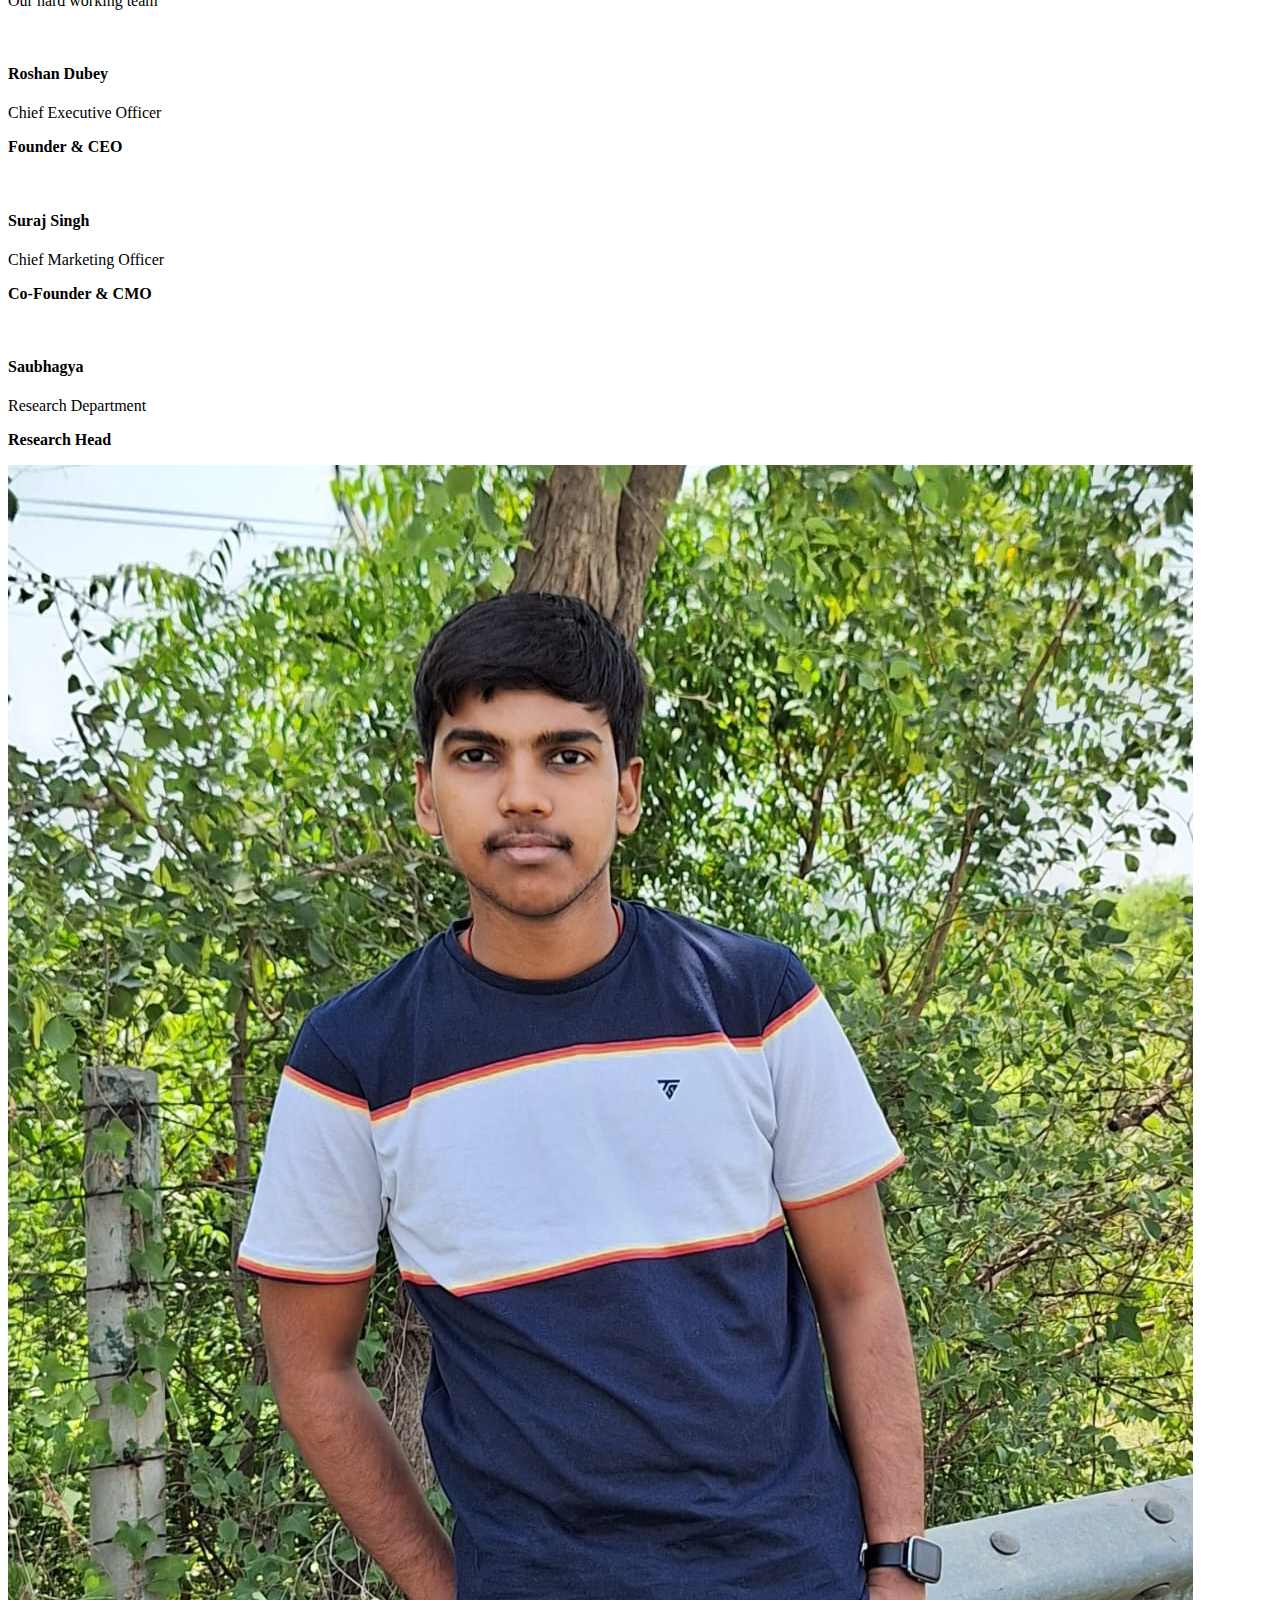
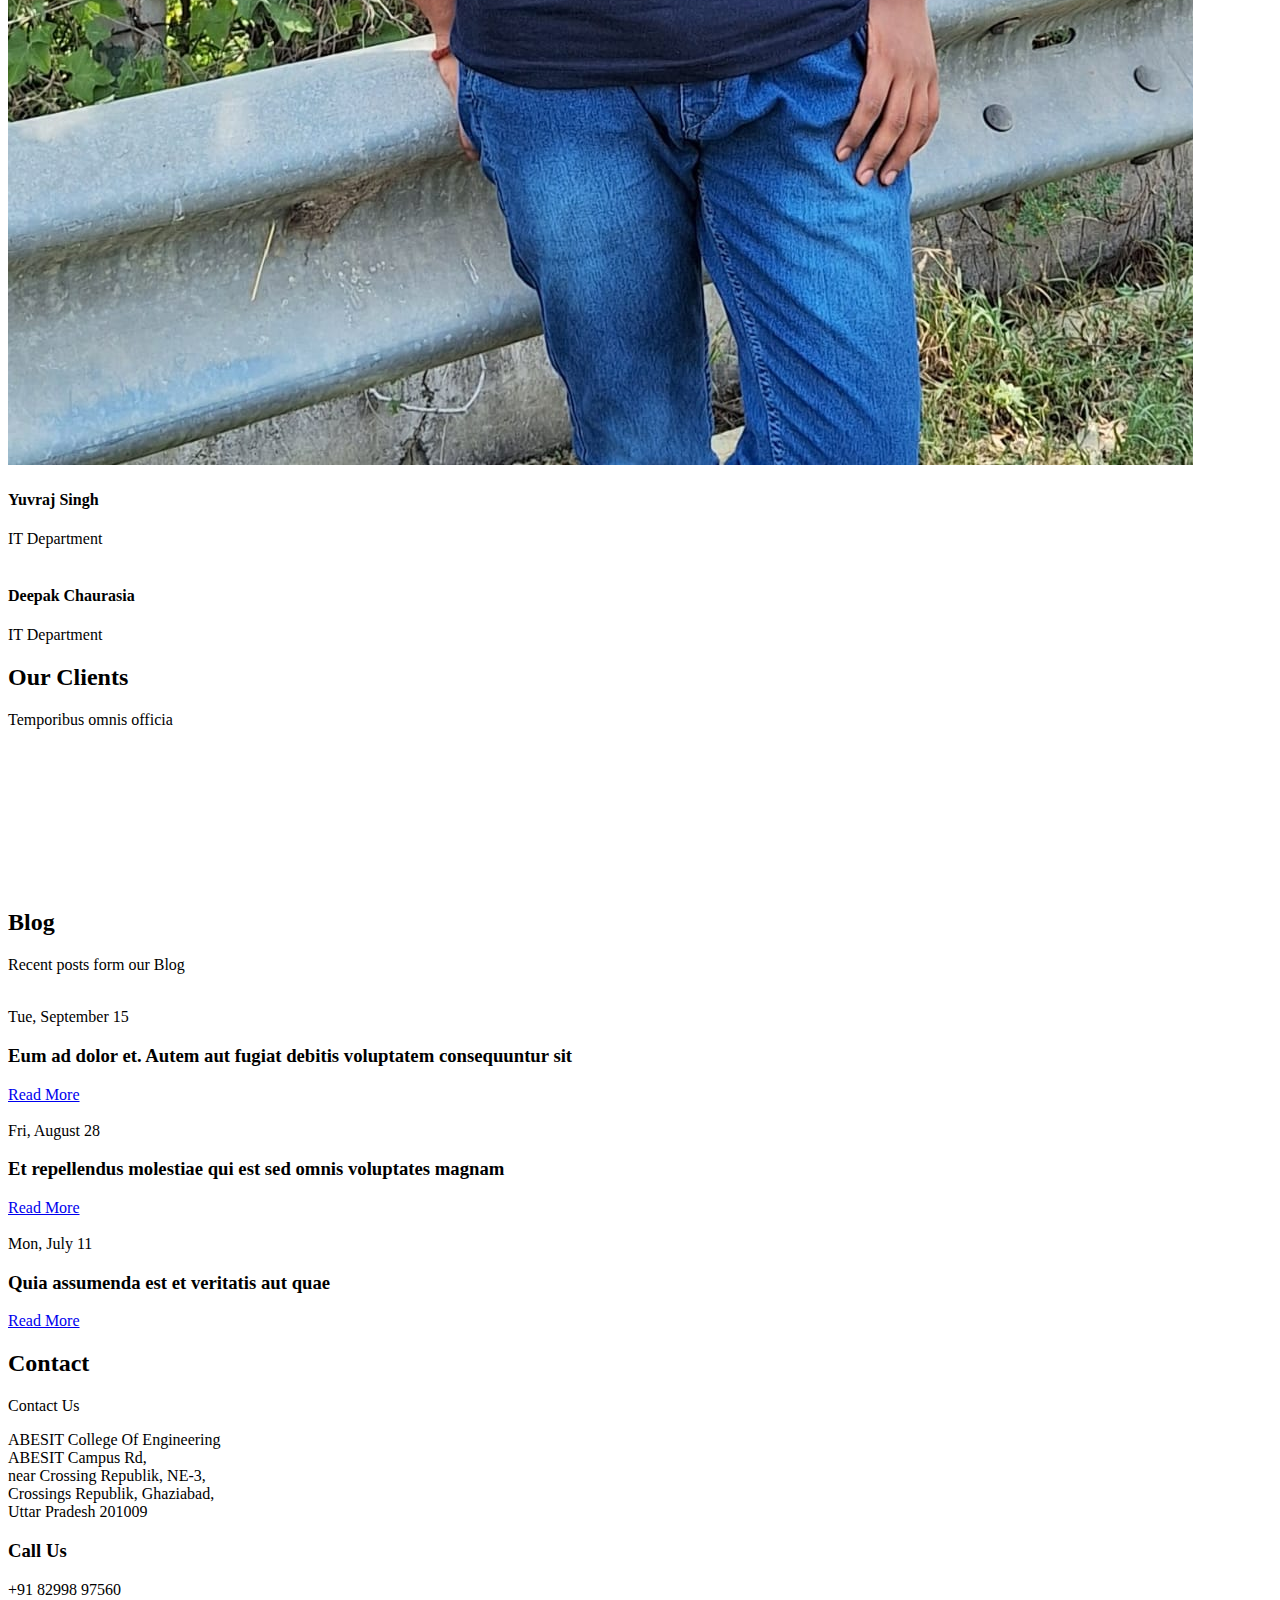
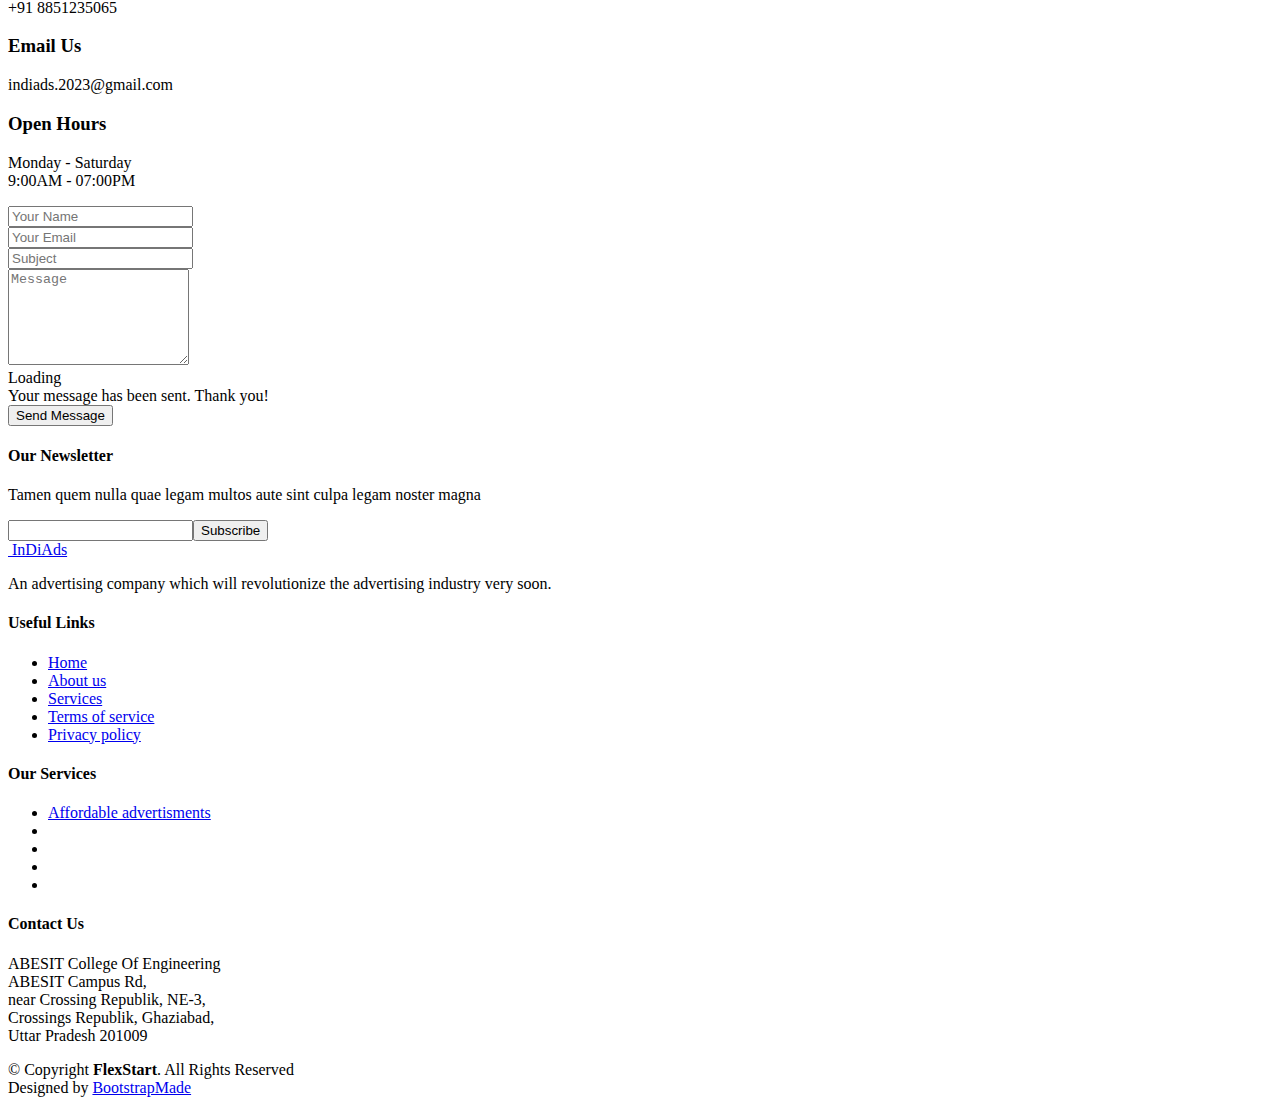
==== commit 47ad62bd: "team_social" ====
--- a/index.html
+++ b/index.html
@@ -1009,78 +1009,97 @@
 
         <div class="row gy-4">
 
-          <div class="col-lg-3 col-md-6 d-flex align-items-stretch" data-aos="fade-up" data-aos-delay="100">
+          <div class="col-lg-3 col-md-6 d-flex align-items-stretch" data-aos="fade-up" data-aos-delay="100" style="width: 33%">
             <div class="member">
               <div class="member-img">
                 <img src="assets\img\team\Roshan.jpg" class="img-fluid" alt="">
                 <div class="social">
-                  <a href="https://twitter.com/roshandubey99?t=QL0Hb58ISLU9CEv_ILb8cw&s=09"><i class="bi bi-twitter"></i></a>
-                  <a href="https://www.facebook.com/roshan.dubey.773981?mibextid=ZbWKwL"><i class="bi bi-facebook"></i></a>
-                  <a href="https://instagram.com/roshandubey99?igshid=MzNlNGNkZWQ4Mg=="><i class="bi bi-instagram"></i></a>
-                  <a href="https://www.linkedin.com/in/roshandubey99"><i class="bi bi-linkedin"></i></a>
+                  <a href="https://twitter.com/roshandubey99?t=QL0Hb58ISLU9CEv_ILb8cw&s=09" target="_blank"><i class="bi bi-twitter"></i></a>
+                  <a href="https://www.facebook.com/roshan.dubey.773981?mibextid=ZbWKwL" target="_blank"><i class="bi bi-facebook"></i></a>
+                  <a href="https://instagram.com/roshandubey99?igshid=MzNlNGNkZWQ4Mg==" target="_blank"><i class="bi bi-instagram"></i></a>
+                  <a href="https://www.linkedin.com/in/roshandubey99" target="_blank"><i class="bi bi-linkedin"></i></a>
                 </div>
               </div>
               <div class="member-info">
                 <h4>Roshan Dubey</h4>
                 <span>Chief Executive Officer</span>
-                <p>Velit aut quia fugit et et. Dolorum ea voluptate vel tempore tenetur ipsa quae aut. Ipsum exercitationem iure minima enim corporis et voluptate.</p>
-              </div>
-            </div>
-          </div>
-
-          <div class="col-lg-3 col-md-6 d-flex align-items-stretch" data-aos="fade-up" data-aos-delay="200">
+                <p><b>Founder & CEO</b> </p>
+              </div>
+            </div>
+          </div>
+
+          <div class="col-lg-3 col-md-6 d-flex align-items-stretch" data-aos="fade-up" data-aos-delay="200" style="width: 33%">
             <div class="member">
               <div class="member-img">
                 <img src="assets\img\team\Suraj.jpg" class="img-fluid" alt="">
                 <div class="social">
-                  <a href=" https://twitter.com/surajsingh0912?t=SenQE_o1yqEsdDzUh3eU-A&s=08"><i class="bi bi-twitter"></i></a>
-                  <a href="https://www.facebook.com/surajrajput0912?mibextid=ZbWKwL"><i class="bi bi-facebook"></i></a>
-                  <a href="https://instagram.com/surajrajput0912?igshid=MzNlNGNkZWQ4Mg=="><i class="bi bi-instagram"></i></a>
-                  <a href="https://www.linkedin.com/in/surajsingh0912"><i class="bi bi-linkedin"></i></a>
+                  <a href=" https://twitter.com/surajsingh0912?t=SenQE_o1yqEsdDzUh3eU-A&s=08" target="_blank"><i class="bi bi-twitter"></i></a>
+                  <a href="https://www.facebook.com/surajrajput0912?mibextid=ZbWKwL" target="_blank"><i class="bi bi-facebook"></i></a>
+                  <a href="https://instagram.com/surajrajput0912?igshid=MzNlNGNkZWQ4Mg==" target="_blank"><i class="bi bi-instagram"></i></a>
+                  <a href="https://www.linkedin.com/in/surajsingh0912" target="_blank"><i class="bi bi-linkedin"></i></a>
                 </div>
               </div>
               <div class="member-info">
                 <h4>Suraj Singh</h4>
                 <span>Chief Marketing Officer</span>
-                <p>Quo esse repellendus quia id. Est eum et accusantium pariatur fugit nihil minima suscipit corporis. Voluptate sed quas reiciendis animi neque sapiente.</p>
-              </div>
-            </div>
-          </div>
-
-          <div class="col-lg-3 col-md-6 d-flex align-items-stretch" data-aos="fade-up" data-aos-delay="300">
+                <p><b>Co-Founder & CMO</b></p>
+              </div>
+            </div>
+          </div>
+
+          <div class="col-lg-3 col-md-6 d-flex align-items-stretch" data-aos="fade-up" data-aos-delay="300" style="width: 33%">
             <div class="member">
               <div class="member-img">
                 <img src="assets\img\team\saubhagya.jpg" class="img-fluid" alt="">
                 <div class="social">
-                  <a href=""><i class="bi bi-twitter"></i></a>
-                  <a href=""><i class="bi bi-facebook"></i></a>
-                  <a href=""><i class="bi bi-instagram"></i></a>
-                  <a href=""><i class="bi bi-linkedin"></i></a>
+                  <!-- <a href="" target="_blank"><i class="bi bi-twitter"></i></a> -->
+                  <a href="https://www.facebook.com/profile.php?id=100014352522822" target="_blank"><i class="bi bi-facebook"></i></a>
+                  <a href="https://instagram.com/saubhagya018?igshid=MzNlNGNkZWQ4Mg==" target="_blank"><i class="bi bi-instagram"></i></a>
+                  <a href="https://www.linkedin.com/in/saubhagya-b2940a239" target="_blank"><i class="bi bi-linkedin"></i></a>
                 </div>
               </div>
               <div class="member-info">
                 <h4>Saubhagya</h4>
                 <span>Research Department</span>
-                <p>Vero omnis enim consequatur. Voluptas consectetur unde qui molestiae deserunt. Voluptates enim aut architecto porro aspernatur molestiae modi.</p>
-              </div>
-            </div>
-          </div>
-
-          <div class="col-lg-3 col-md-6 d-flex align-items-stretch" data-aos="fade-up" data-aos-delay="400">
+                <p><b>Research Head</b> </p>
+              </div>
+            </div>
+          </div>
+
+          <div class="col-lg-3 col-md-6 d-flex align-items-stretch" data-aos="fade-up" data-aos-delay="400" style="width: 33%">
             <div class="member">
               <div class="member-img">
                 <img src="assets\img\team\Yuvraj.jpeg" class="img-fluid" alt="">
                 <div class="social">
-                  <a href="https://twitter.com/yuvsinh0777?t=YckQ2-ezZ5fNb8gJufBdmQ&s=09"><i class="bi bi-twitter"></i></a>
-                  <a href="https://www.facebook.com/profile.php?id=100015159639416&mibextid=ZbWKwL"><i class="bi bi-facebook"></i></a>
-                  <a href="https://instagram.com/yuvrajsingh_0777?igshid=MzNlNGNkZWQ4Mg=="><i class="bi bi-instagram"></i></a>
-                  <a href="https://www.linkedin.com/in/yuvraj-singh-831540221"><i class="bi bi-linkedin"></i></a>
+                  <a href="https://twitter.com/yuvsinh0777?t=YckQ2-ezZ5fNb8gJufBdmQ&s=09" target="_blank"><i class="bi bi-twitter"></i></a>
+                  <a href="https://www.facebook.com/profile.php?id=100015159639416&mibextid=ZbWKwL" target="_blank"><i class="bi bi-facebook"></i></a>
+                  <a href="https://instagram.com/yuvrajsingh_0777?igshid=MzNlNGNkZWQ4Mg==" target="_blank"><i class="bi bi-instagram"></i></a>
+                  <a href="https://www.linkedin.com/in/yuvraj-singh-831540221" target="_blank"><i class="bi bi-linkedin"></i></a>
                 </div>
               </div>
               <div class="member-info">
                 <h4>Yuvraj Singh</h4>
                 <span>IT Department</span>
-                <p>Rerum voluptate non adipisci animi distinctio et deserunt amet voluptas. Quia aut aliquid doloremque ut possimus ipsum officia.</p>
+                <!-- <p>Rerum voluptate non adipisci animi distinctio et deserunt amet voluptas. Quia aut aliquid doloremque ut possimus ipsum officia.</p> -->
+              </div>
+            </div>
+          </div>
+
+          <div class="col-lg-3 col-md-6 d-flex align-items-stretch" data-aos="fade-up" data-aos-delay="400" style="width: 33%">
+            <div class="member">
+              <div class="member-img">
+                <img src="assets\img\team\Deepak.jpg" class="img-fluid" alt="">
+                <div class="social">
+                  <a href="https://twitter.com/DeepakChau44177?t=hVqQBL4Hytq4RtkuQrZGFw&s=09" target="_blank"><i class="bi bi-twitter"></i></a>
+                  <a href="https://www.facebook.com/profile.php?id=100071240920481&mibextid=ZbWKwL" target="_blank"><i class="bi bi-facebook"></i></a>
+                  <a href="https://instagram.com/__deepak_1007?igshid=ZDc4ODBmNjlmNQ==" target="_blank"><i class="bi bi-instagram"></i></a>
+                  <a href="https://www.linkedin.com/in/deepak-chaurasia-1016921b5" target="_blank"><i class="bi bi-linkedin"></i></a>
+                </div>
+              </div>
+              <div class="member-info">
+                <h4>Deepak Chaurasia</h4>
+                <span>IT Department</span>
+                <!-- <p>Rerum voluptate non adipisci animi distinctio et deserunt amet voluptas. Quia aut aliquid doloremque ut possimus ipsum officia.</p> -->
               </div>
             </div>
           </div>
